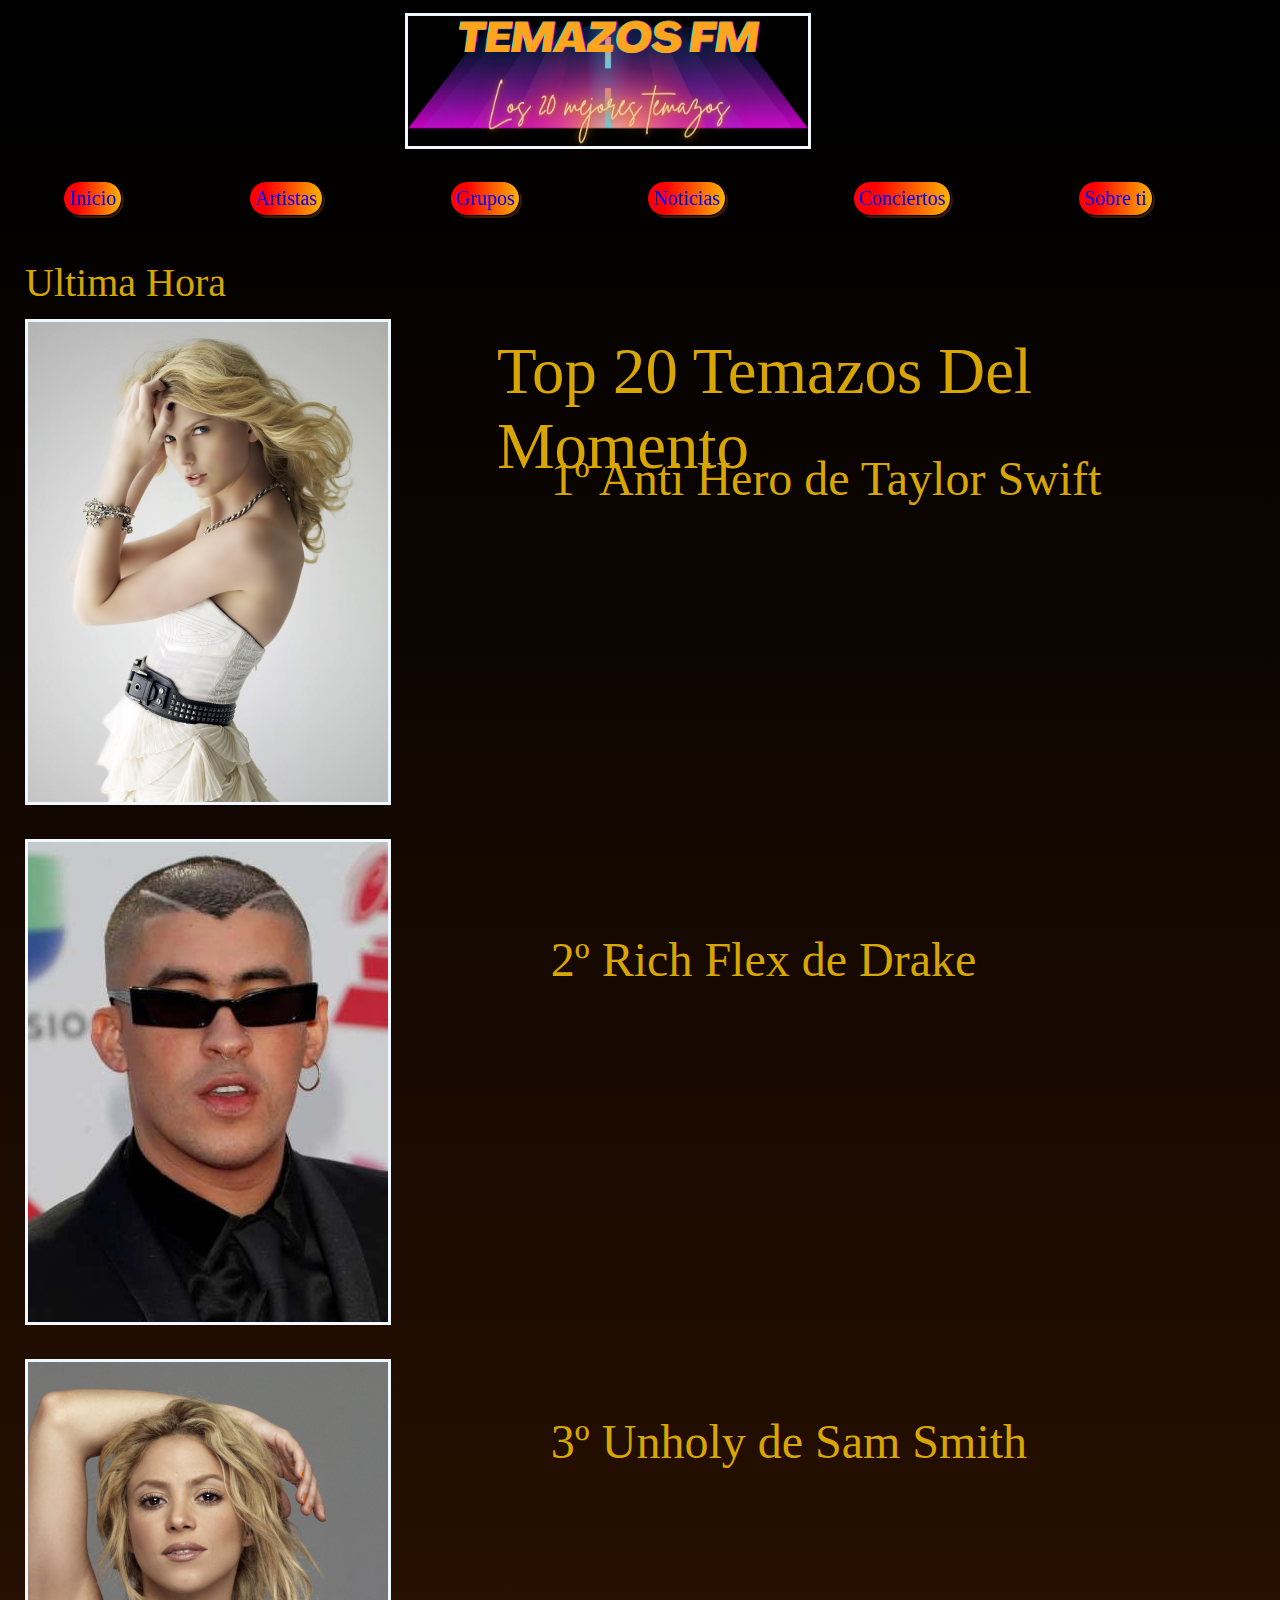
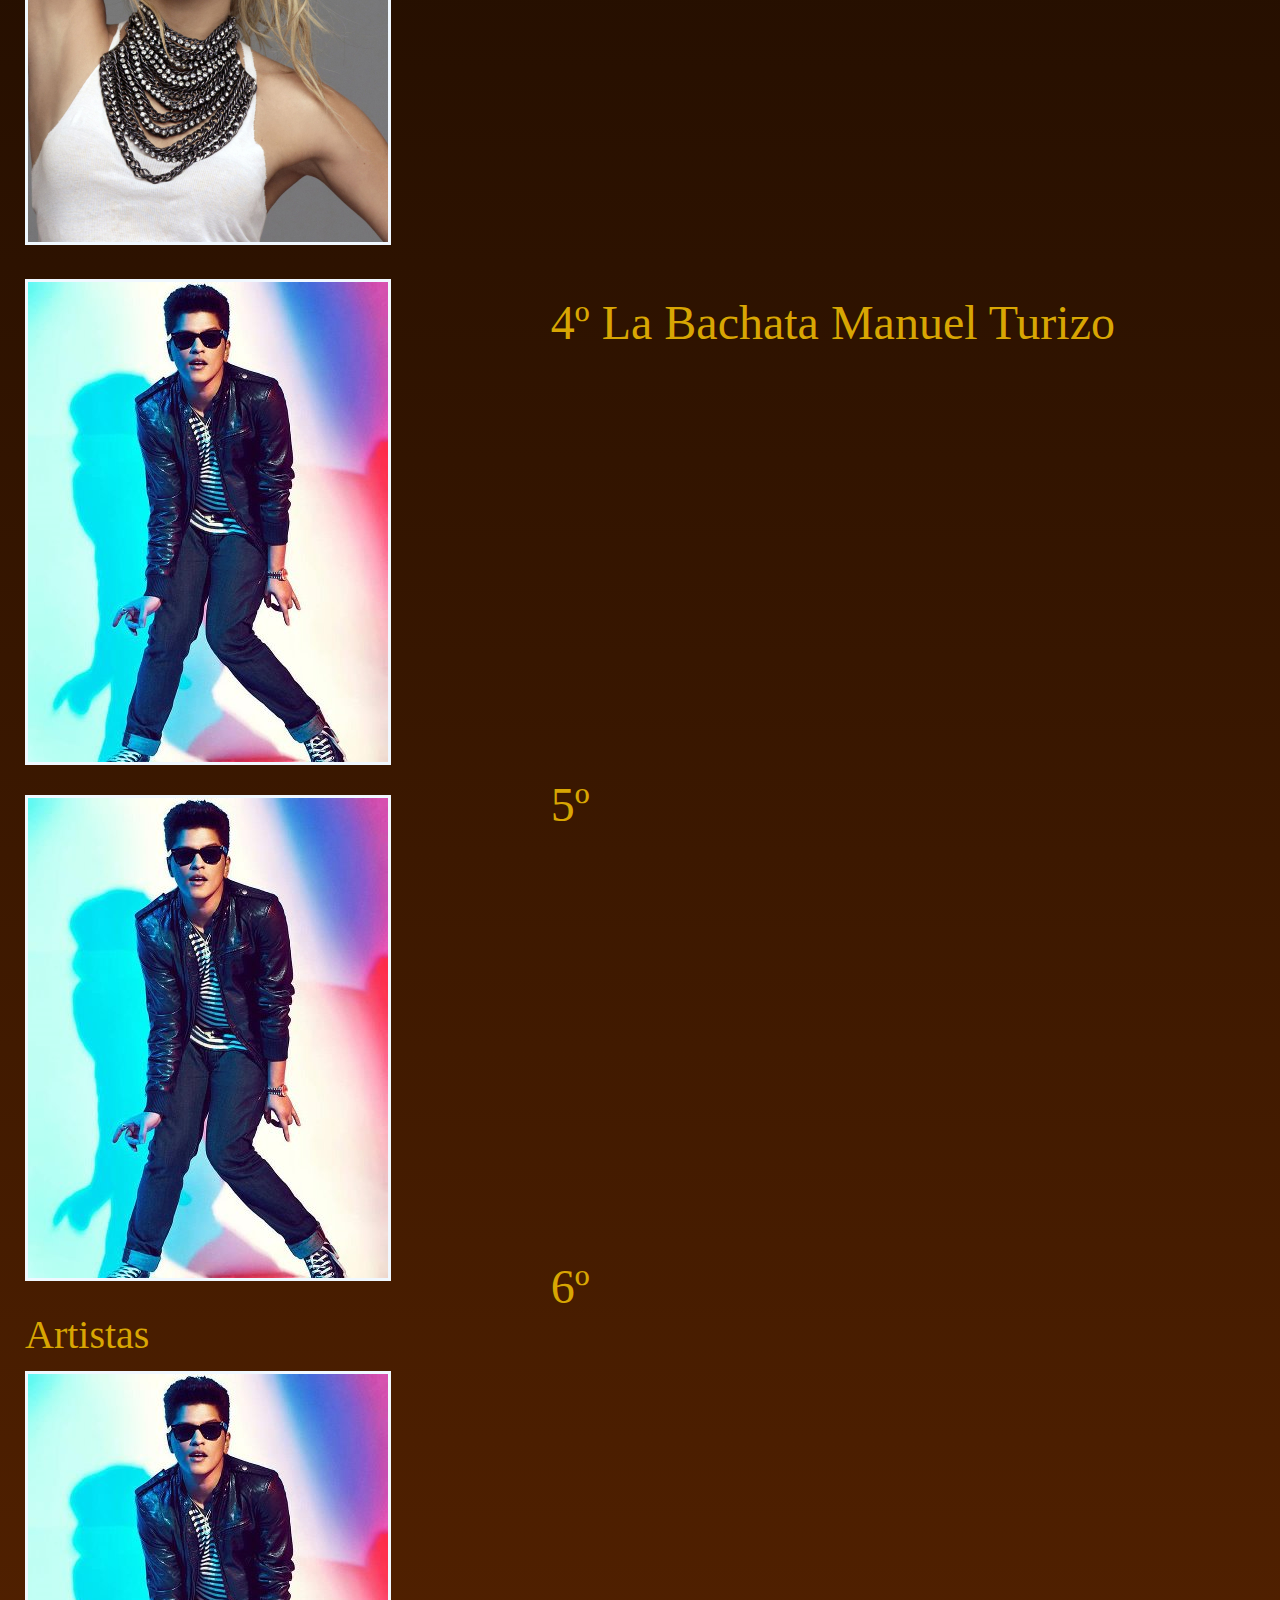
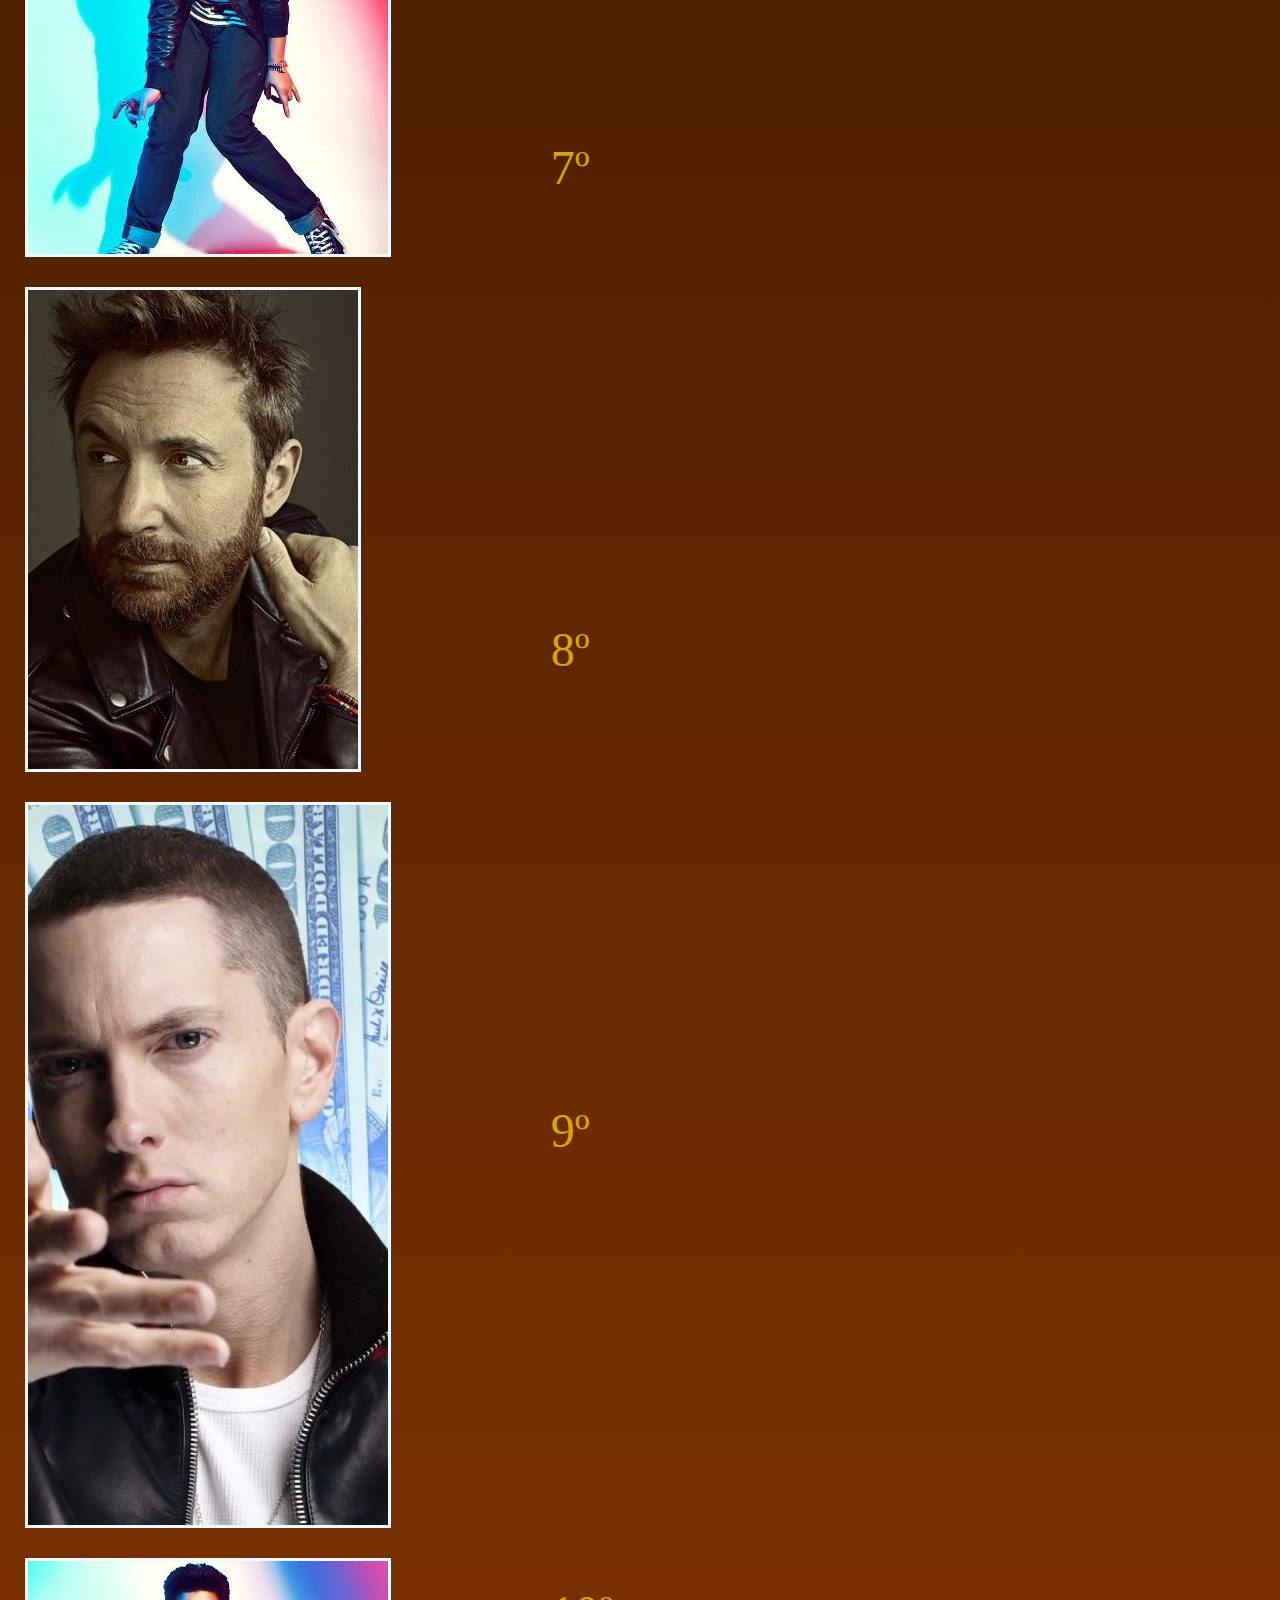
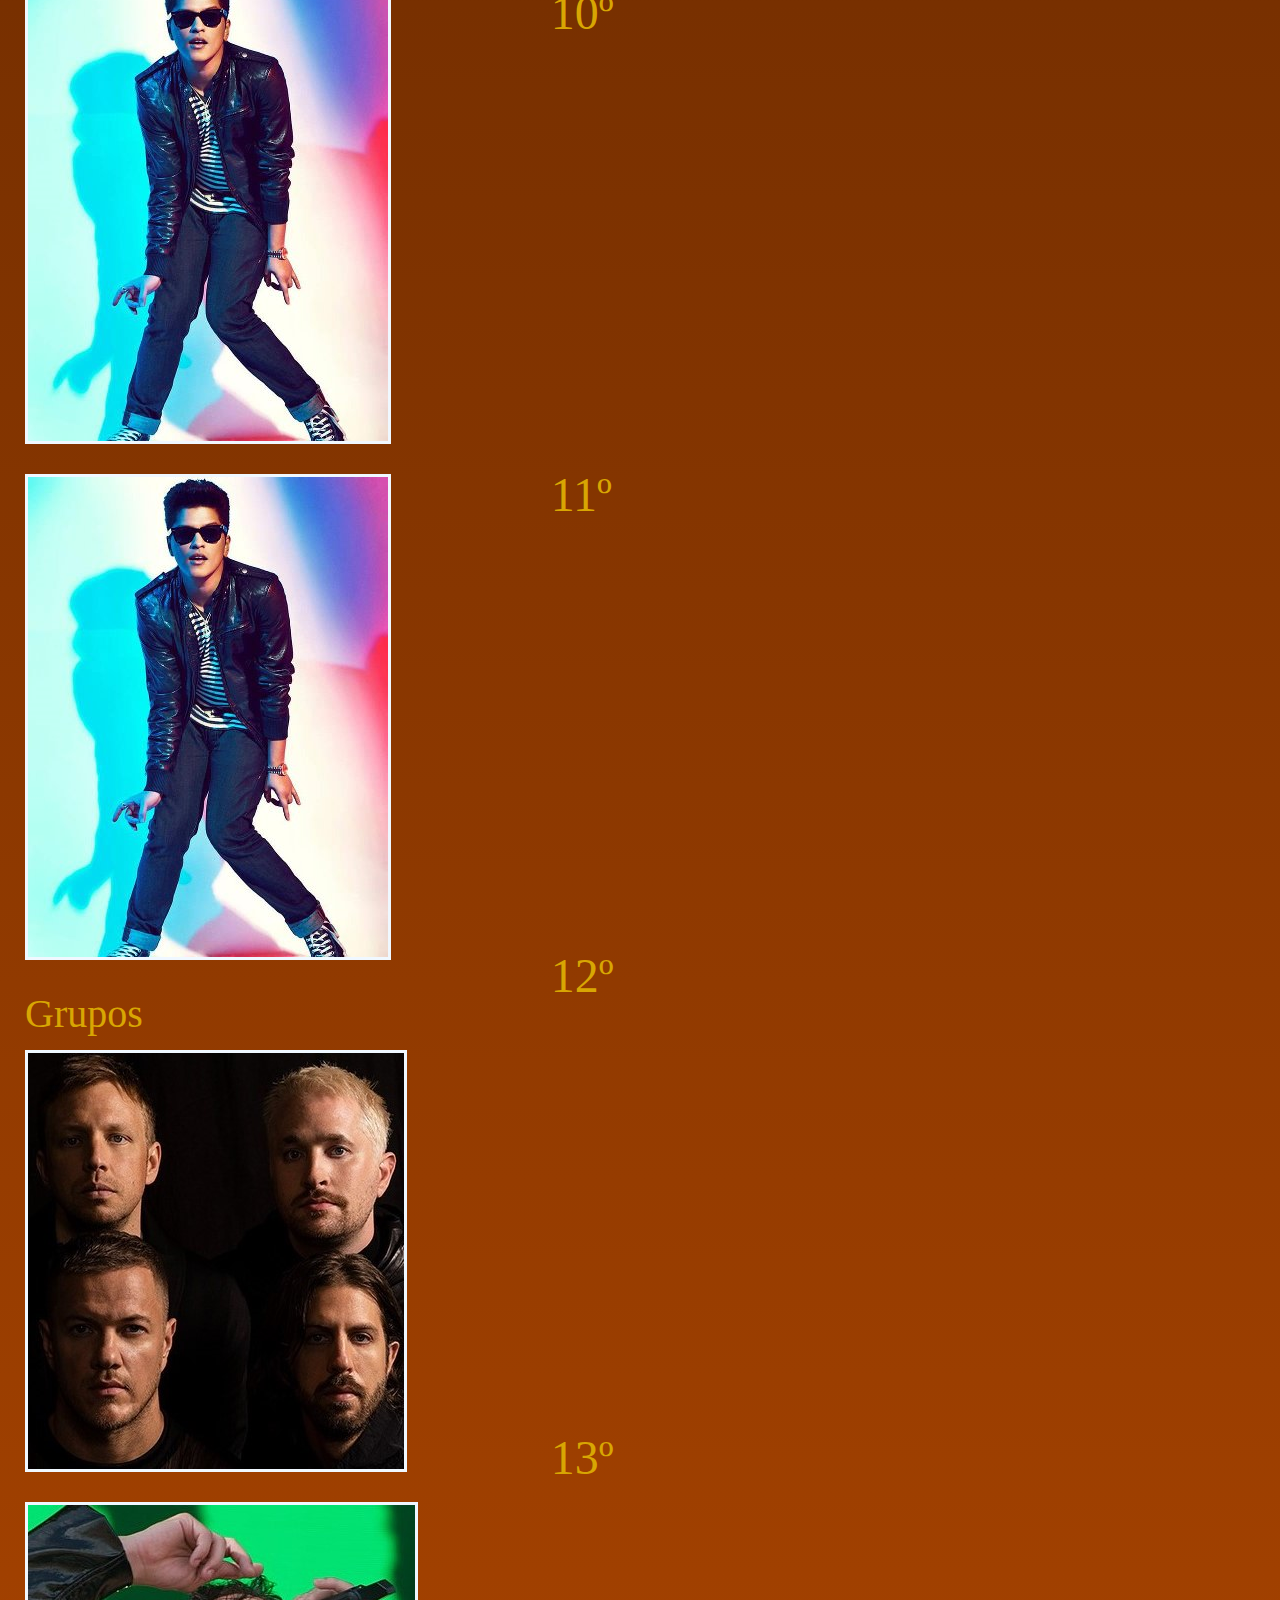
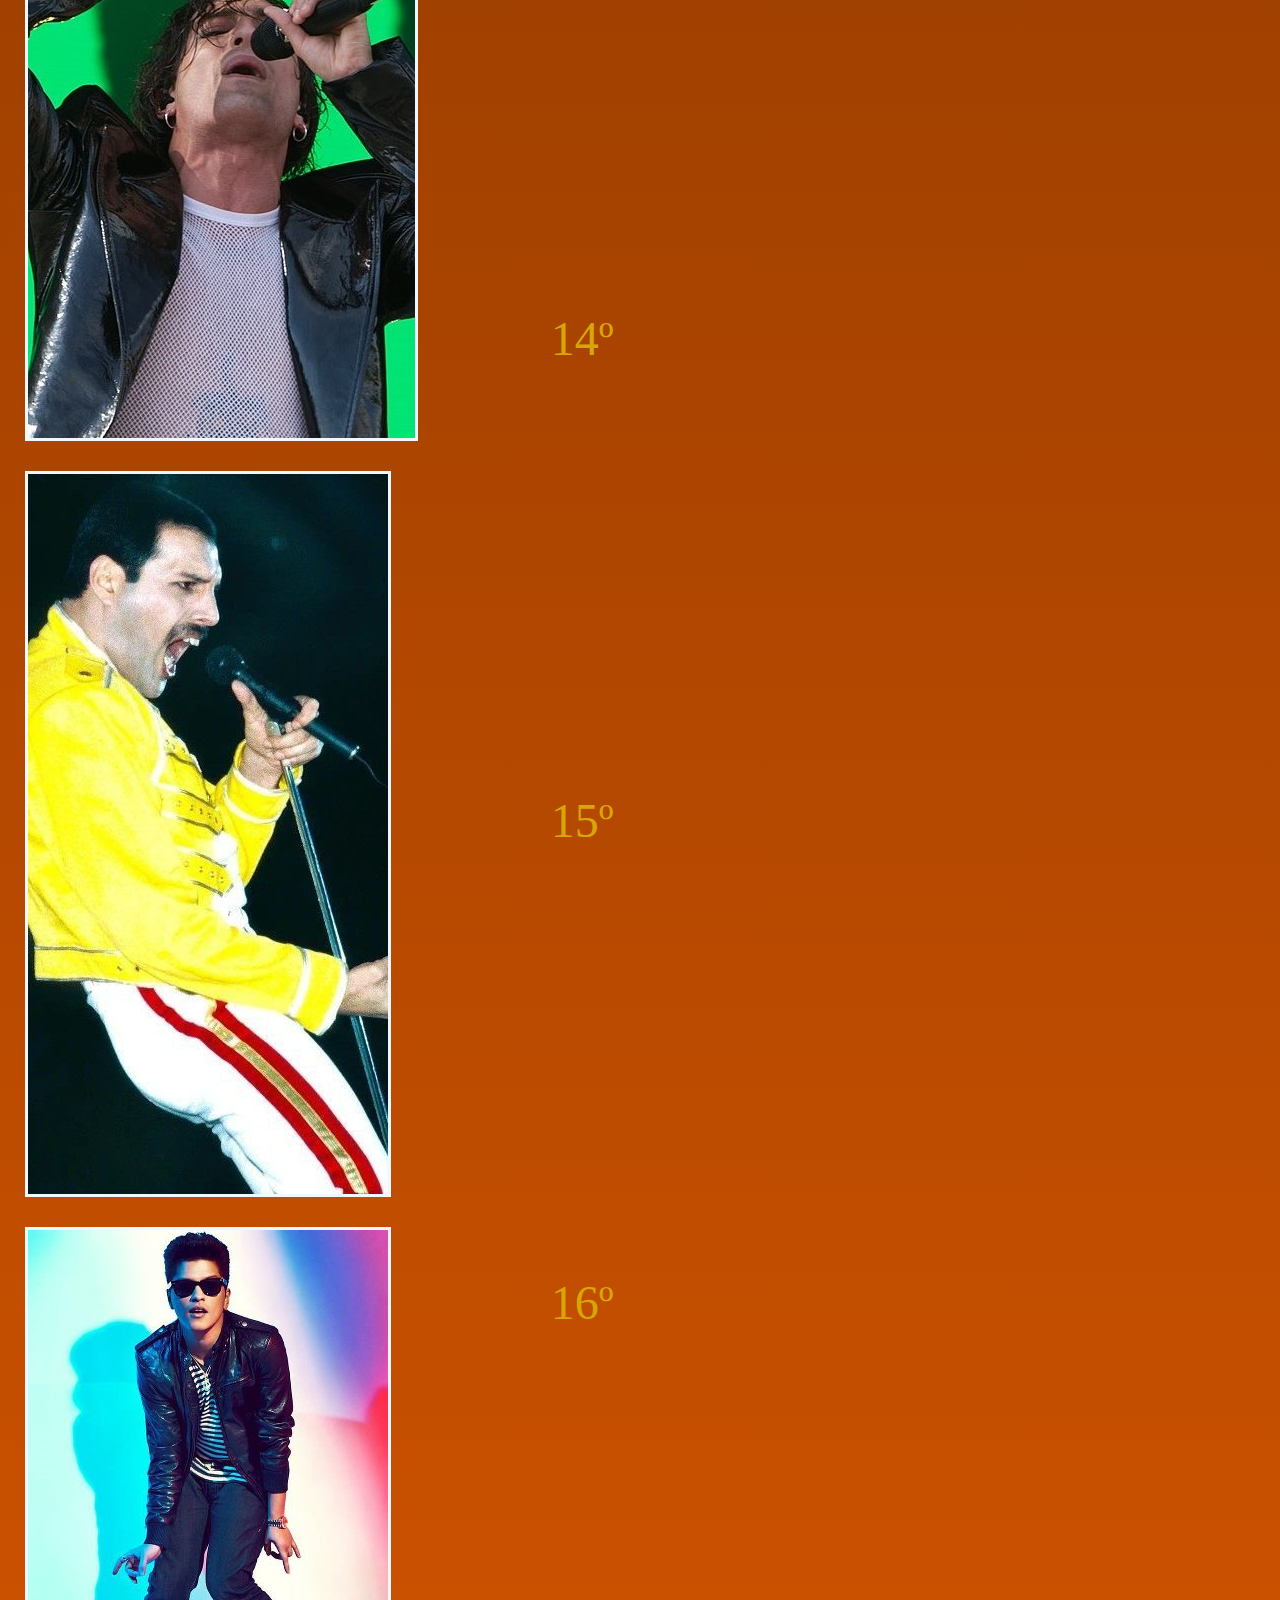
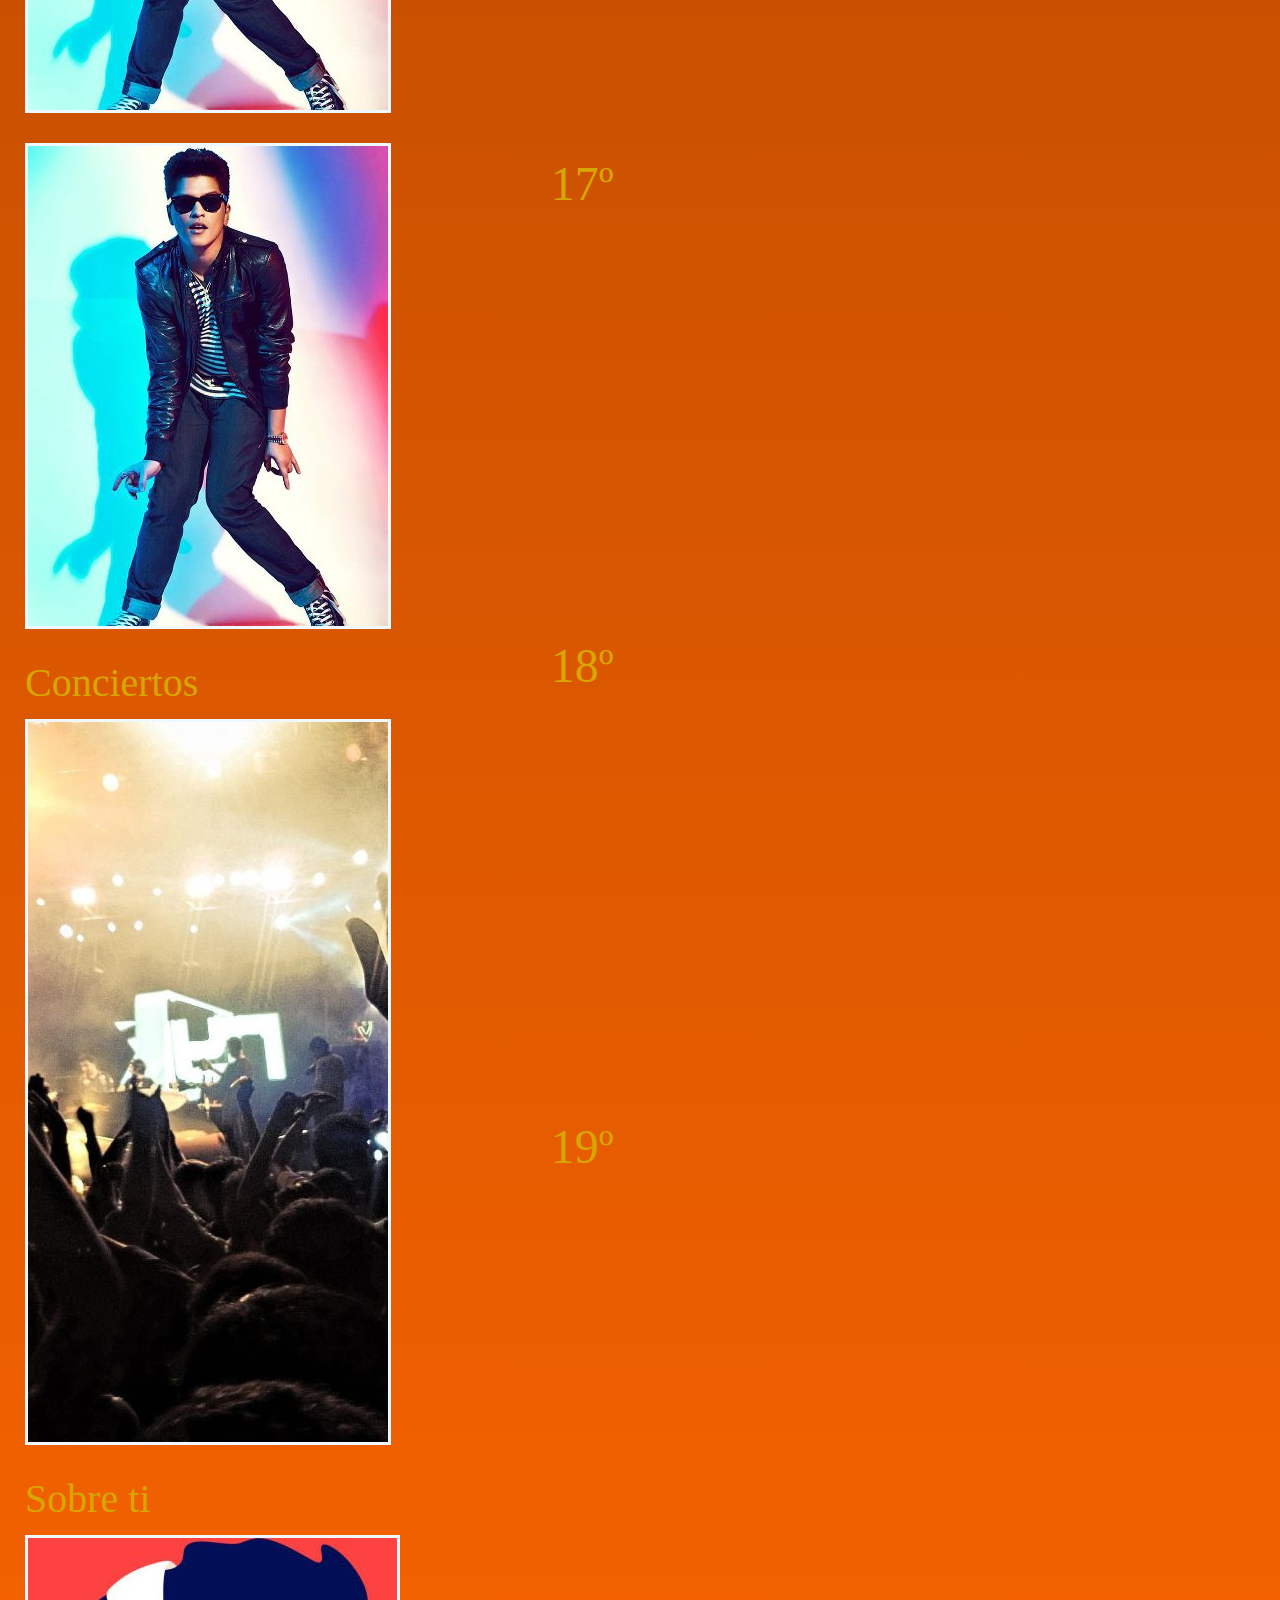
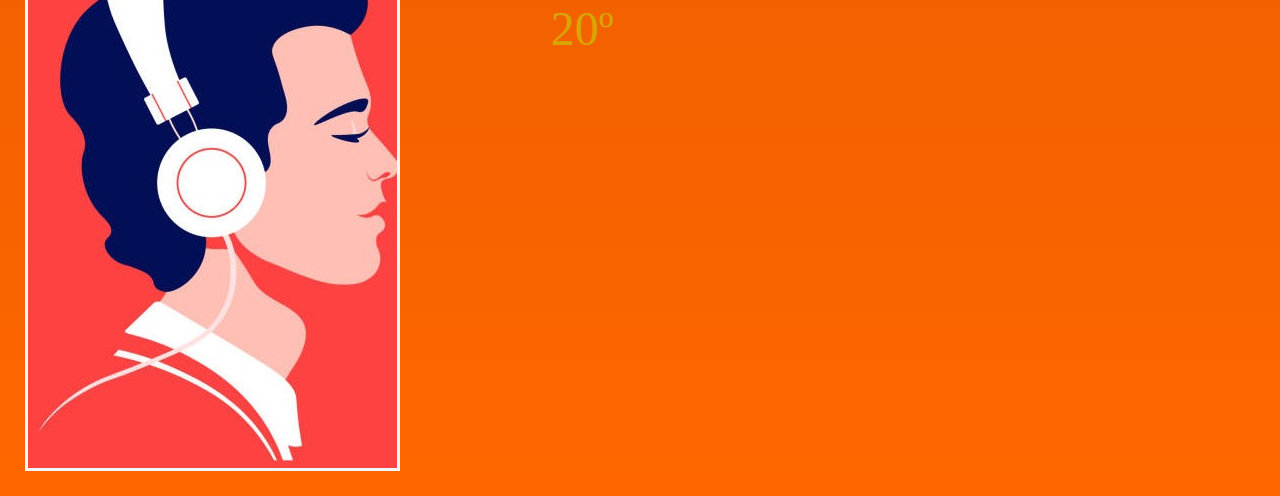
==== index.html @ 2c26aef5 "Tarea flex" ====
<!DOCTYPE html>
<html lang="es">
<head>
    <meta charset="UTF-8">
    <meta http-equiv="X-UA-Compatible" content="IE=edge">
    <meta name="viewport" content="width=device-width, initial-scale=1.0">
    <title>Ejemplo de flex</title>
    <link rel="stylesheet" href="./styles/styles.css">
</head>
<body>
    <header>
        <img src="imagenes/Los 80 como mantra (2).png"></img>
    </header>
    <nav class="navegacion">

        <p class="efectosnav"><a href="index.html">Inicio</a></p>
        <p class="efectosnav"><a href="artistas.html">Artistas</a></p>
        <p class="efectosnav"><a href="grupos.html">Grupos</a></p>
        <p class="efectosnav"><a href="noticias.html">Noticias</a></p>
        <p class="efectosnav"><a href="conciertos.html">Conciertos</a></p>
        <p class="efectosnav"><a href="sobreti.html">Sobre ti</a></p>
    </nav>

    <section class="principal">
        <article class="izquierdo">
            <div class="hijoizquierdoletra">Ultima Hora</div>
            <div class="hijoizquierdo">
                <a title="Noticias" href="noticias.html"><img src="imagenes/wallpapersden.com_taylor-swift-hd-wallpapers_360x480.jpg" 
                alt="Taylor" /></img></a>
            </div>
            <div class="hijoizquierdo">
                <a title="Noticias" href="noticias.html"><img src="imagenes/5ca50569bfdb3_360_480!.jpg" 
                    alt="BadBunny" /></img></a>
            </div>
            <div class="hijoizquierdo">
                <a title="Noticias" href="noticias.html"><img src="imagenes/wallpapersden.com_shakira-wallpapers-free-download_360x480.jpg"
                    alt="BadBunny" /></img></a>
            </div>
            <div class="hijoizquierdo"><img src="imagenes/original.jpg"></img></div>
            <div class="hijoizquierdo"><img src="imagenes/original.jpg"></img></div>
            <div class="hijoizquierdoletra">Artistas</div>
            <div class="hijoizquierdo"><img src="imagenes/original.jpg"></img></div>
            <div class="hijoizquierdo"><img src="imagenes/DavidGuetta.jpg"></img></div>
            <div class="hijoizquierdo"><img src="imagenes/music-money-hip-hop-eminem-dollar-bill-360x720-mobile-wallpaper.jpg"></img></div>
            <div class="hijoizquierdo"><img src="imagenes/original.jpg"></img></div>
            <div class="hijoizquierdo"><img src="imagenes/original.jpg"></img></div>
            <div class="hijoizquierdoletra">Grupos</div>
            <div class="hijoizquierdo"><img src="imagenes/imagine-dragons.jpg"></img></div>
            <div class="hijoizquierdo"><img src="imagenes/Måneskin_-_Rock_im_Park_2022_-_IMG_1459_-_5.jpg"></img></div>
            <div class="hijoizquierdo"><img src="imagenes/96d2fd38767ec3cbc1e63c09059cb5e1.jpg"></img></div>
            <div class="hijoizquierdo"><img src="imagenes/original.jpg"></img></div>
            <div class="hijoizquierdo"><img src="imagenes/original.jpg"></img></div>
            <div class="hijoizquierdoletra">Conciertos</div>
            <div class="hijoizquierdo"><img src="imagenes/view-from-the-crowd-wallpaper-360x720-mobile-wallpaper.jpg"></img></div>
            <div class="hijoizquierdoletra">Sobre ti</div>
            <div class="hijoizquierdo"><img src="imagenes/istockphoto-1205771672-612x612.jpg"></img></div>

            

            
        </article>
        <article class="central">
            <div class="hijocentralletra">Top 20 Temazos Del Momento</div>
            <div class="hijocentralletra2">1º Anti Hero de Taylor Swift</div>
            <div class="hijocentral">
                <iframe width="560" height="315" src="https://www.youtube.com/embed/ihntywsRUa0" title="YouTube video player" 
                frameborder="0" allow="accelerometer; autoplay; clipboard-write; encrypted-media; gyroscope; picture-in-picture" 
                allowfullscreen></iframe>
            </div>
            <div class="hijocentralletra2">2º Rich Flex de Drake</div>
            <div class="hijocentral">
                <iframe width="560" height="315" src="https://www.youtube.com/embed/98pgd9FjG8I" title="YouTube video player" 
                frameborder="0" allow="accelerometer; autoplay; clipboard-write; encrypted-media; gyroscope; picture-in-picture" 
                allowfullscreen></iframe>
            </div>
            <div class="hijocentralletra2">3º Unholy de Sam Smith</div>
            <div class="hijocentral">
                <iframe width="560" height="315" src="https://www.youtube.com/embed/xoO9lEQ8oOM" title="YouTube video player" 
                frameborder="0" allow="accelerometer; autoplay; clipboard-write; encrypted-media; gyroscope; picture-in-picture" 
                allowfullscreen></iframe>
            </div>
            <div class="hijocentralletra2">4º La Bachata Manuel Turizo </div>
            <div class="hijocentral">
                <iframe width="560" height="315" src="https://www.youtube.com/embed/Cwwk1jrswwE" title="YouTube video player" 
                frameborder="0" allow="accelerometer; autoplay; clipboard-write; encrypted-media; gyroscope; picture-in-picture" 
                allowfullscreen></iframe>
            </div>
            <div class="hijocentralletra2">5º </div>
            <div class="hijocentral">
                <iframe width="560" height="315" src="https://www.youtube.com/embed/xoO9lEQ8oOM" title="YouTube video player" 
                frameborder="0" allow="accelerometer; autoplay; clipboard-write; encrypted-media; gyroscope; picture-in-picture" 
                allowfullscreen></iframe>
            </div>
            <div class="hijocentralletra2">6º </div>
            <div class="hijocentral">
                <iframe width="560" height="315" src="https://www.youtube.com/embed/xoO9lEQ8oOM" title="YouTube video player" 
                frameborder="0" allow="accelerometer; autoplay; clipboard-write; encrypted-media; gyroscope; picture-in-picture" 
                allowfullscreen></iframe>
            </div>
            <div class="hijocentralletra2">7º </div>
            <div class="hijocentral">
                <iframe width="560" height="315" src="https://www.youtube.com/embed/xoO9lEQ8oOM" title="YouTube video player" 
                frameborder="0" allow="accelerometer; autoplay; clipboard-write; encrypted-media; gyroscope; picture-in-picture" 
                allowfullscreen></iframe>
            </div>
            <div class="hijocentralletra2">8º </div>
            <div class="hijocentral">
                <iframe width="560" height="315" src="https://www.youtube.com/embed/xoO9lEQ8oOM" title="YouTube video player" 
                frameborder="0" allow="accelerometer; autoplay; clipboard-write; encrypted-media; gyroscope; picture-in-picture" 
                allowfullscreen></iframe>
            </div>
            <div class="hijocentralletra2">9º </div>
            <div class="hijocentral">
                <iframe width="560" height="315" src="https://www.youtube.com/embed/xoO9lEQ8oOM" title="YouTube video player" 
                frameborder="0" allow="accelerometer; autoplay; clipboard-write; encrypted-media; gyroscope; picture-in-picture" 
                allowfullscreen></iframe>
            </div>
            <div class="hijocentralletra2">10º </div>
            <div class="hijocentral">
                <iframe width="560" height="315" src="https://www.youtube.com/embed/xoO9lEQ8oOM" title="YouTube video player" 
                frameborder="0" allow="accelerometer; autoplay; clipboard-write; encrypted-media; gyroscope; picture-in-picture" 
                allowfullscreen></iframe>
            </div>
            <div class="hijocentralletra2">11º </div>
            <div class="hijocentral">
                <iframe width="560" height="315" src="https://www.youtube.com/embed/xoO9lEQ8oOM" title="YouTube video player" 
                frameborder="0" allow="accelerometer; autoplay; clipboard-write; encrypted-media; gyroscope; picture-in-picture" 
                allowfullscreen></iframe>
            </div>
            <div class="hijocentralletra2">12º </div>
            <div class="hijocentral">
                <iframe width="560" height="315" src="https://www.youtube.com/embed/xoO9lEQ8oOM" title="YouTube video player" 
                frameborder="0" allow="accelerometer; autoplay; clipboard-write; encrypted-media; gyroscope; picture-in-picture" 
                allowfullscreen></iframe>
            </div>
            <div class="hijocentralletra2">13º </div>
            <div class="hijocentral">
                <iframe width="560" height="315" src="https://www.youtube.com/embed/xoO9lEQ8oOM" title="YouTube video player" 
                frameborder="0" allow="accelerometer; autoplay; clipboard-write; encrypted-media; gyroscope; picture-in-picture" 
                allowfullscreen></iframe>
            </div>
            <div class="hijocentralletra2">14º </div>
            <div class="hijocentral">
                <iframe width="560" height="315" src="https://www.youtube.com/embed/xoO9lEQ8oOM" title="YouTube video player" 
                frameborder="0" allow="accelerometer; autoplay; clipboard-write; encrypted-media; gyroscope; picture-in-picture" 
                allowfullscreen></iframe>
            </div>
            <div class="hijocentralletra2">15º </div>
            <div class="hijocentral">
                <iframe width="560" height="315" src="https://www.youtube.com/embed/xoO9lEQ8oOM" title="YouTube video player" 
                frameborder="0" allow="accelerometer; autoplay; clipboard-write; encrypted-media; gyroscope; picture-in-picture" 
                allowfullscreen></iframe>
            </div>
            <div class="hijocentralletra2">16º </div>
            <div class="hijocentral">
                <iframe width="560" height="315" src="https://www.youtube.com/embed/xoO9lEQ8oOM" title="YouTube video player" 
                frameborder="0" allow="accelerometer; autoplay; clipboard-write; encrypted-media; gyroscope; picture-in-picture" 
                allowfullscreen></iframe>
            </div>
            <div class="hijocentralletra2">17º </div>
            <div class="hijocentral">
                <iframe width="560" height="315" src="https://www.youtube.com/embed/xoO9lEQ8oOM" title="YouTube video player" 
                frameborder="0" allow="accelerometer; autoplay; clipboard-write; encrypted-media; gyroscope; picture-in-picture" 
                allowfullscreen></iframe>
            </div>
            <div class="hijocentralletra2">18º </div>
            <div class="hijocentral">
                <iframe width="560" height="315" src="https://www.youtube.com/embed/xoO9lEQ8oOM" title="YouTube video player" 
                frameborder="0" allow="accelerometer; autoplay; clipboard-write; encrypted-media; gyroscope; picture-in-picture" 
                allowfullscreen></iframe>
            </div>
            <div class="hijocentralletra2">19º </div>
            <div class="hijocentral">
                <iframe width="560" height="315" src="https://www.youtube.com/embed/xoO9lEQ8oOM" title="YouTube video player" 
                frameborder="0" allow="accelerometer; autoplay; clipboard-write; encrypted-media; gyroscope; picture-in-picture" 
                allowfullscreen></iframe>
            </div>
            <div class="hijocentralletra2">20º </div>
            <div class="hijocentral">
                <iframe width="560" height="315" src="https://www.youtube.com/embed/xoO9lEQ8oOM" title="YouTube video player" 
                frameborder="0" allow="accelerometer; autoplay; clipboard-write; encrypted-media; gyroscope; picture-in-picture" 
                allowfullscreen></iframe>
            </div>
            


    </section>

</body>
</html>
---- styles/styles.css ----
*{
    margin: 0;
    padding: 0;
}
header{
    height: 18vh;
    display:flex;
    align-items: center;
    justify-content: space-around;
    background-color:linear-gradient(rgba(0,0,0,1) 1%, rgba(255,102,0,1) 100%);
}

header>img{
    width: 400px;
    height: 130px;
    border-style: solid;
}

header:hover{
    opacity: 1;
}

.navegacion{
    display:flex;
    justify-content: space-around;
    align-items: center;
    height: 8vh;
    background-color:linear-gradient(rgba(0,0,0,1) 3%, rgba(255,102,0,1) 100%);
}

a{
    text-decoration: none;
}

.efectosnav{
    border: 1px black solid;
    padding: 5px;
    background: linear-gradient(90deg, rgba(255,0,0,1) 22%, rgba(255,179,0,1) 100%);
    border-radius: 30px;
    box-shadow: 2px 2px rgb(56, 26, 1);

    font-size: 20px;
}

.efectosnav:hover {
    background: linear-gradient(90deg, rgba(0,86,255,1) 22%, rgba(0,255,25,1) 100%);
    color: blue;
}

body{
    background: linear-gradient(rgba(0,0,0,1) 1%, rgba(255,102,0,1) 100%);
    width: 95vw;
    height: 100%;
}

h1{
    color:rgb(216, 166, 3)
}

img{
    border-style: solid;
    border-color: aliceblue;
    transition: all 0.5s ease;
}

img:hover{
    transform: scale(0.9);
}


.principal{
    display: flex;
}

.izquierdo{
    display: flex;
    flex-direction: column;
    width: 19%;
    padding: 10px;
}

.hijoizquierdoletra{
    display: flex;
    border: 10px black;
    margin: 15px;
    width: 100%;
    height: 30px;
    color:rgb(216, 166, 3);
    font-size: 250%;
}

.hijoizquierdo{
    display: flex;
    border: 10px black;
    margin: 15px;
    width: 120%;
    height: 100%;
}

.central{
    display: flex;
    flex-direction: column;
    width: 81%;
    padding: 90px;
    margin-left: 12%;
}



.hijocentralletra{
    display: flex;
    border: 10px black;
    margin: 10px;
    width: 100%;
    height: 30px;
    color:rgb(216, 166, 3);
    font-size: 405%;
    
}

.hijocentralletra2{
    display: flex;
    border: 10px black;
    margin: 30px;
    width: 100%;
    height: 30px;
    color:rgb(216, 166, 3);
    font-size: 300%;
    margin-top: 12%;
    margin-left: 10%;
    
}

.hijocentral{
    display: flex;
    border: 10px black;
    margin-left: 15%;
    margin-top: 2%;
    width: 100%;
    height: 12%;
}



@media screen and (max-width: 480px) {

    .navegacion{
        display:flex;
        flex-direction: column;
        justify-content: space-around;
        align-items: center;
        height: 50vh;
        background-color: rgb(238, 209, 26);
    }
    .efectosnav{
        margin: 5px;
    }

  }

  @media screen and (min-width: 1000px) {
    header>p{
        font-size: 25px;
    }
  }
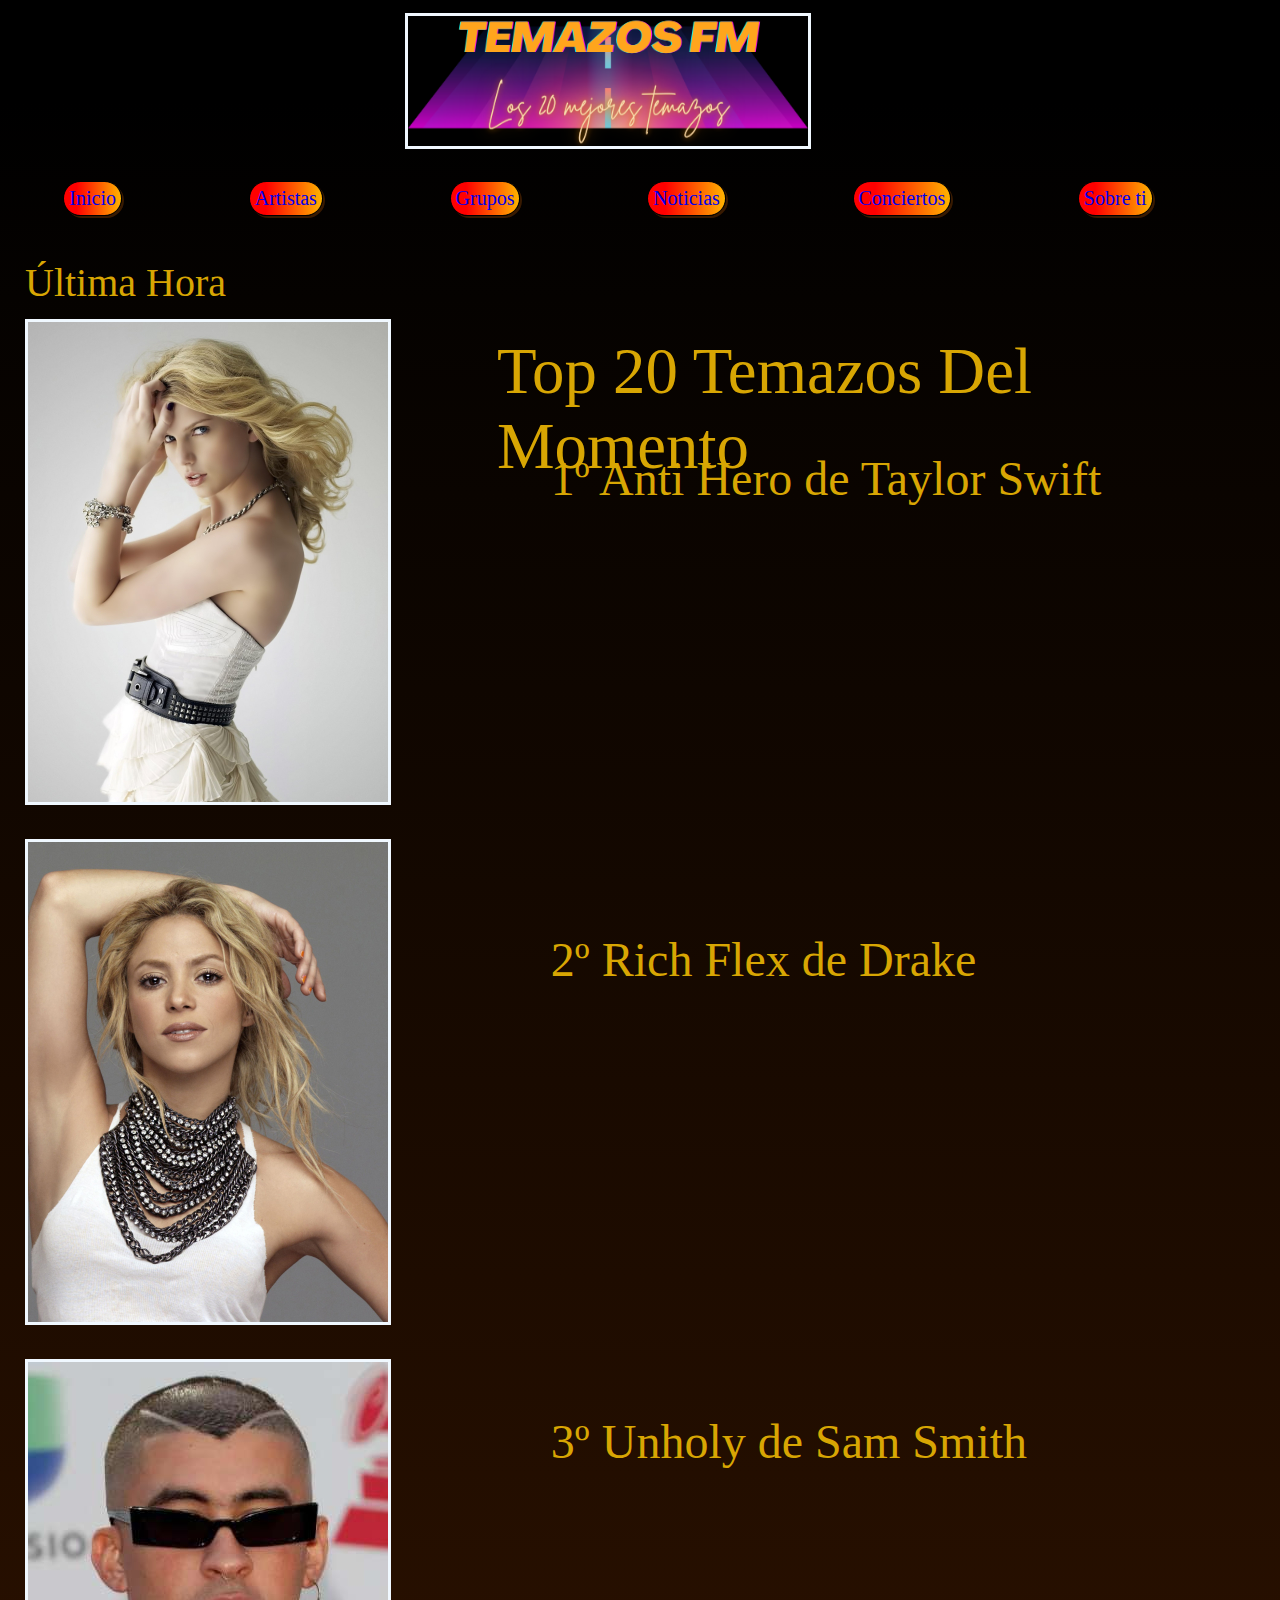
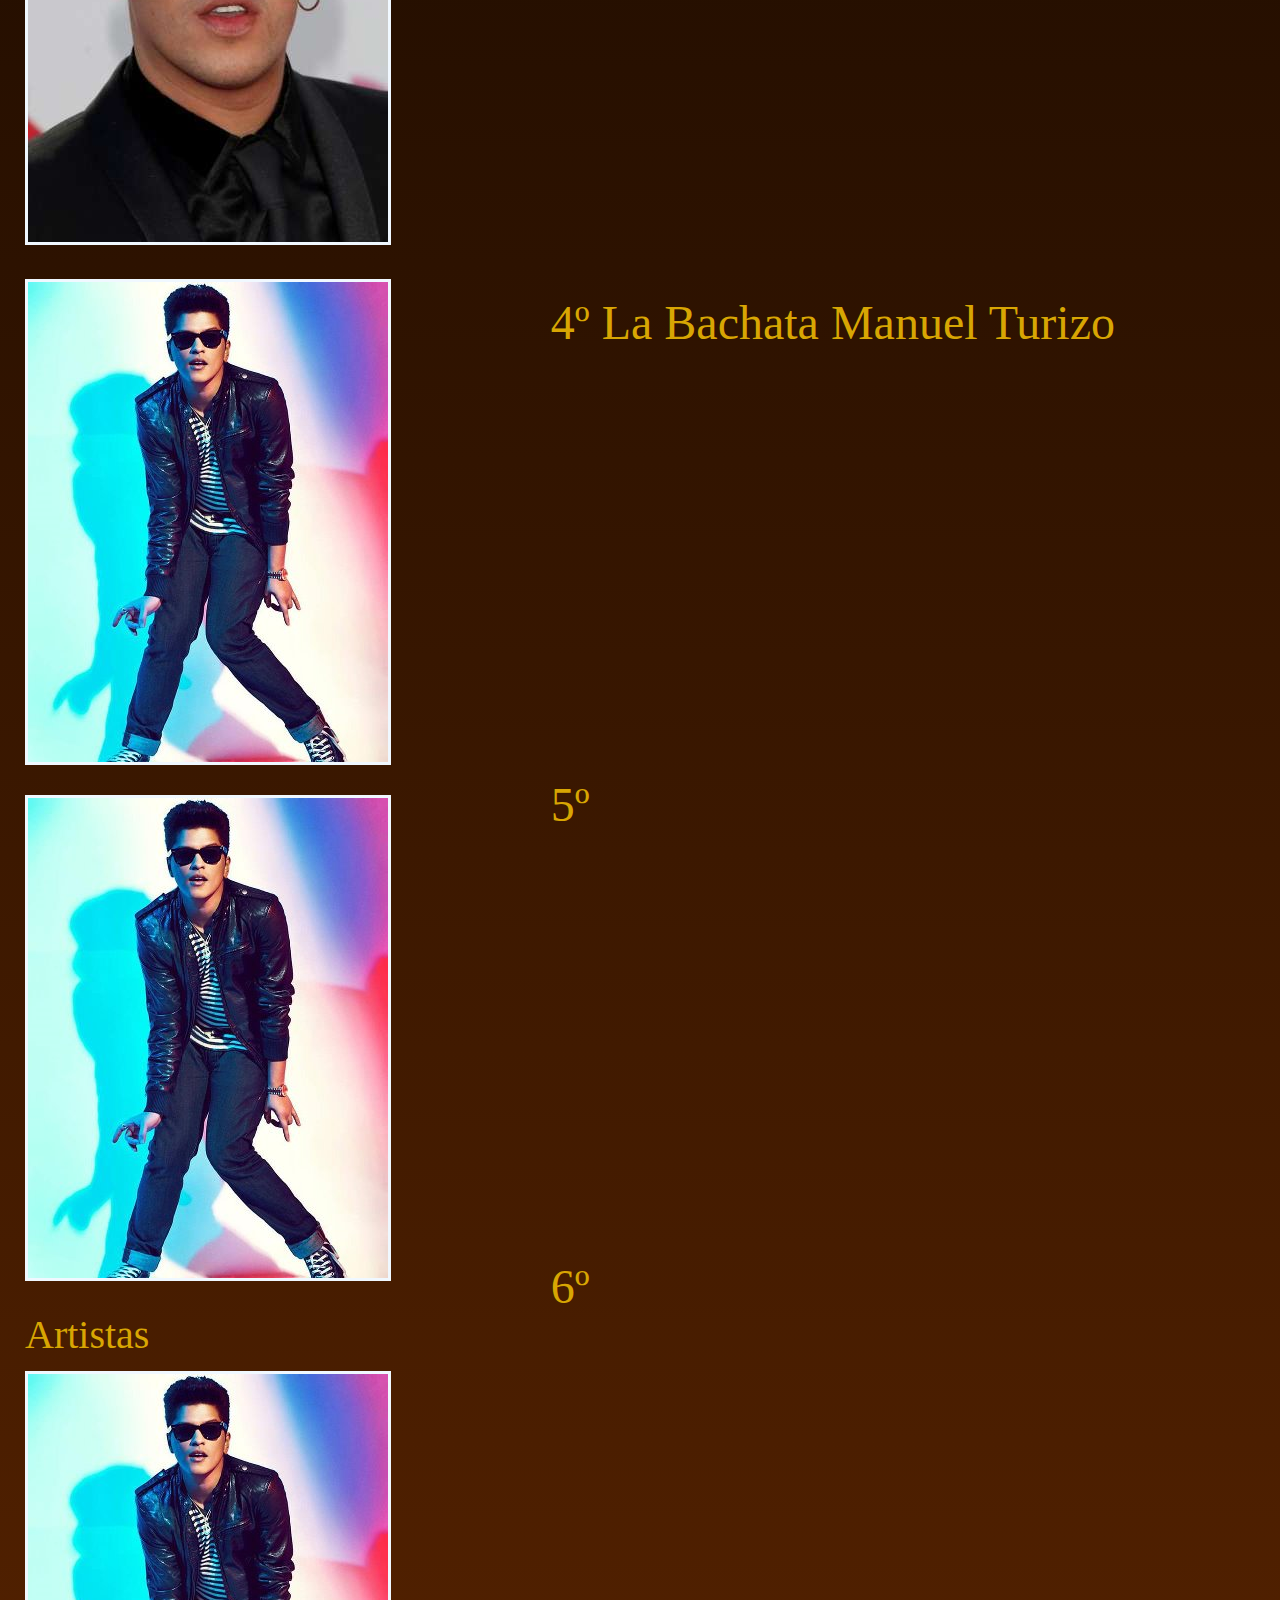
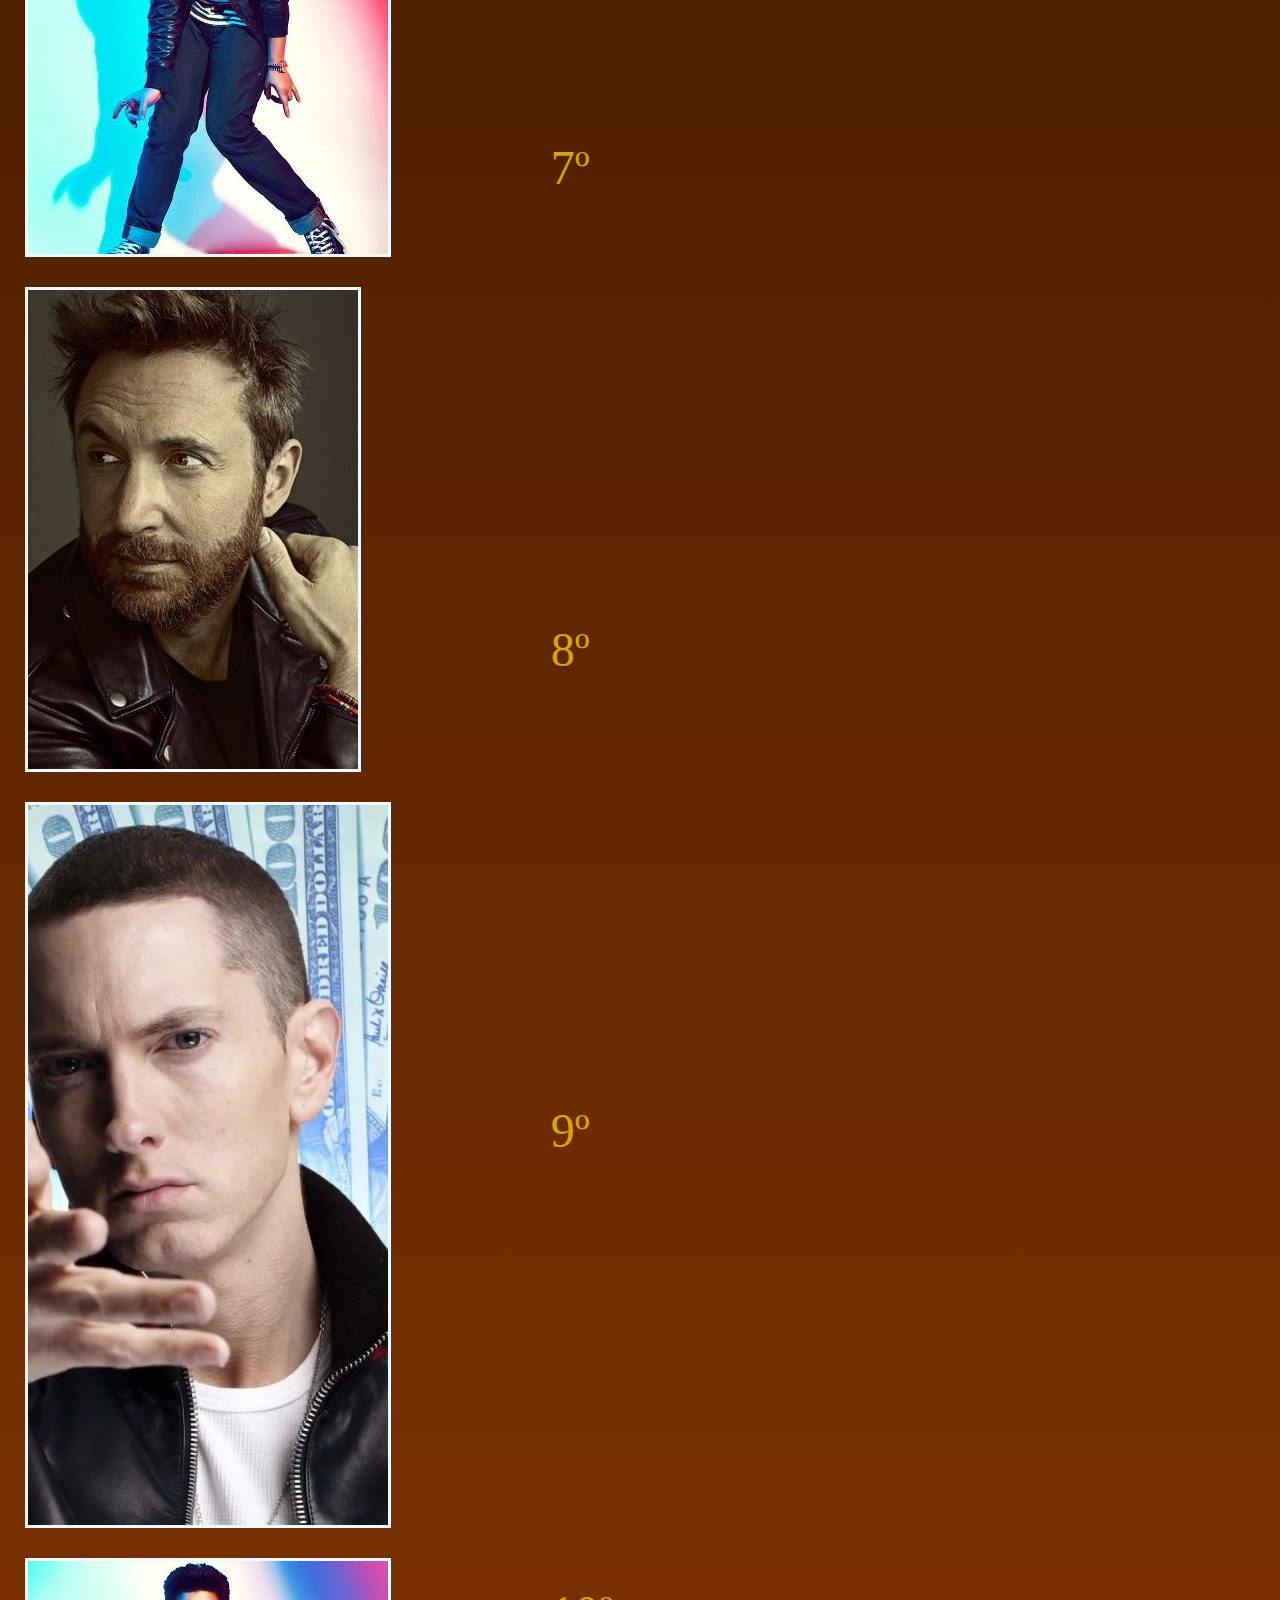
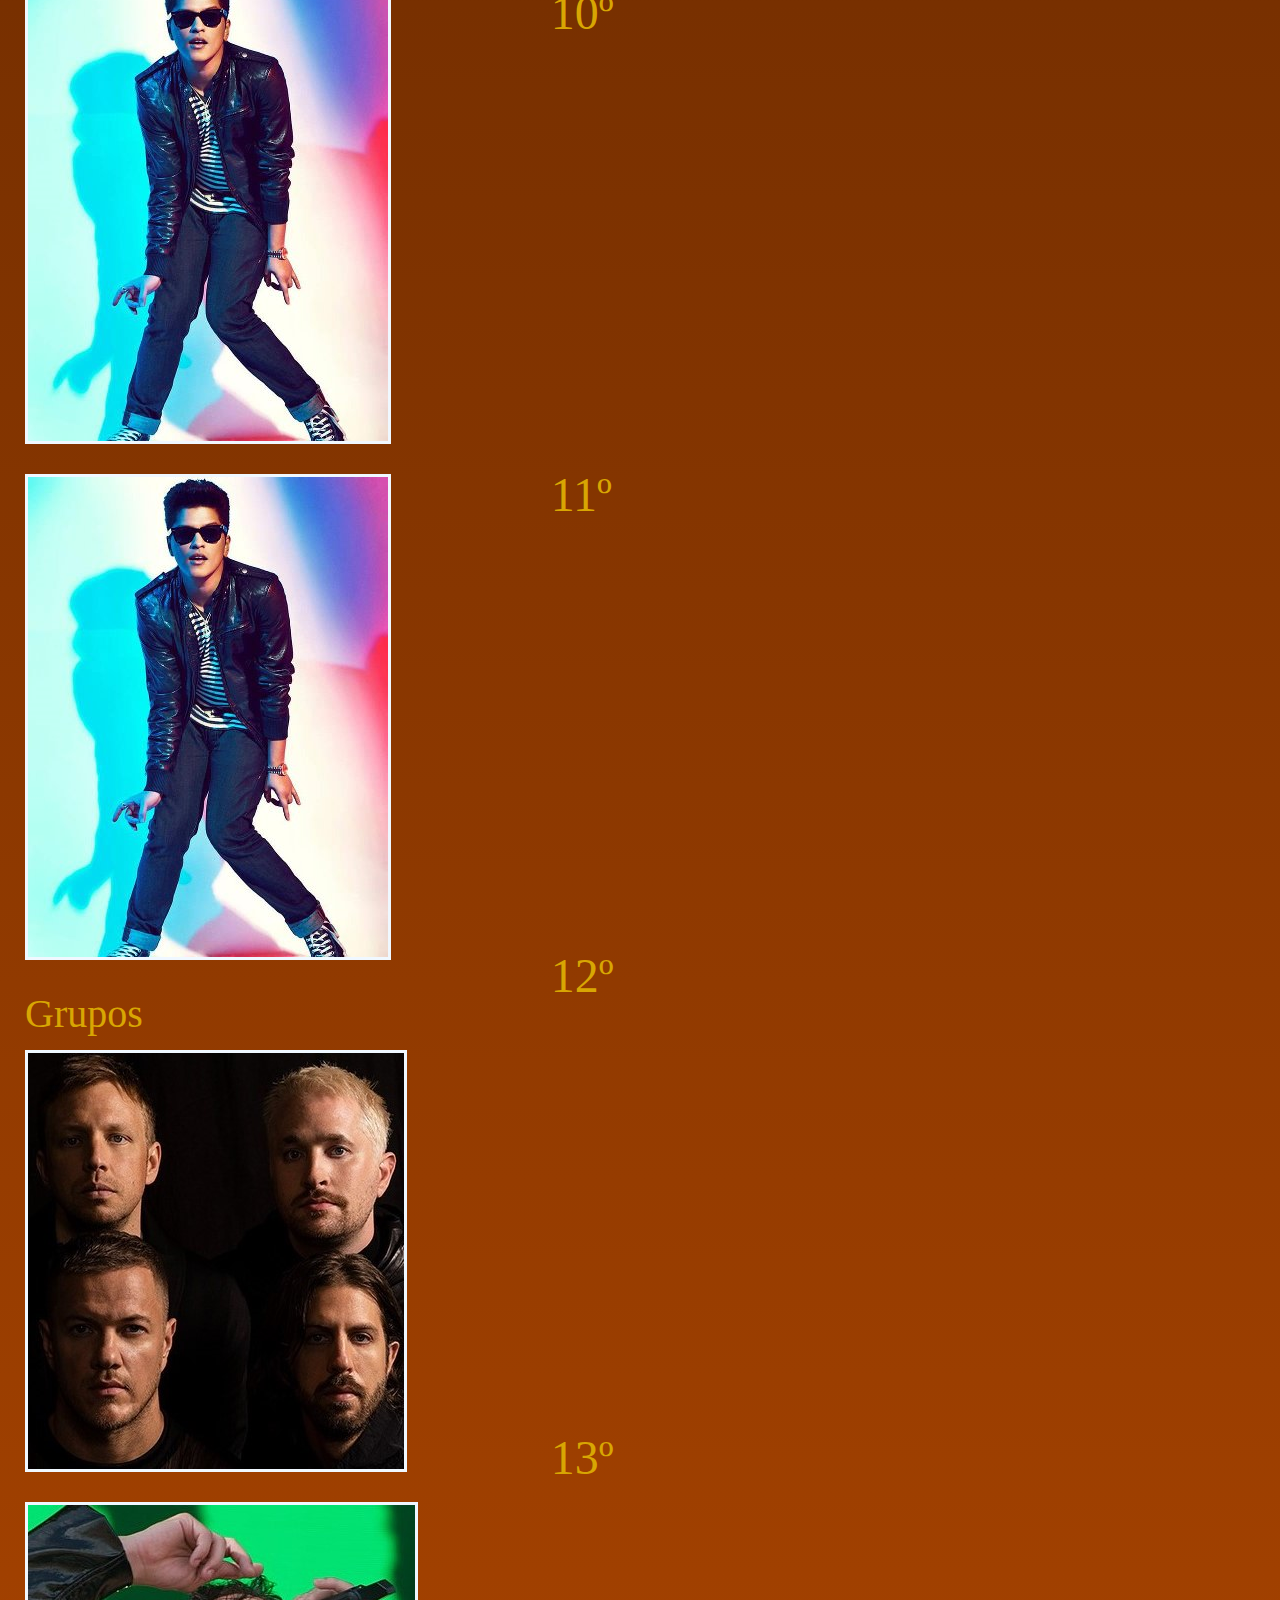
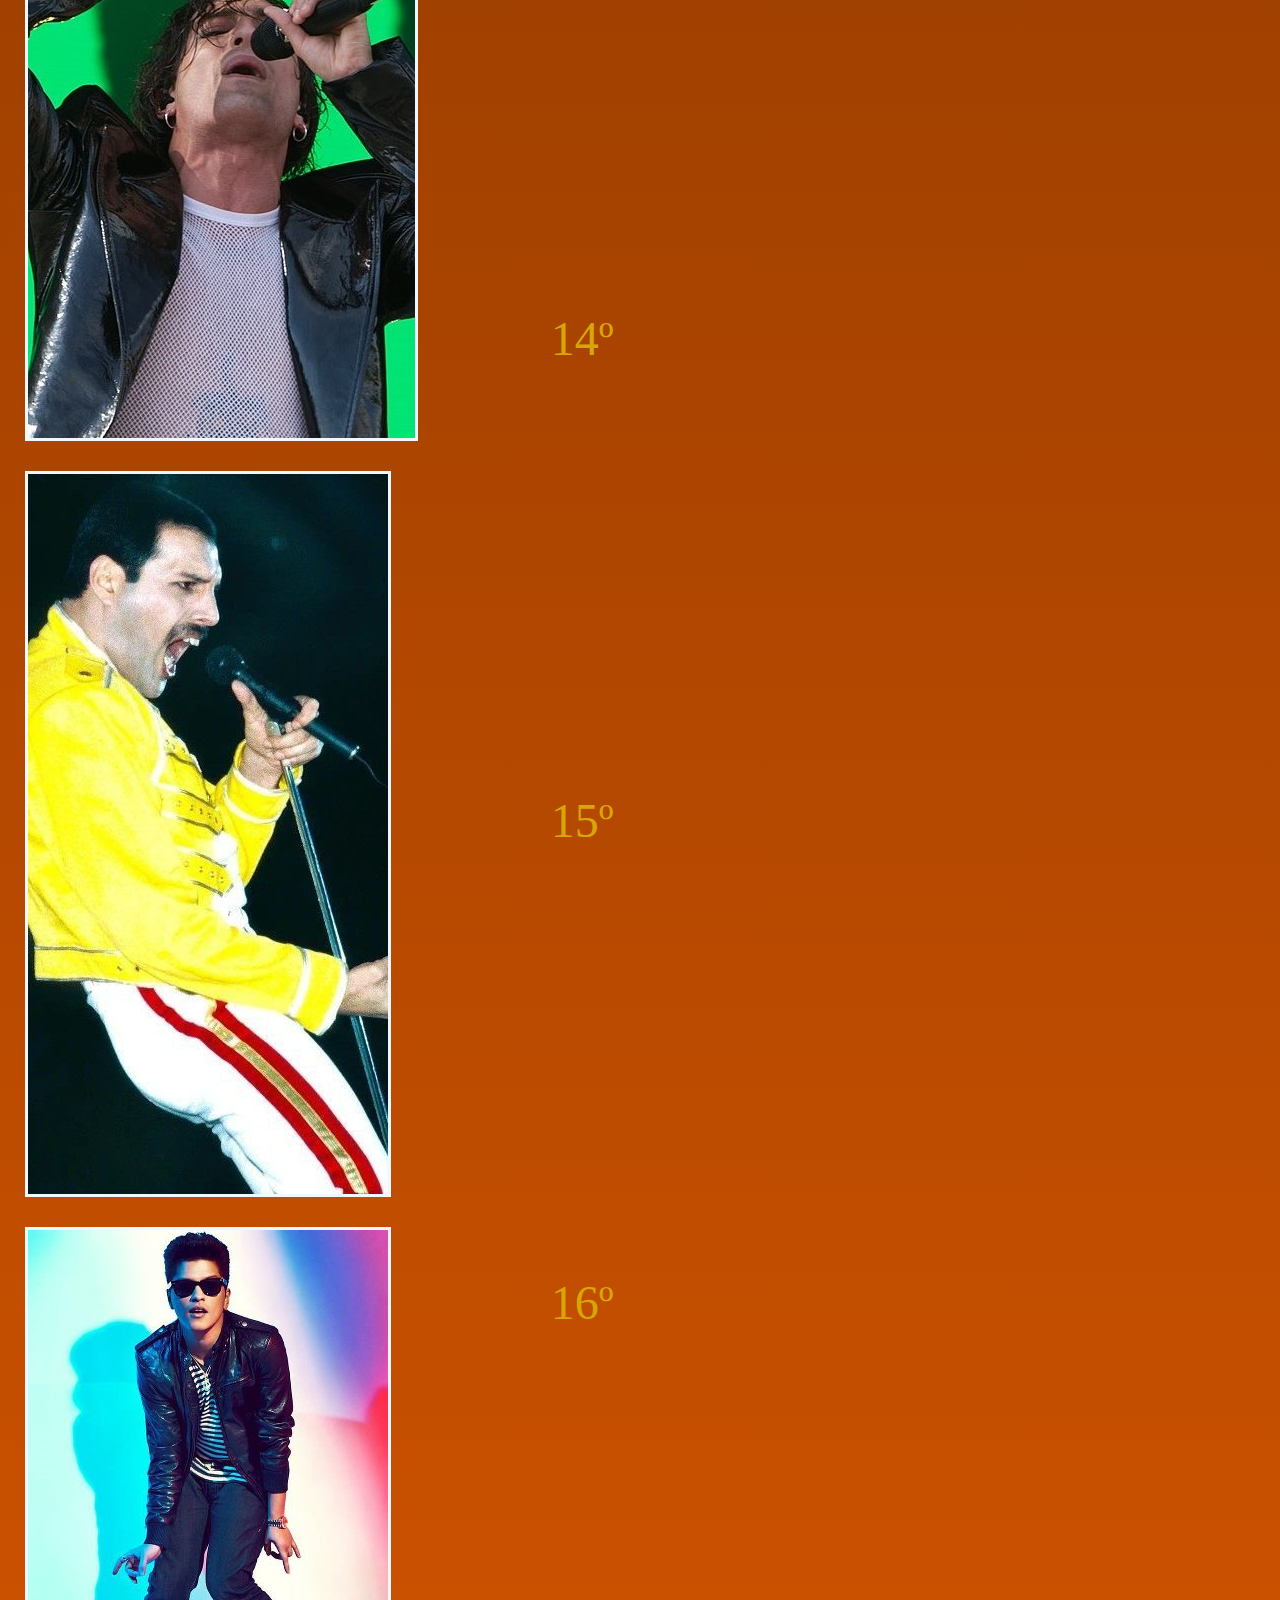
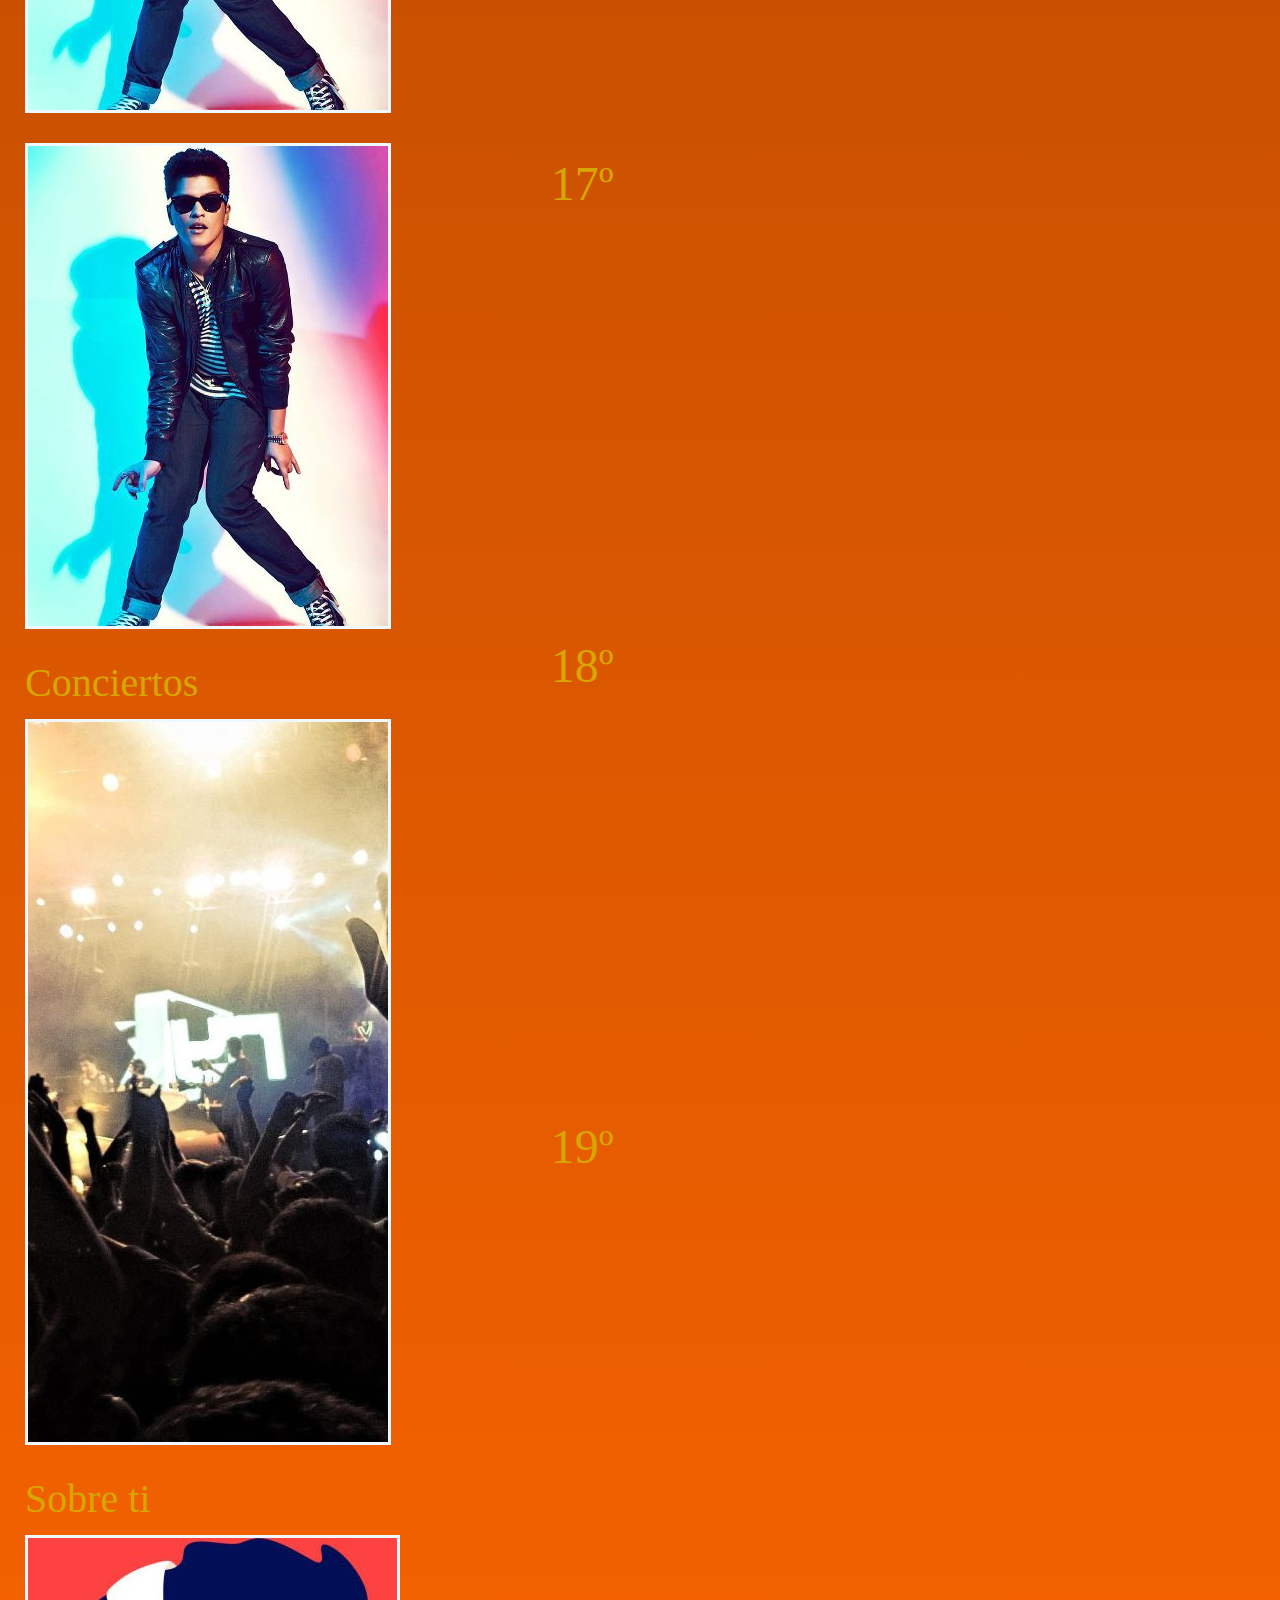
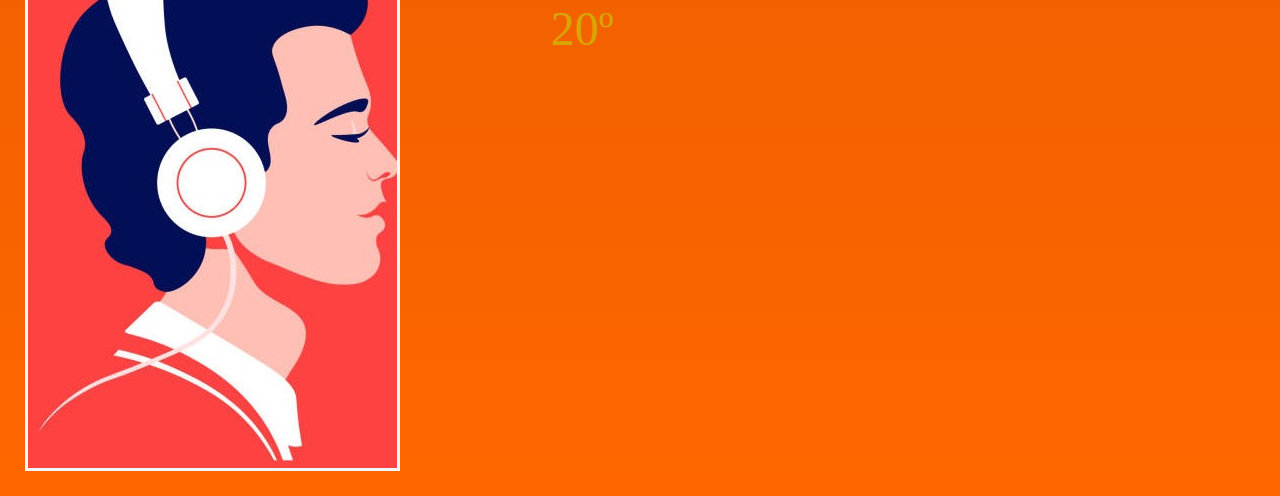
==== commit 01bf54a8: "Corecciones" ====
--- a/index.html
+++ b/index.html
@@ -9,7 +9,7 @@
 </head>
 <body>
     <header>
-        <img src="imagenes/Los 80 como mantra (2).png"></img>
+        <img src="./imagenes/Logo.png"></img>
     </header>
     <nav class="navegacion">
 
@@ -23,37 +23,37 @@
 
     <section class="principal">
         <article class="izquierdo">
-            <div class="hijoizquierdoletra">Ultima Hora</div>
+            <div class="hijoizquierdoletra">Última Hora</div>
             <div class="hijoizquierdo">
-                <a title="Noticias" href="noticias.html"><img src="imagenes/wallpapersden.com_taylor-swift-hd-wallpapers_360x480.jpg" 
+                <a title="Noticias" href="noticias.html"><img src="./imagenes/TaylorSwift.jpg" 
                 alt="Taylor" /></img></a>
             </div>
             <div class="hijoizquierdo">
-                <a title="Noticias" href="noticias.html"><img src="imagenes/5ca50569bfdb3_360_480!.jpg" 
+                <a title="Noticias" href="noticias.html"><img src="./imagenes/Shakira.jpg" 
                     alt="BadBunny" /></img></a>
             </div>
             <div class="hijoizquierdo">
-                <a title="Noticias" href="noticias.html"><img src="imagenes/wallpapersden.com_shakira-wallpapers-free-download_360x480.jpg"
+                <a title="Noticias" href="noticias.html"><img src="./imagenes/BadBunny.jpg"
                     alt="BadBunny" /></img></a>
             </div>
-            <div class="hijoizquierdo"><img src="imagenes/original.jpg"></img></div>
-            <div class="hijoizquierdo"><img src="imagenes/original.jpg"></img></div>
+            <div class="hijoizquierdo"><img src="./imagenes/BrunoMars.jpg"></img></div>
+            <div class="hijoizquierdo"><img src="./imagenes/BrunoMars.jpg"></img></div>
             <div class="hijoizquierdoletra">Artistas</div>
-            <div class="hijoizquierdo"><img src="imagenes/original.jpg"></img></div>
-            <div class="hijoizquierdo"><img src="imagenes/DavidGuetta.jpg"></img></div>
-            <div class="hijoizquierdo"><img src="imagenes/music-money-hip-hop-eminem-dollar-bill-360x720-mobile-wallpaper.jpg"></img></div>
-            <div class="hijoizquierdo"><img src="imagenes/original.jpg"></img></div>
-            <div class="hijoizquierdo"><img src="imagenes/original.jpg"></img></div>
+            <div class="hijoizquierdo"><img src="./imagenes/BrunoMars.jpg"></img></div>
+            <div class="hijoizquierdo"><img src="./imagenes/DavidGuetta.jpg"></img></div>
+            <div class="hijoizquierdo"><img src="./imagenes/Eminem.jpg"></img></div>
+            <div class="hijoizquierdo"><img src="./imagenes/BrunoMars.jpg"></img></div>
+            <div class="hijoizquierdo"><img src="./imagenes/BrunoMars.jpg"></img></div>
             <div class="hijoizquierdoletra">Grupos</div>
-            <div class="hijoizquierdo"><img src="imagenes/imagine-dragons.jpg"></img></div>
-            <div class="hijoizquierdo"><img src="imagenes/Måneskin_-_Rock_im_Park_2022_-_IMG_1459_-_5.jpg"></img></div>
-            <div class="hijoizquierdo"><img src="imagenes/96d2fd38767ec3cbc1e63c09059cb5e1.jpg"></img></div>
-            <div class="hijoizquierdo"><img src="imagenes/original.jpg"></img></div>
-            <div class="hijoizquierdo"><img src="imagenes/original.jpg"></img></div>
+            <div class="hijoizquierdo"><img src="./imagenes/ImagineDragon.jpg"></img></div>
+            <div class="hijoizquierdo"><img src="./imagenes/Maneskin.jpg"></img></div>
+            <div class="hijoizquierdo"><img src="./imagenes/Queen.jpg"></img></div>
+            <div class="hijoizquierdo"><img src="./imagenes/BrunoMars.jpg"></img></div>
+            <div class="hijoizquierdo"><img src="./imagenes/BrunoMars.jpg"></img></div>
             <div class="hijoizquierdoletra">Conciertos</div>
-            <div class="hijoizquierdo"><img src="imagenes/view-from-the-crowd-wallpaper-360x720-mobile-wallpaper.jpg"></img></div>
+            <div class="hijoizquierdo"><img src="./imagenes/Concierto.jpg"></img></div>
             <div class="hijoizquierdoletra">Sobre ti</div>
-            <div class="hijoizquierdo"><img src="imagenes/istockphoto-1205771672-612x612.jpg"></img></div>
+            <div class="hijoizquierdo"><img src="./imagenes/SobreTi.jpg"></img></div>
 
             
 
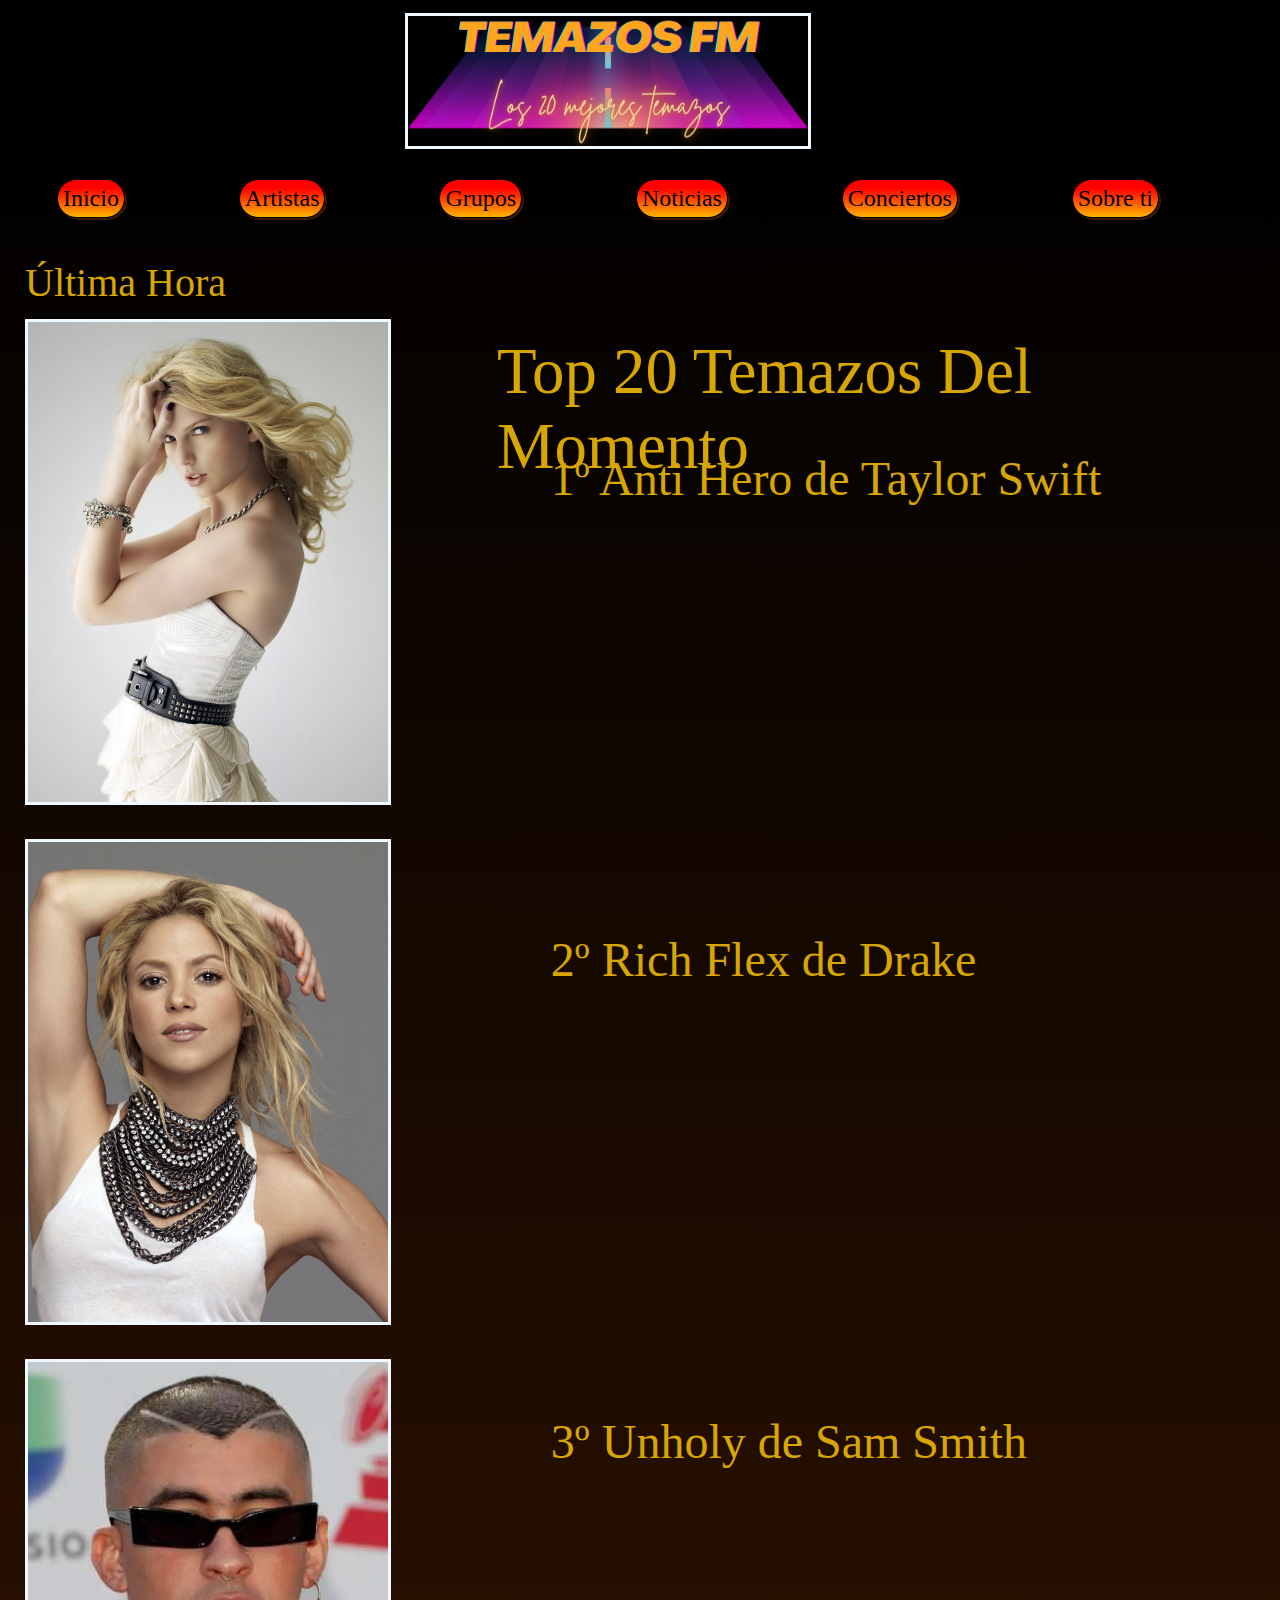
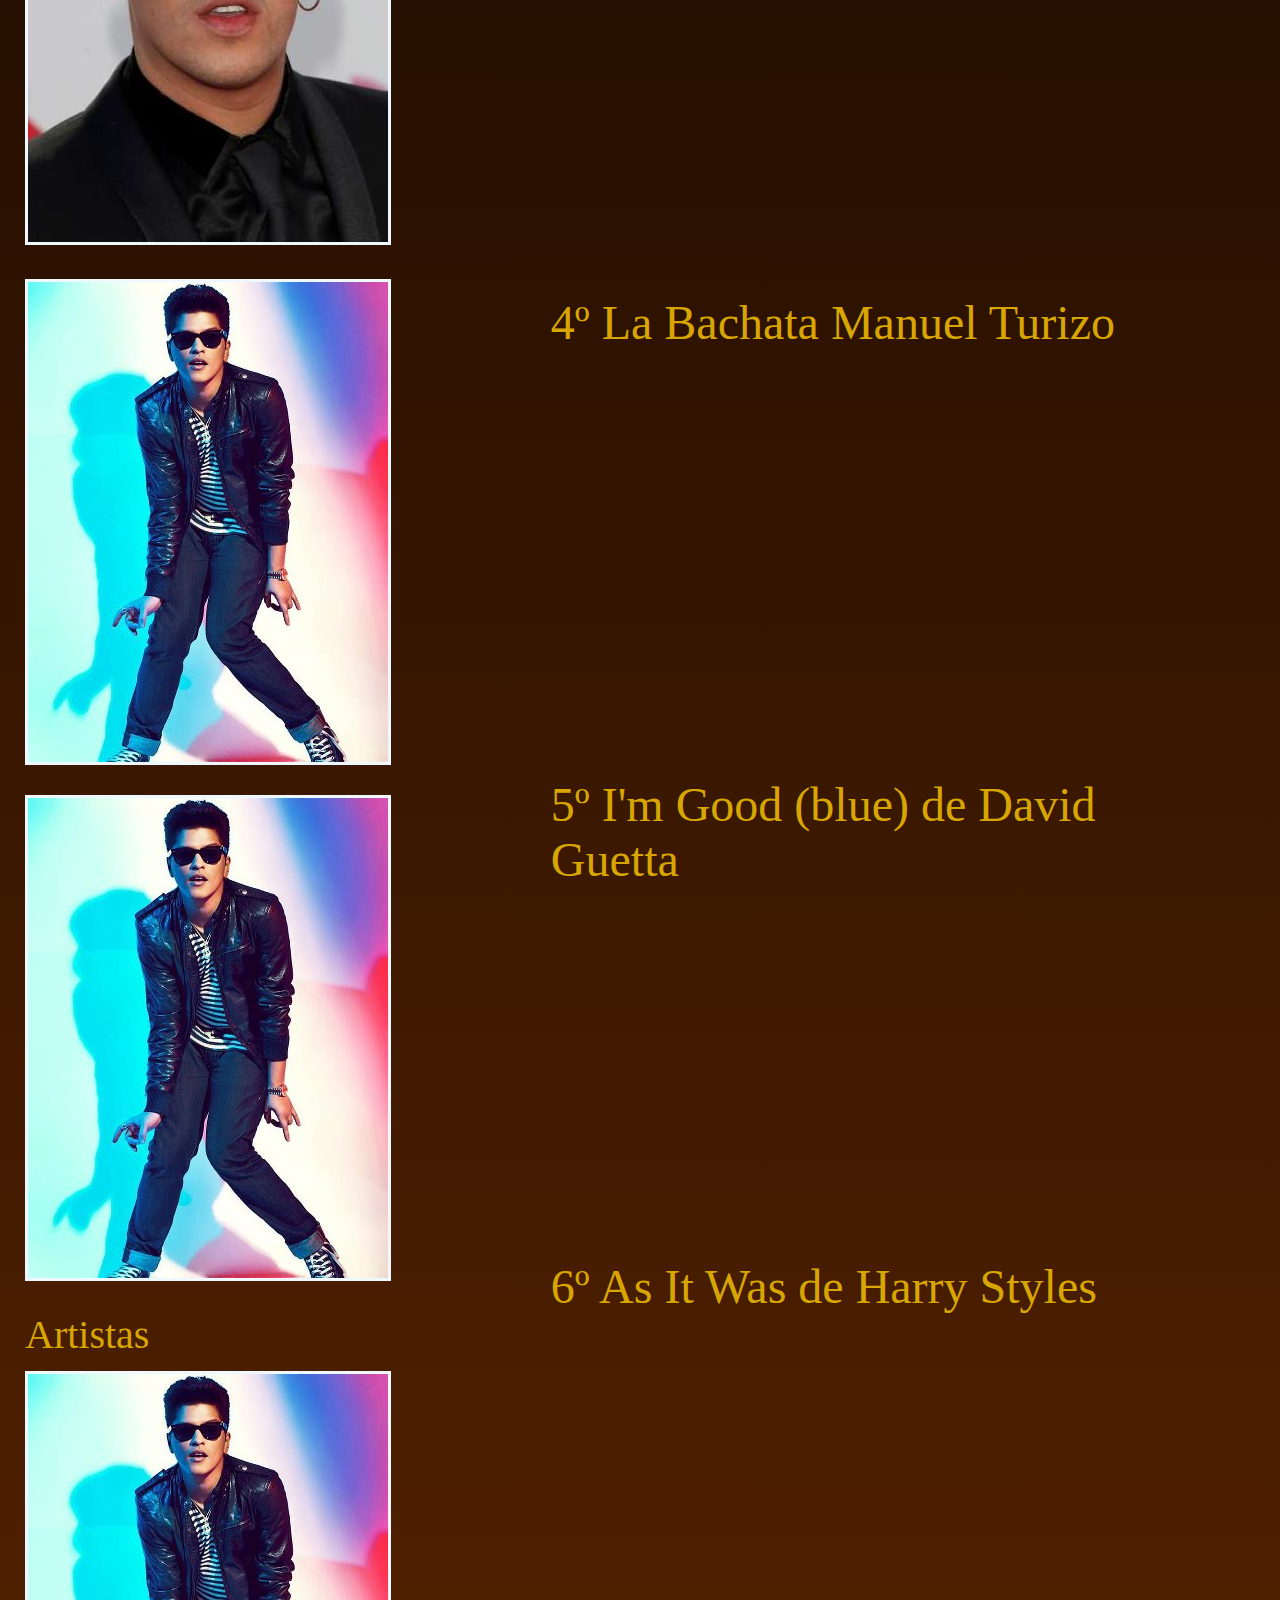
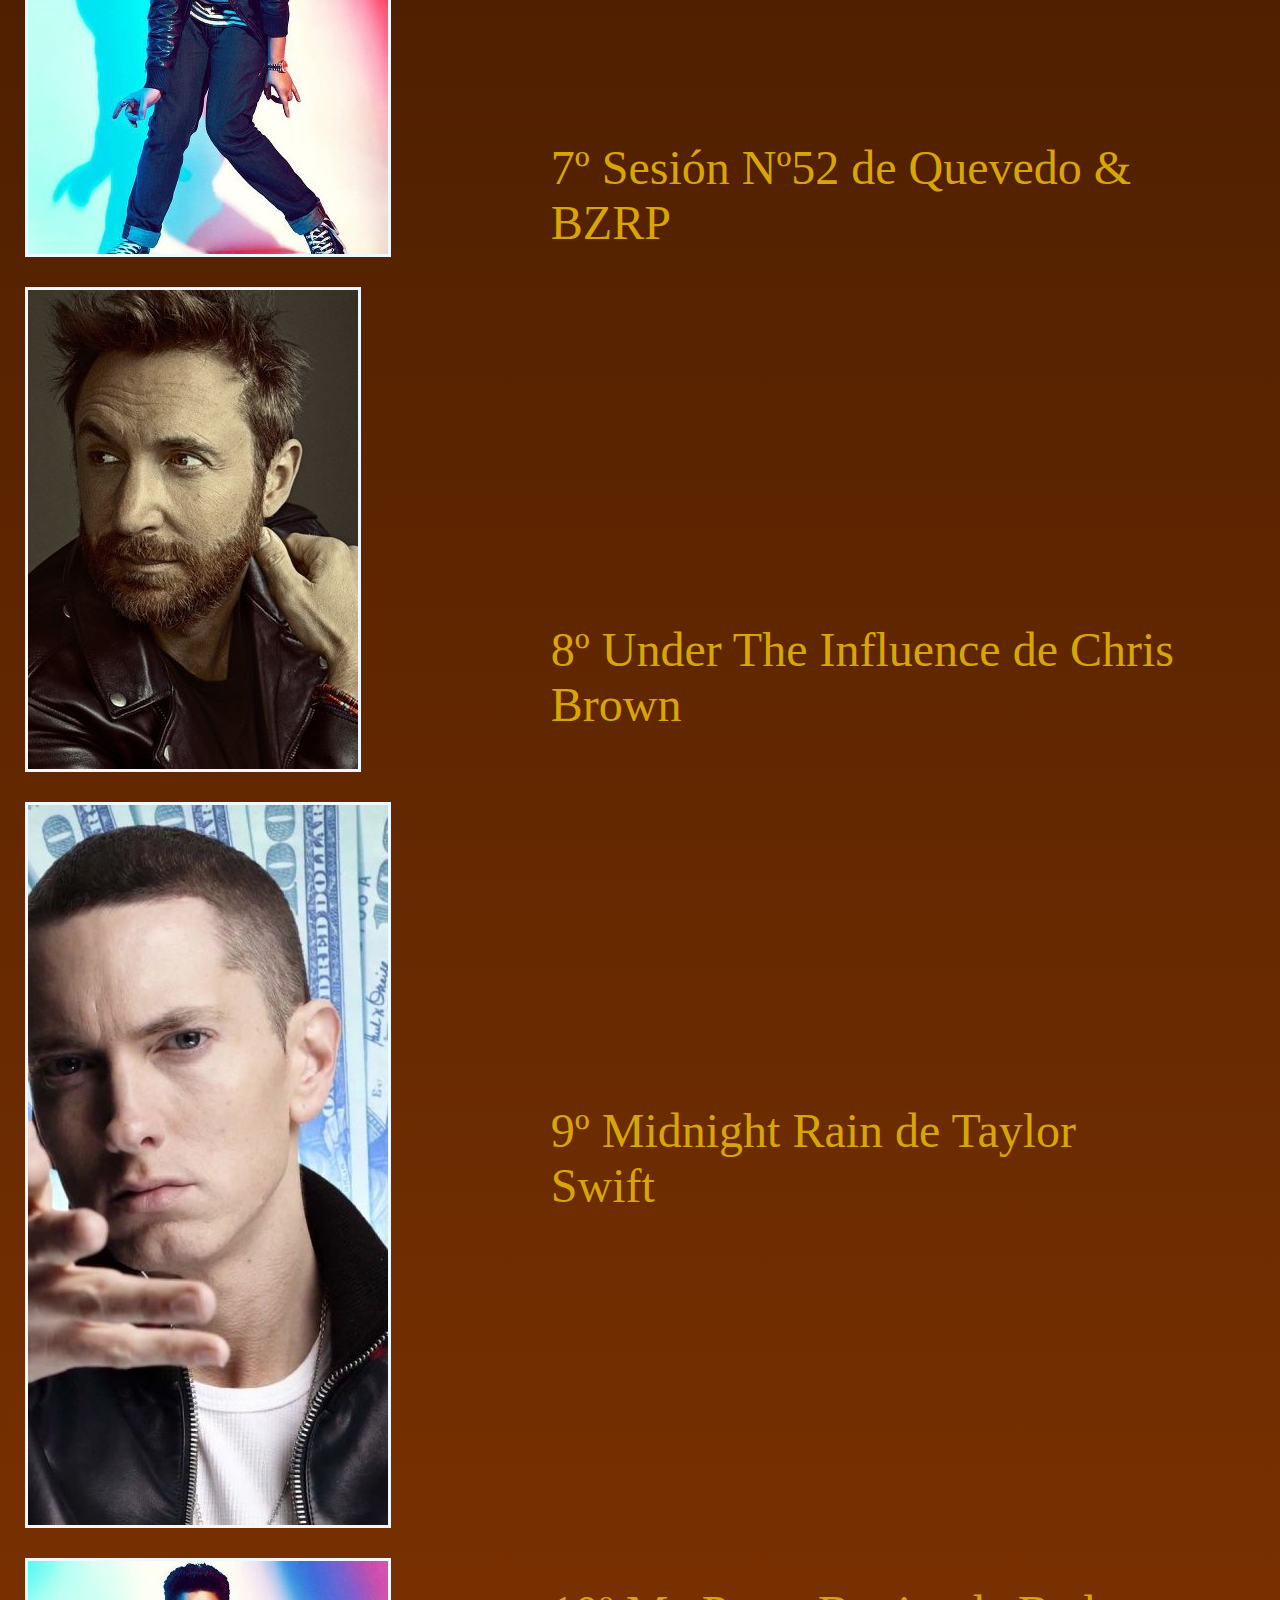
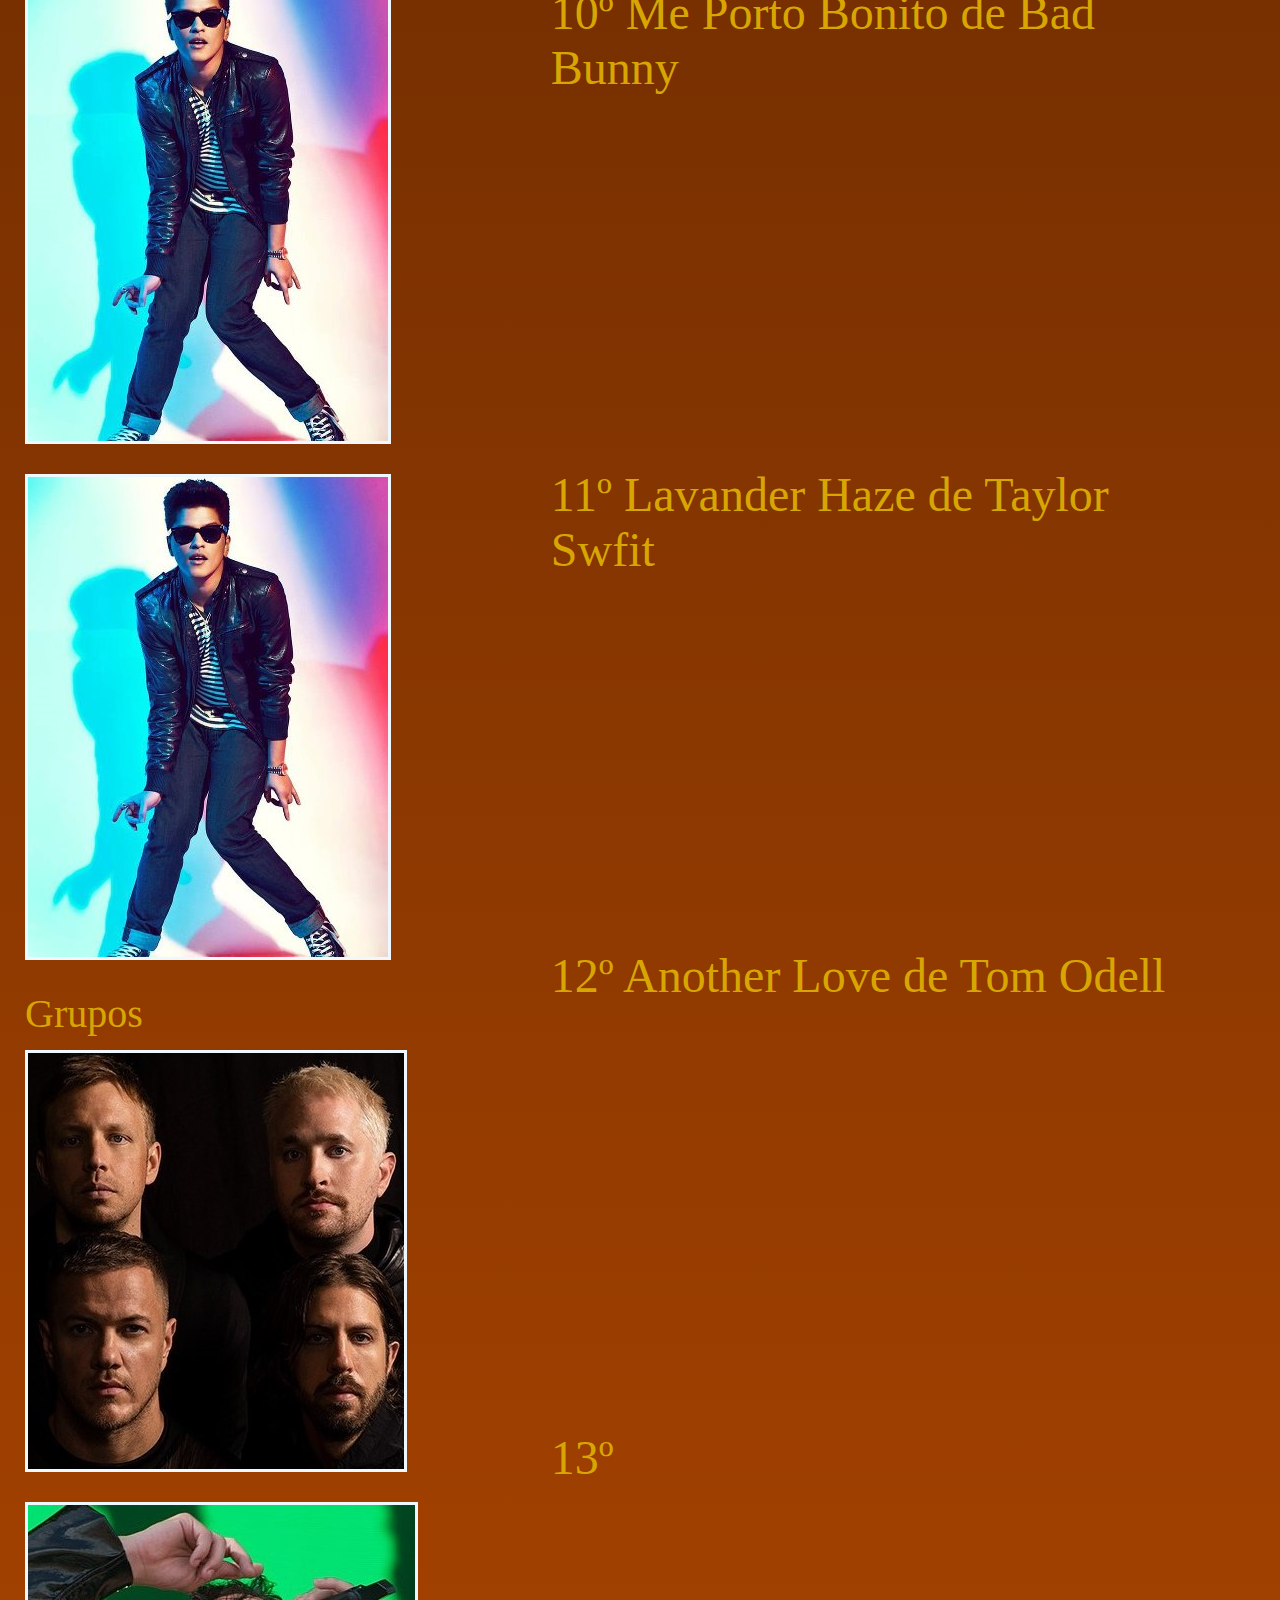
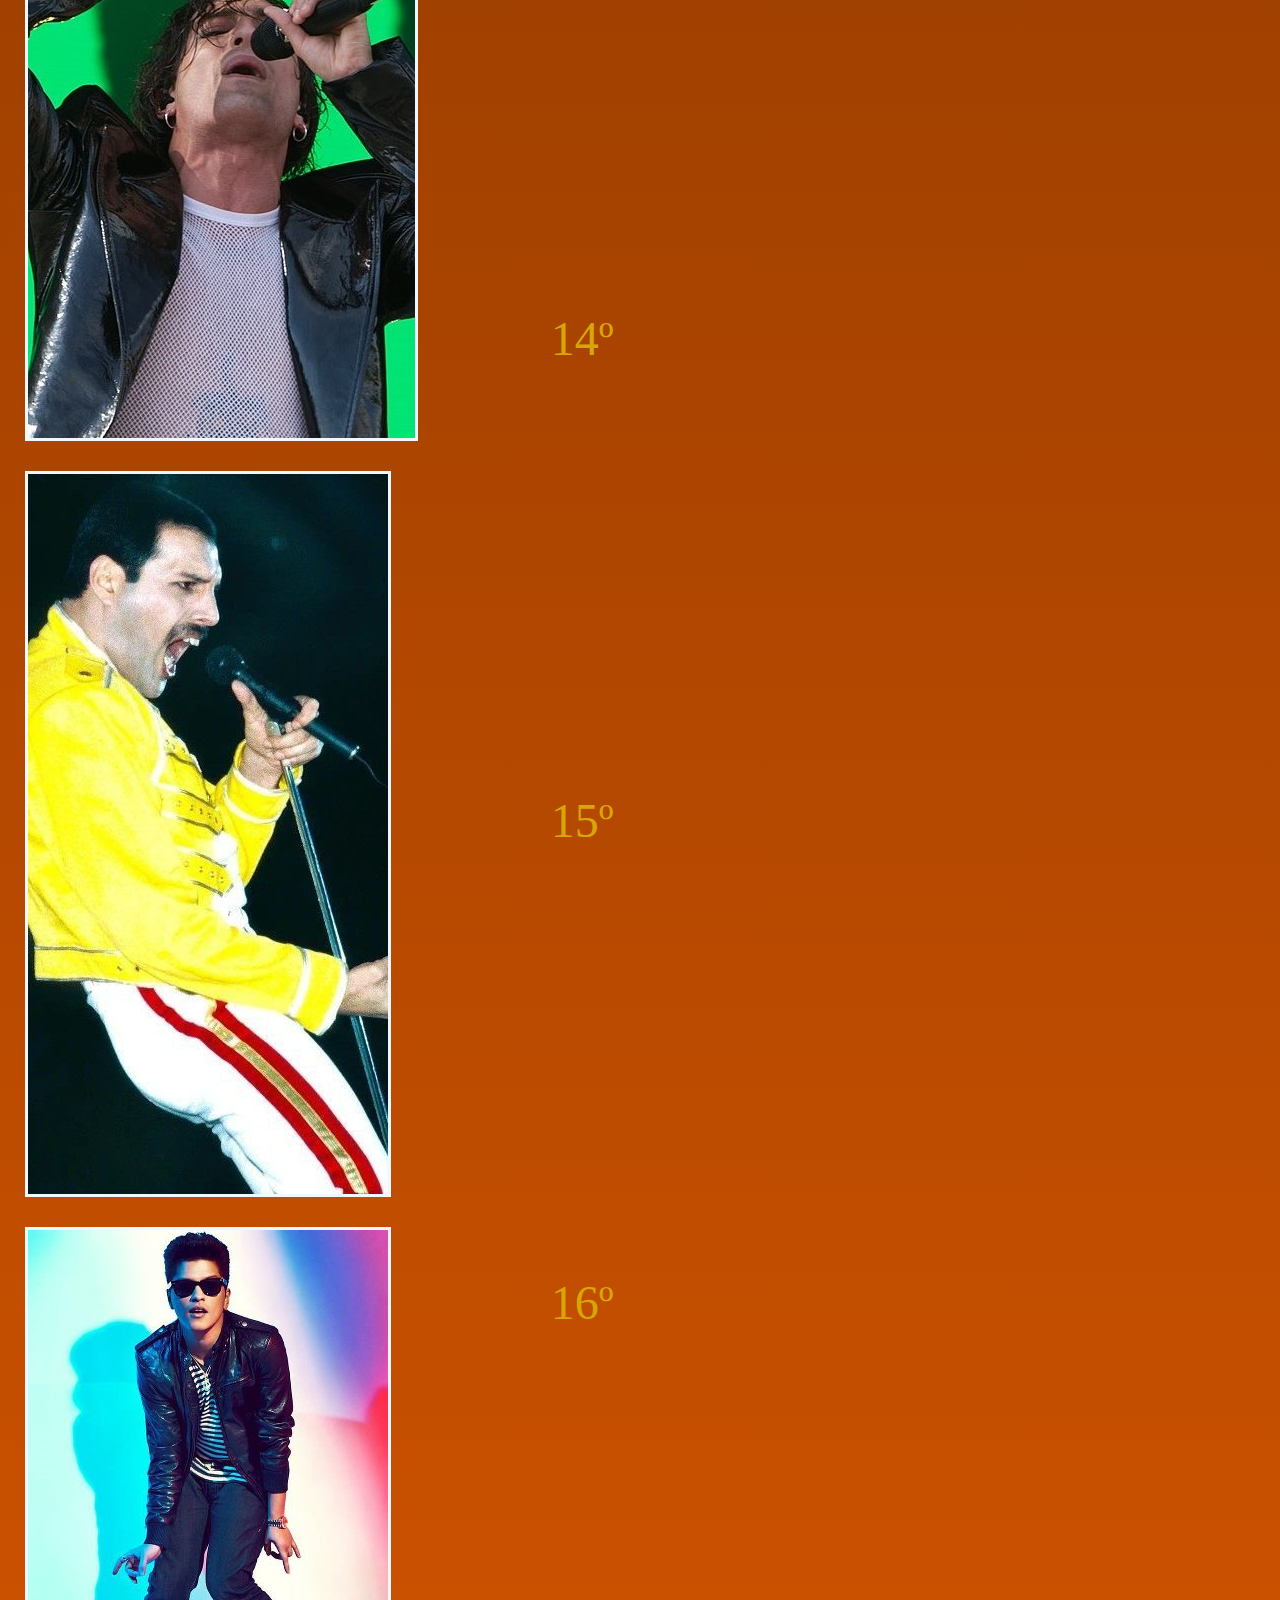
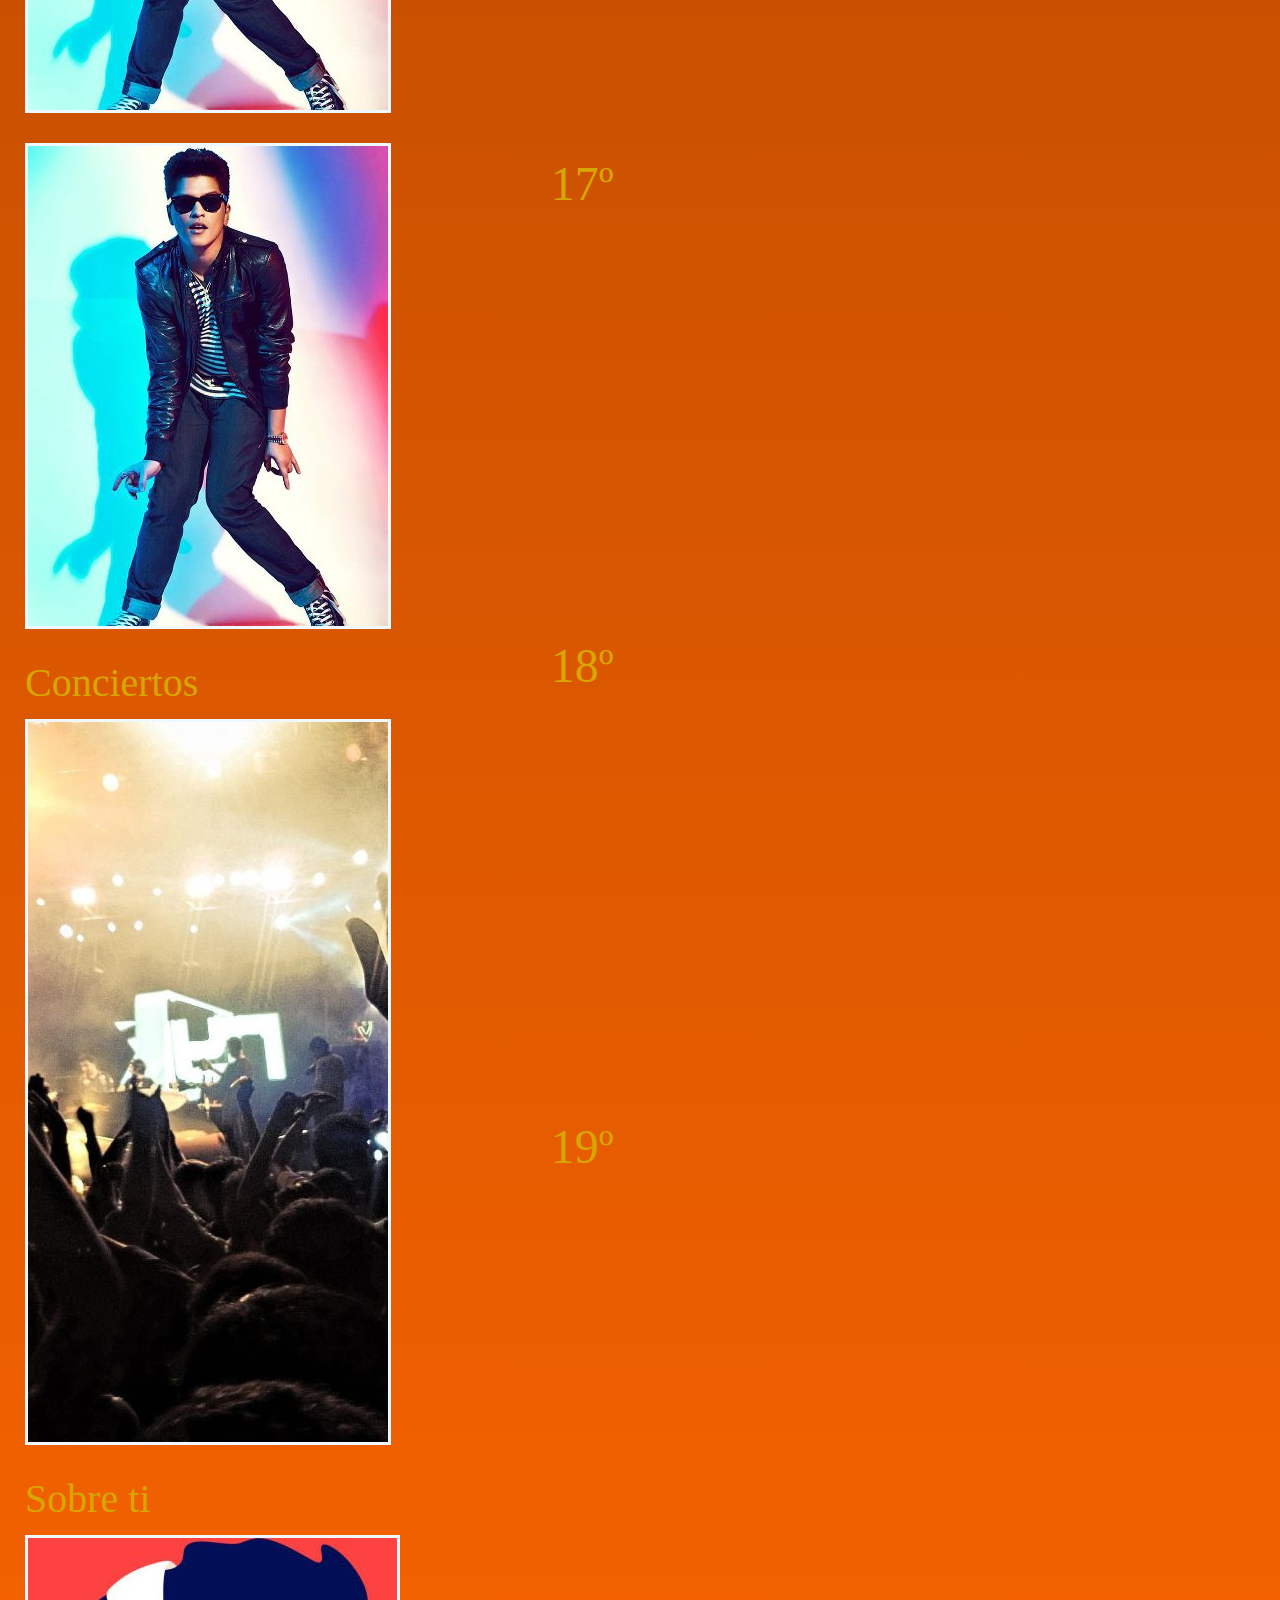
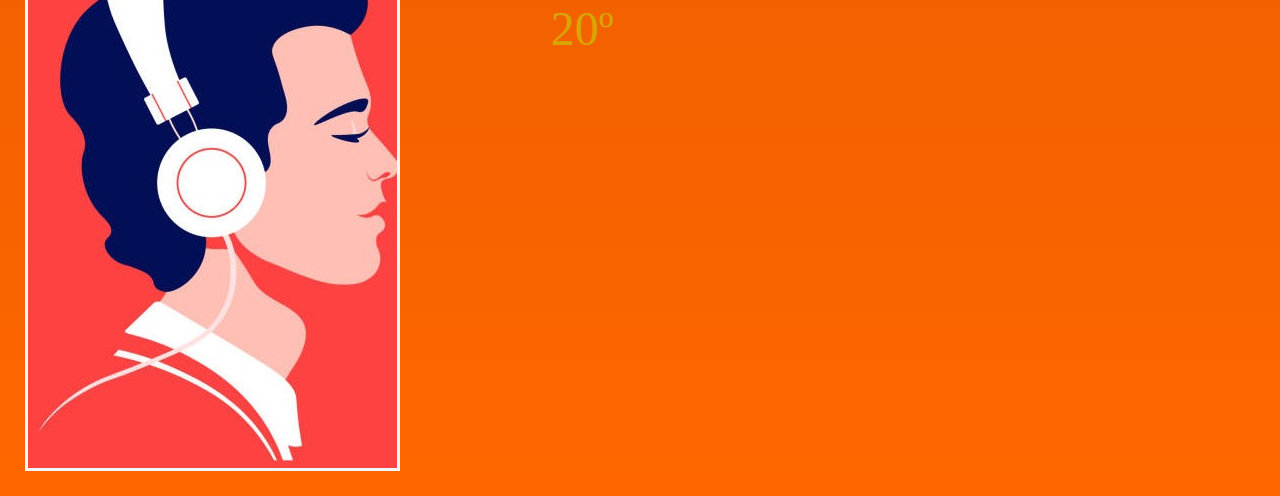
==== commit cf0b0324: "Borrador flex arreglado" ====
--- a/index.html
+++ b/index.html
@@ -12,13 +12,12 @@
         <img src="./imagenes/Logo.png"></img>
     </header>
     <nav class="navegacion">
-
-        <p class="efectosnav"><a href="index.html">Inicio</a></p>
-        <p class="efectosnav"><a href="artistas.html">Artistas</a></p>
-        <p class="efectosnav"><a href="grupos.html">Grupos</a></p>
-        <p class="efectosnav"><a href="noticias.html">Noticias</a></p>
-        <p class="efectosnav"><a href="conciertos.html">Conciertos</a></p>
-        <p class="efectosnav"><a href="sobreti.html">Sobre ti</a></p>
+        <p class="efectosnav"><a href="./index.html">Inicio</a></p>
+        <p class="efectosnav"><a href="./artistas.html">Artistas</a></p>
+        <p class="efectosnav"><a href="./grupos.html">Grupos</a></p>
+        <p class="efectosnav"><a href="./noticias.html">Noticias</a></p>
+        <p class="efectosnav"><a href="./conciertos.html">Conciertos</a></p>
+        <p class="efectosnav"><a href="./sobreti.html">Sobre ti</a></p>
     </nav>
 
     <section class="principal">
@@ -85,51 +84,51 @@
                 frameborder="0" allow="accelerometer; autoplay; clipboard-write; encrypted-media; gyroscope; picture-in-picture" 
                 allowfullscreen></iframe>
             </div>
-            <div class="hijocentralletra2">5º </div>
+            <div class="hijocentralletra2">5º I'm Good (blue) de David Guetta</div>
             <div class="hijocentral">
-                <iframe width="560" height="315" src="https://www.youtube.com/embed/xoO9lEQ8oOM" title="YouTube video player" 
+                <iframe width="560" height="315" src="https://www.youtube.com/embed/CySIB0f3iV8" title="YouTube video player" 
                 frameborder="0" allow="accelerometer; autoplay; clipboard-write; encrypted-media; gyroscope; picture-in-picture" 
                 allowfullscreen></iframe>
             </div>
-            <div class="hijocentralletra2">6º </div>
+            <div class="hijocentralletra2">6º As It Was de Harry Styles</div>
             <div class="hijocentral">
-                <iframe width="560" height="315" src="https://www.youtube.com/embed/xoO9lEQ8oOM" title="YouTube video player" 
+                <iframe width="560" height="315" src="https://www.youtube.com/embed/3ZL51BJQCus" title="YouTube video player" 
                 frameborder="0" allow="accelerometer; autoplay; clipboard-write; encrypted-media; gyroscope; picture-in-picture" 
                 allowfullscreen></iframe>
             </div>
-            <div class="hijocentralletra2">7º </div>
+            <div class="hijocentralletra2">7º Sesión Nº52 de Quevedo & BZRP</div>
             <div class="hijocentral">
-                <iframe width="560" height="315" src="https://www.youtube.com/embed/xoO9lEQ8oOM" title="YouTube video player" 
+                <iframe width="560" height="315" src="https://www.youtube.com/embed/FvHDOAbNyNc" title="YouTube video player" 
                 frameborder="0" allow="accelerometer; autoplay; clipboard-write; encrypted-media; gyroscope; picture-in-picture" 
                 allowfullscreen></iframe>
             </div>
-            <div class="hijocentralletra2">8º </div>
+            <div class="hijocentralletra2">8º Under The Influence de Chris Brown</div>
             <div class="hijocentral">
-                <iframe width="560" height="315" src="https://www.youtube.com/embed/xoO9lEQ8oOM" title="YouTube video player" 
+                <iframe width="560" height="315" src="https://www.youtube.com/embed/PGDI0nY-fO0" title="YouTube video player" 
                 frameborder="0" allow="accelerometer; autoplay; clipboard-write; encrypted-media; gyroscope; picture-in-picture" 
                 allowfullscreen></iframe>
             </div>
-            <div class="hijocentralletra2">9º </div>
+            <div class="hijocentralletra2">9º Midnight Rain de Taylor Swift</div>
             <div class="hijocentral">
-                <iframe width="560" height="315" src="https://www.youtube.com/embed/xoO9lEQ8oOM" title="YouTube video player" 
+                <iframe width="560" height="315" src="https://www.youtube.com/embed/s7weo8LGo_8" title="YouTube video player" 
                 frameborder="0" allow="accelerometer; autoplay; clipboard-write; encrypted-media; gyroscope; picture-in-picture" 
                 allowfullscreen></iframe>
             </div>
-            <div class="hijocentralletra2">10º </div>
+            <div class="hijocentralletra2">10º Me Porto Bonito de Bad Bunny</div>
             <div class="hijocentral">
-                <iframe width="560" height="315" src="https://www.youtube.com/embed/xoO9lEQ8oOM" title="YouTube video player" 
+                <iframe width="560" height="315" src="https://www.youtube.com/embed/9rgqenbMfqU" title="YouTube video player" 
                 frameborder="0" allow="accelerometer; autoplay; clipboard-write; encrypted-media; gyroscope; picture-in-picture" 
                 allowfullscreen></iframe>
             </div>
-            <div class="hijocentralletra2">11º </div>
+            <div class="hijocentralletra2">11º Lavander Haze de Taylor Swfit</div>
             <div class="hijocentral">
-                <iframe width="560" height="315" src="https://www.youtube.com/embed/xoO9lEQ8oOM" title="YouTube video player" 
+                <iframe width="560" height="315" src="https://www.youtube.com/embed/Nd0WbzfuFWk" title="YouTube video player" 
                 frameborder="0" allow="accelerometer; autoplay; clipboard-write; encrypted-media; gyroscope; picture-in-picture" 
                 allowfullscreen></iframe>
             </div>
-            <div class="hijocentralletra2">12º </div>
+            <div class="hijocentralletra2">12º Another Love de Tom Odell</div>
             <div class="hijocentral">
-                <iframe width="560" height="315" src="https://www.youtube.com/embed/xoO9lEQ8oOM" title="YouTube video player" 
+                <iframe width="560" height="315" src="https://www.youtube.com/embed/ZjNzt4Le_ls" title="YouTube video player" 
                 frameborder="0" allow="accelerometer; autoplay; clipboard-write; encrypted-media; gyroscope; picture-in-picture" 
                 allowfullscreen></iframe>
             </div>
--- a/styles/styles.css
+++ b/styles/styles.css
@@ -30,21 +30,25 @@
 
 a{
     text-decoration: none;
+    color: black;
+}
+
+a:hover{
+    color: white;
 }
 
 .efectosnav{
     border: 1px black solid;
     padding: 5px;
-    background: linear-gradient(90deg, rgba(255,0,0,1) 22%, rgba(255,179,0,1) 100%);
+    background: linear-gradient( rgba(255,0,0,1) 22%, rgba(255,179,0,1) 100%);
     border-radius: 30px;
     box-shadow: 2px 2px rgb(56, 26, 1);
-
-    font-size: 20px;
+    font-size: 24px;
 }
 
 .efectosnav:hover {
-    background: linear-gradient(90deg, rgba(0,86,255,1) 22%, rgba(0,255,25,1) 100%);
-    color: blue;
+    background: linear-gradient( rgba(255,179,0,1) 22%,  rgba(255,0,0,1)100%);
+    transform: scale(0.9);
 }
 
 body{
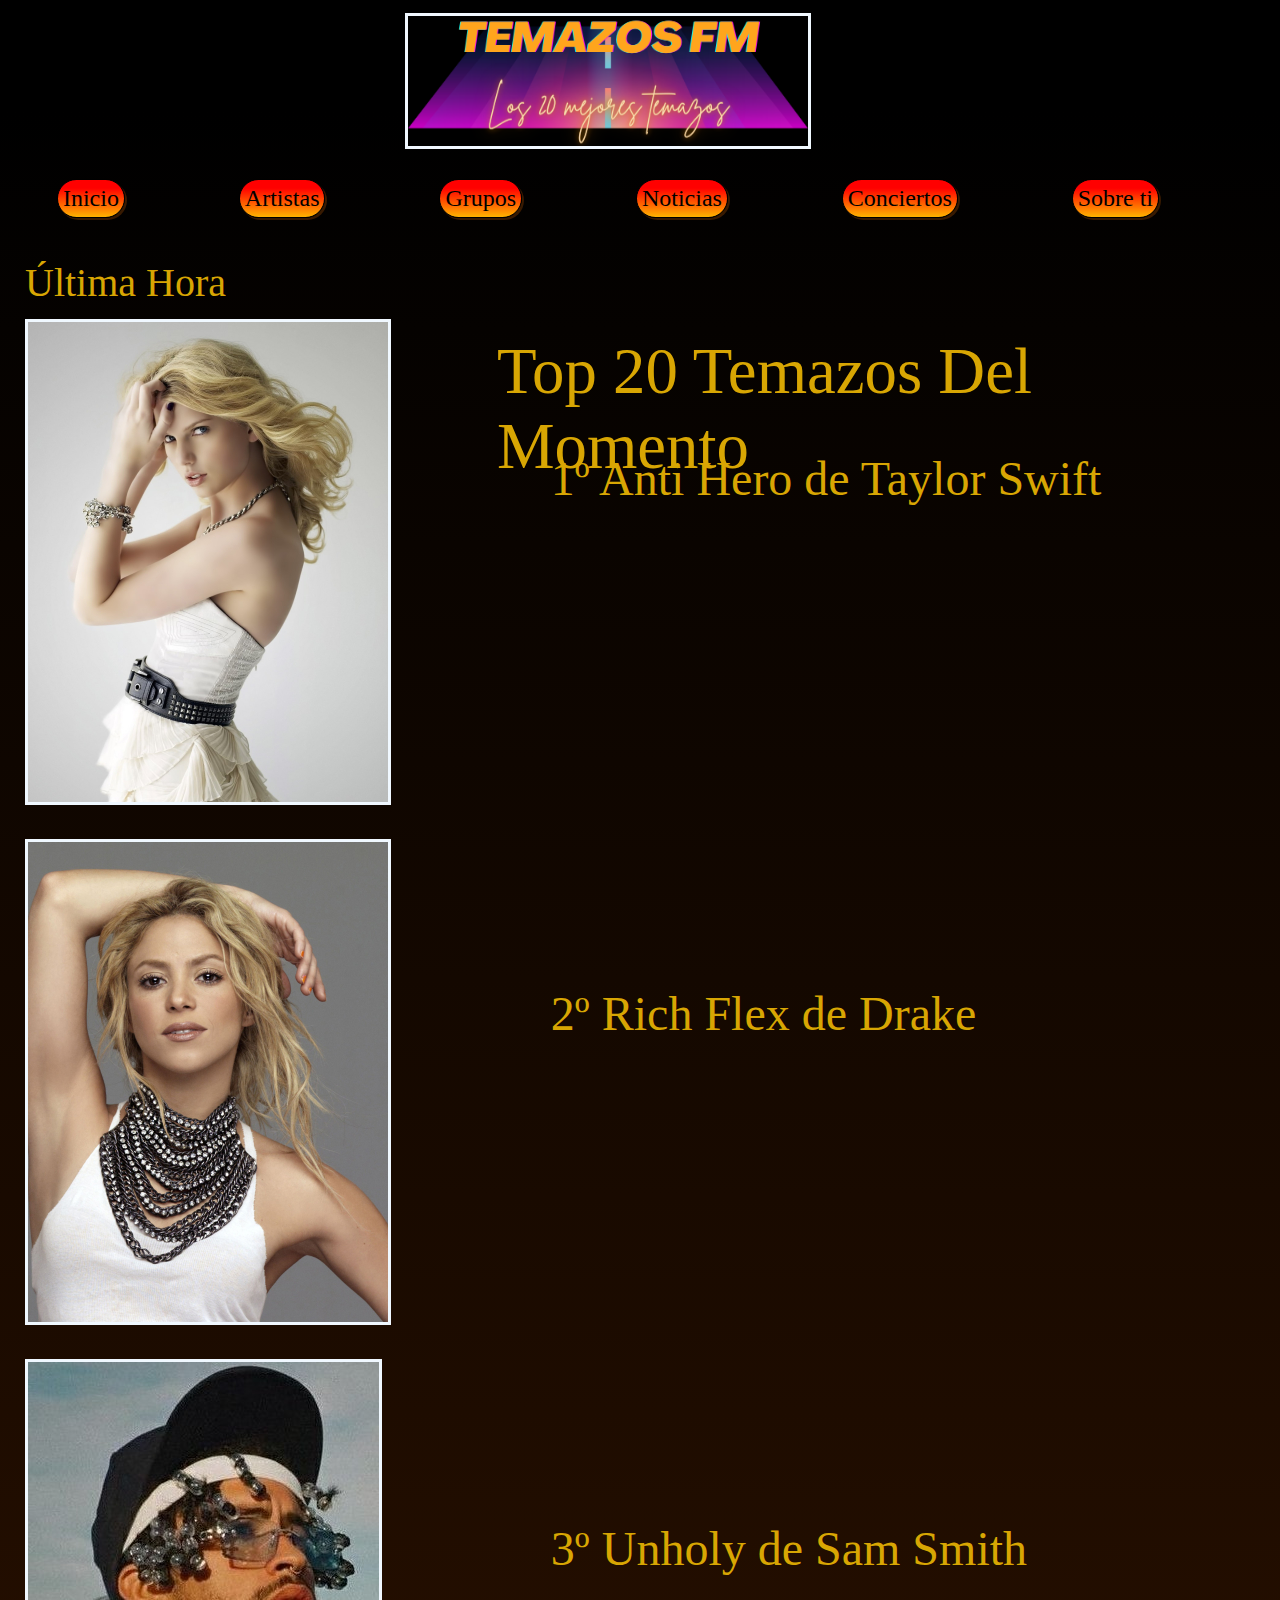
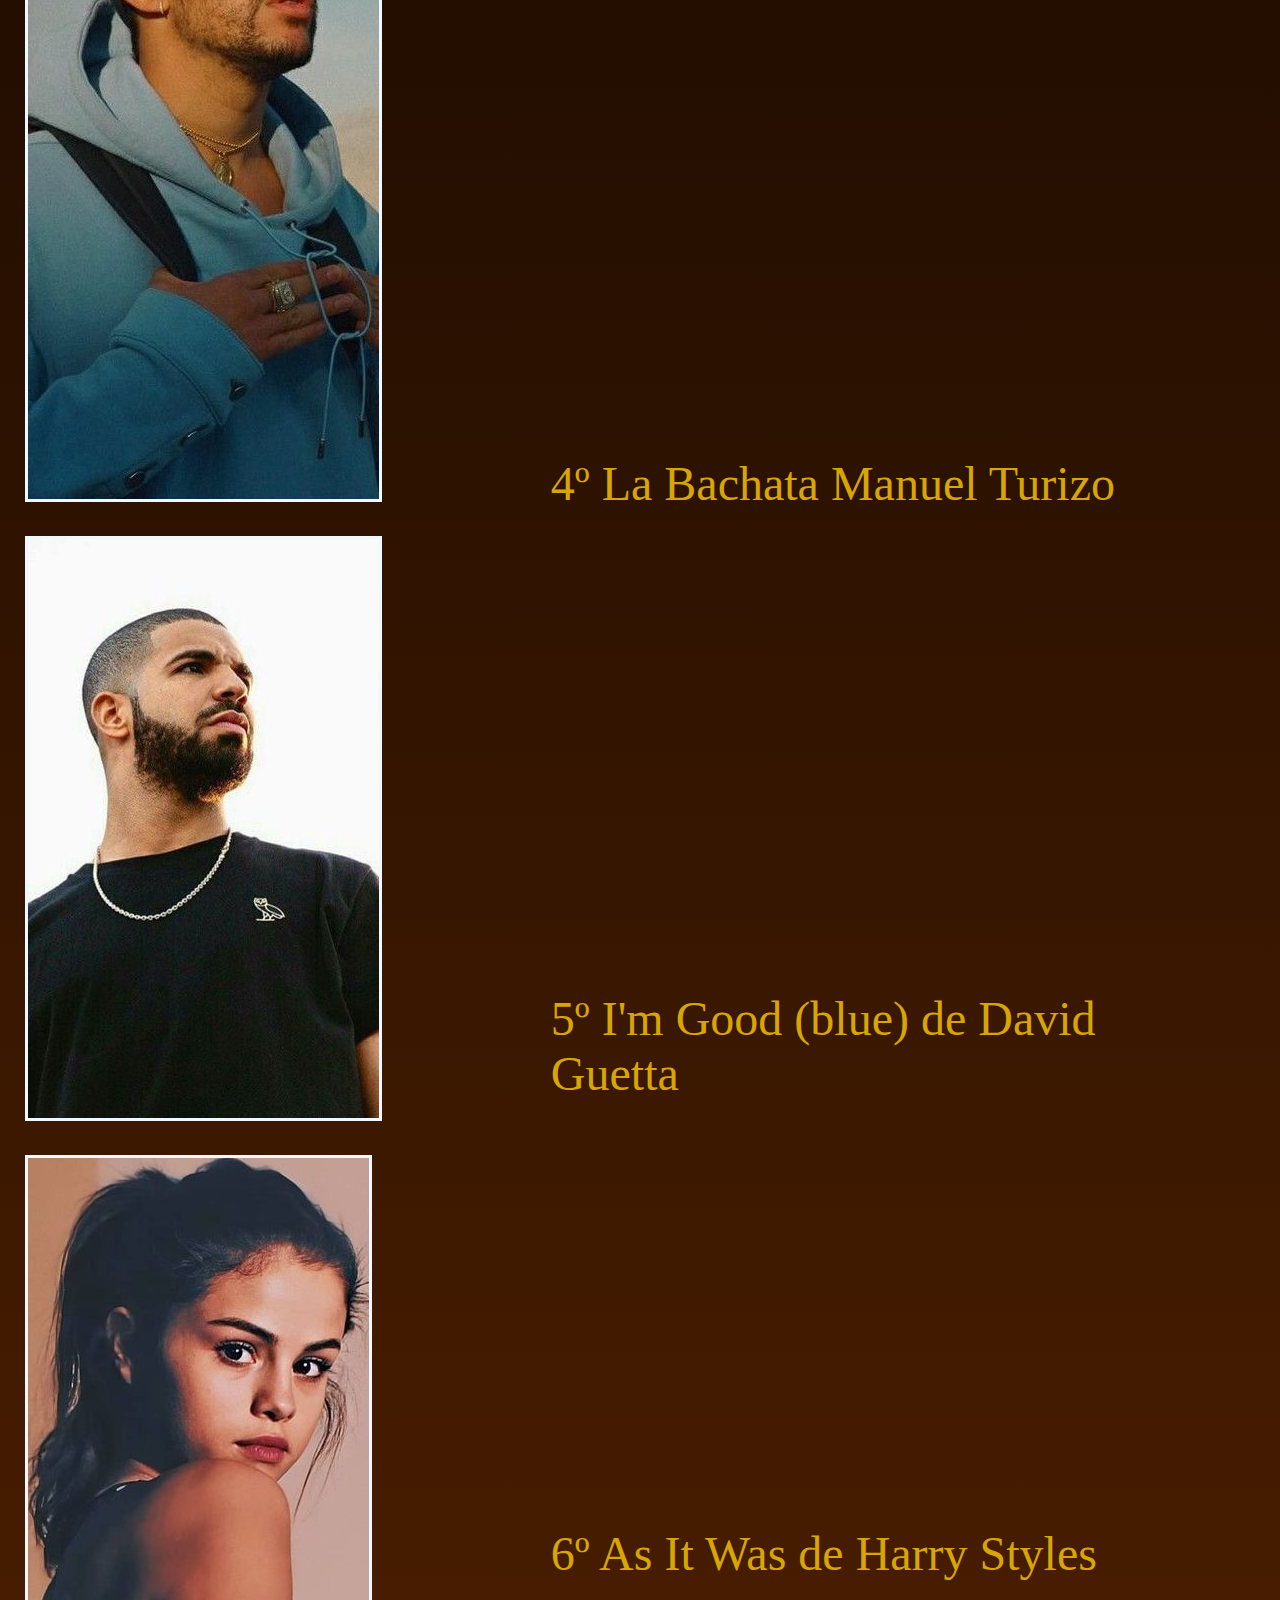
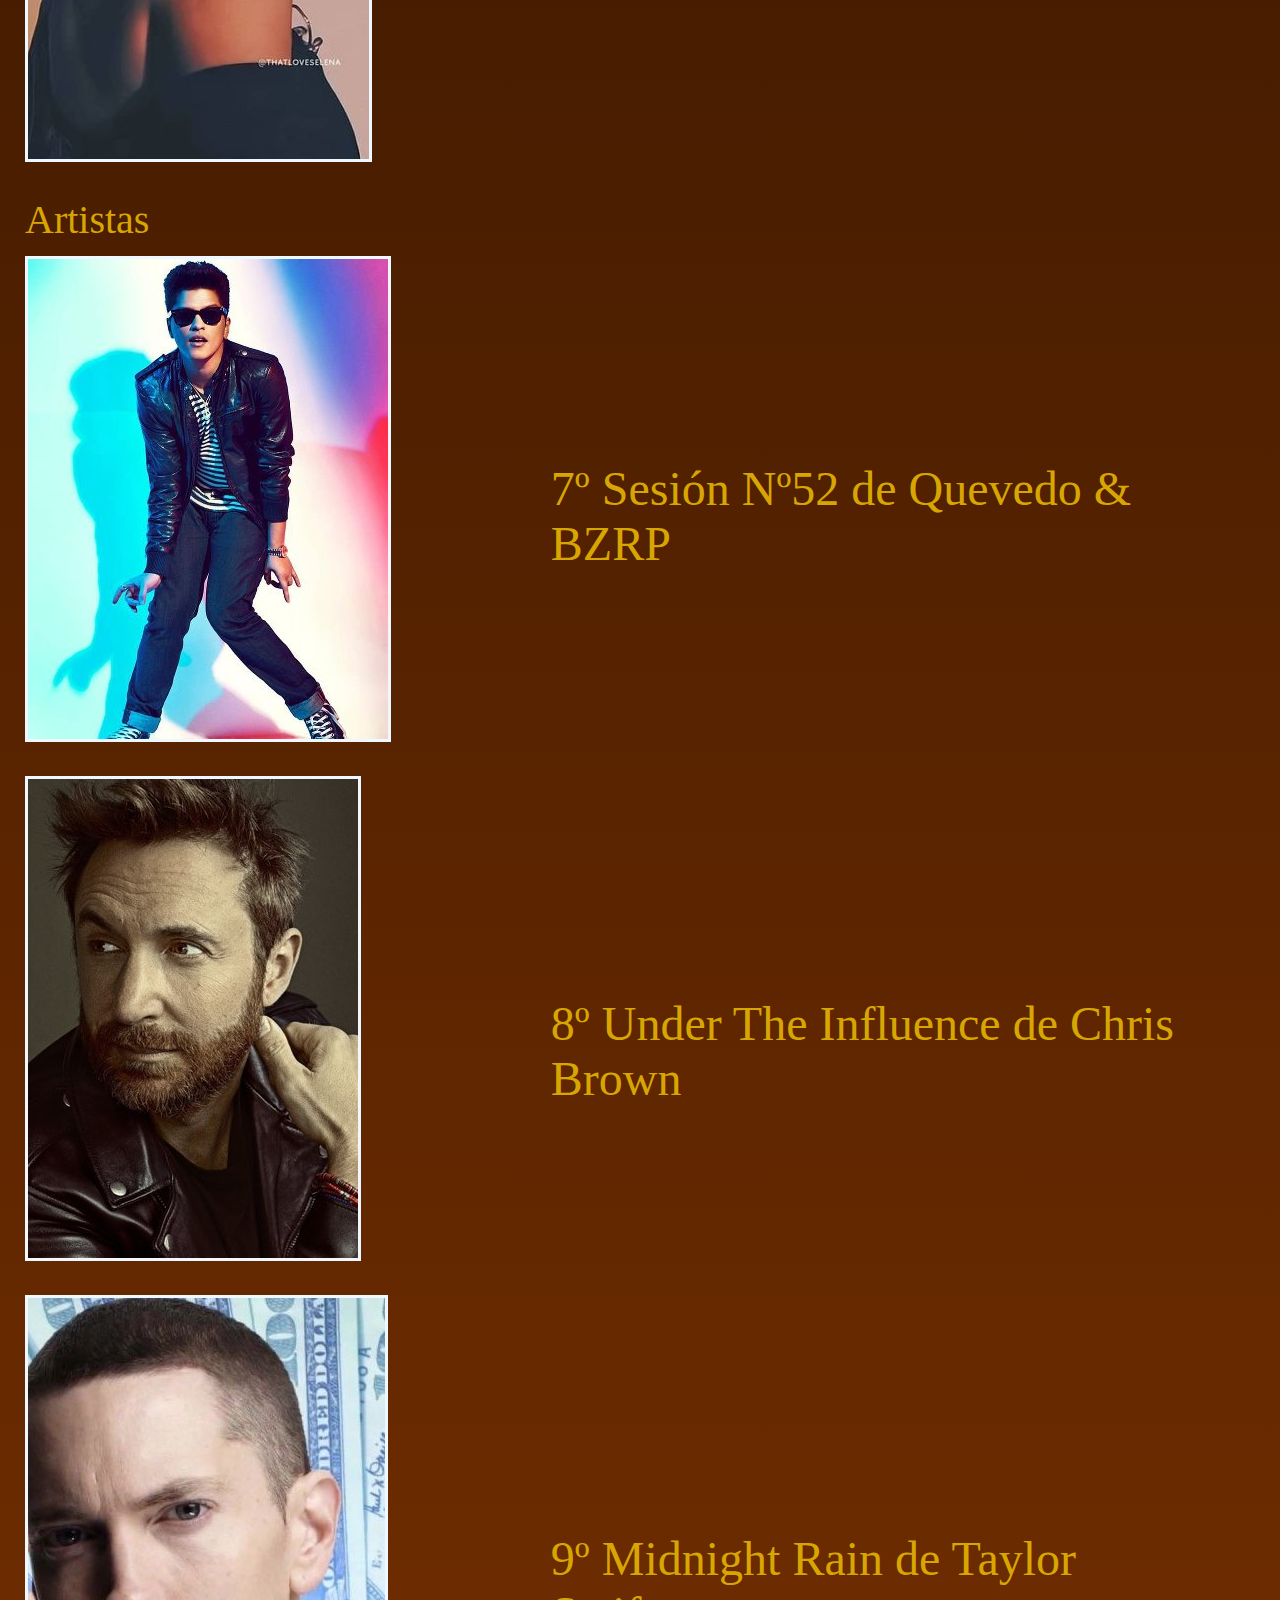
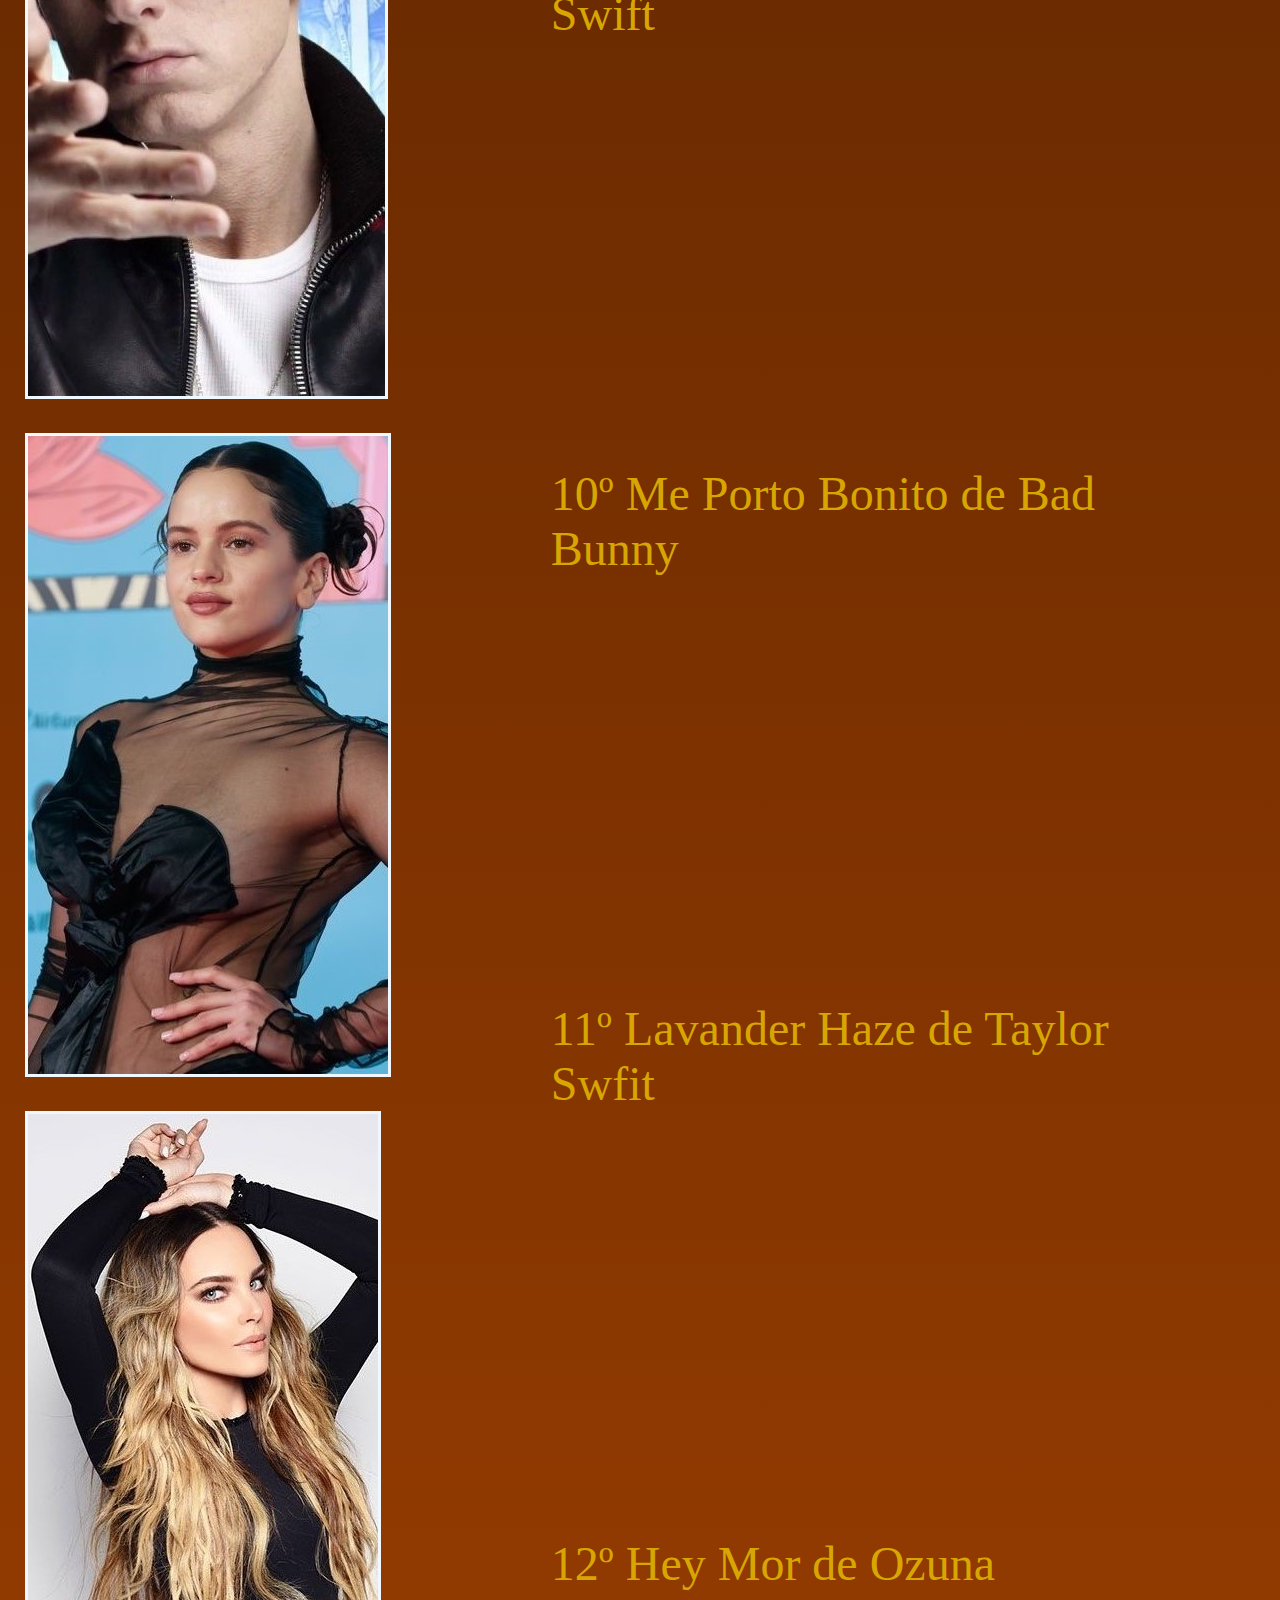
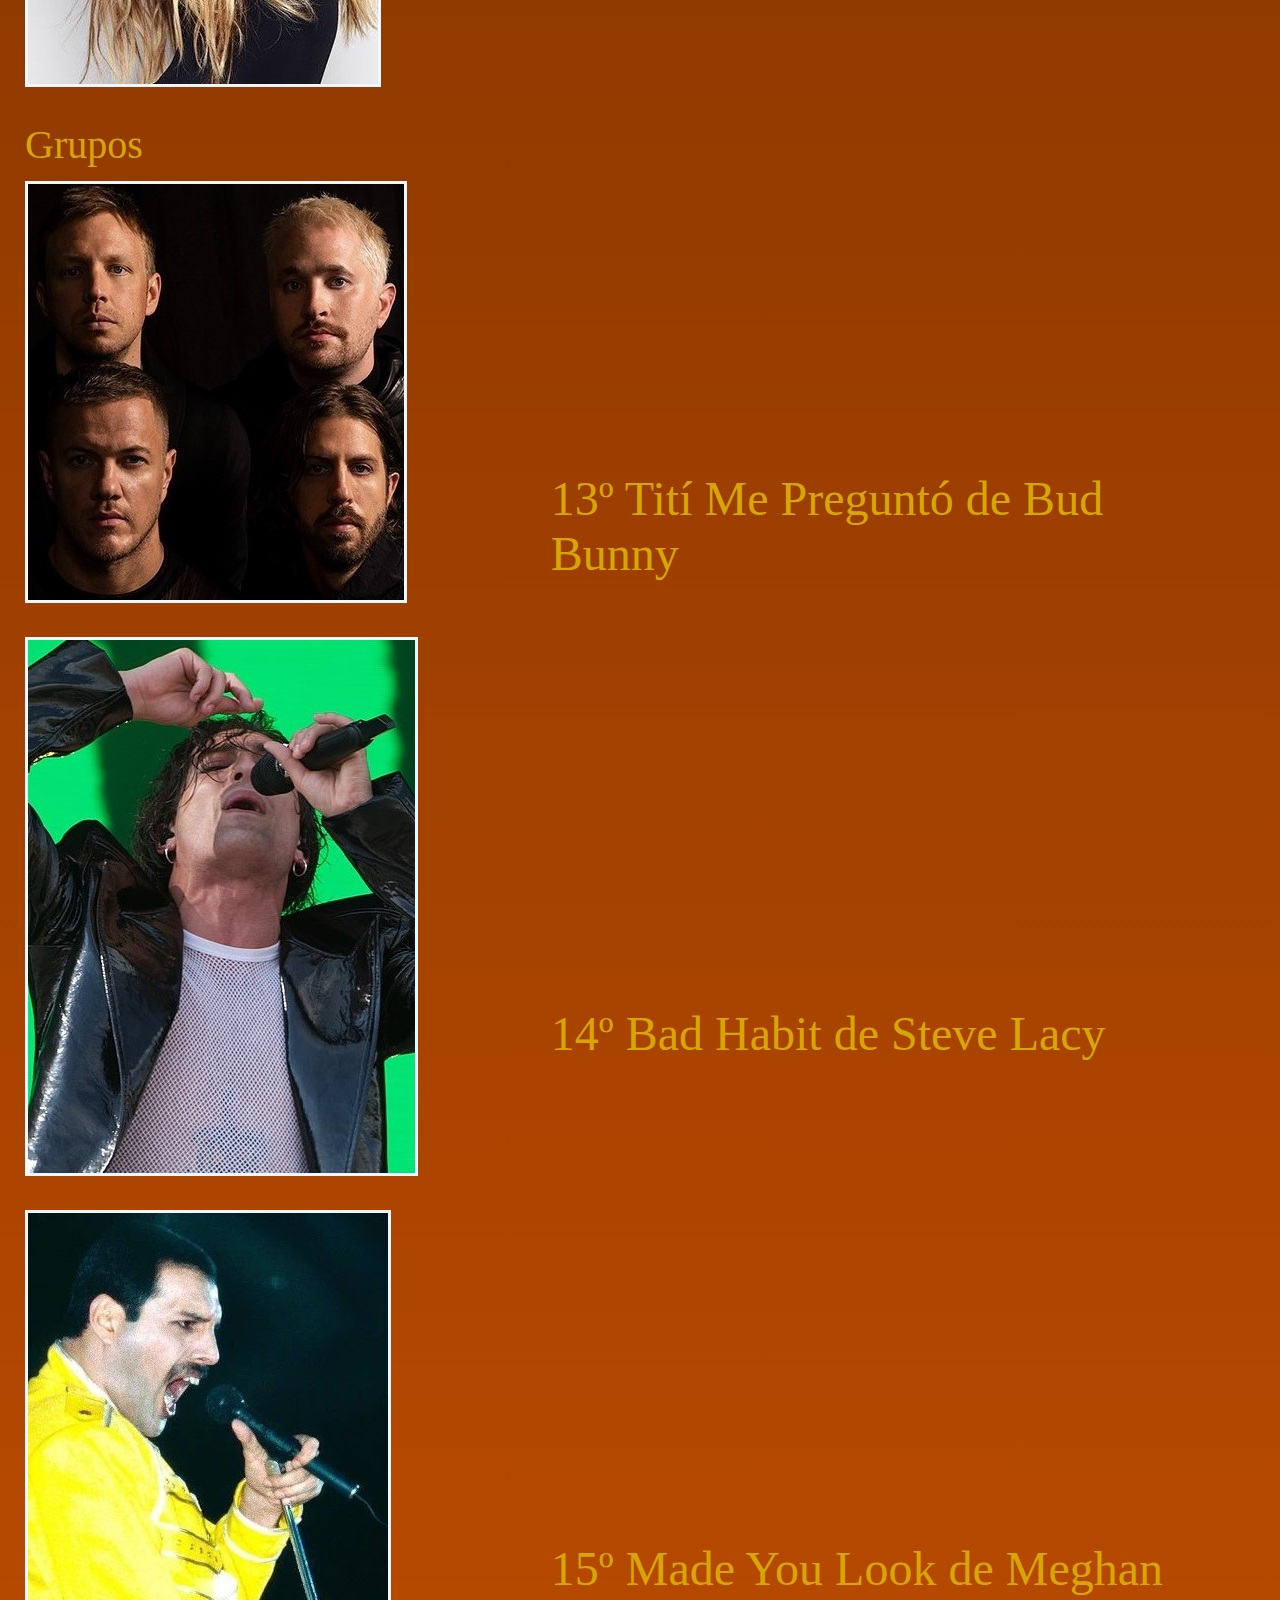
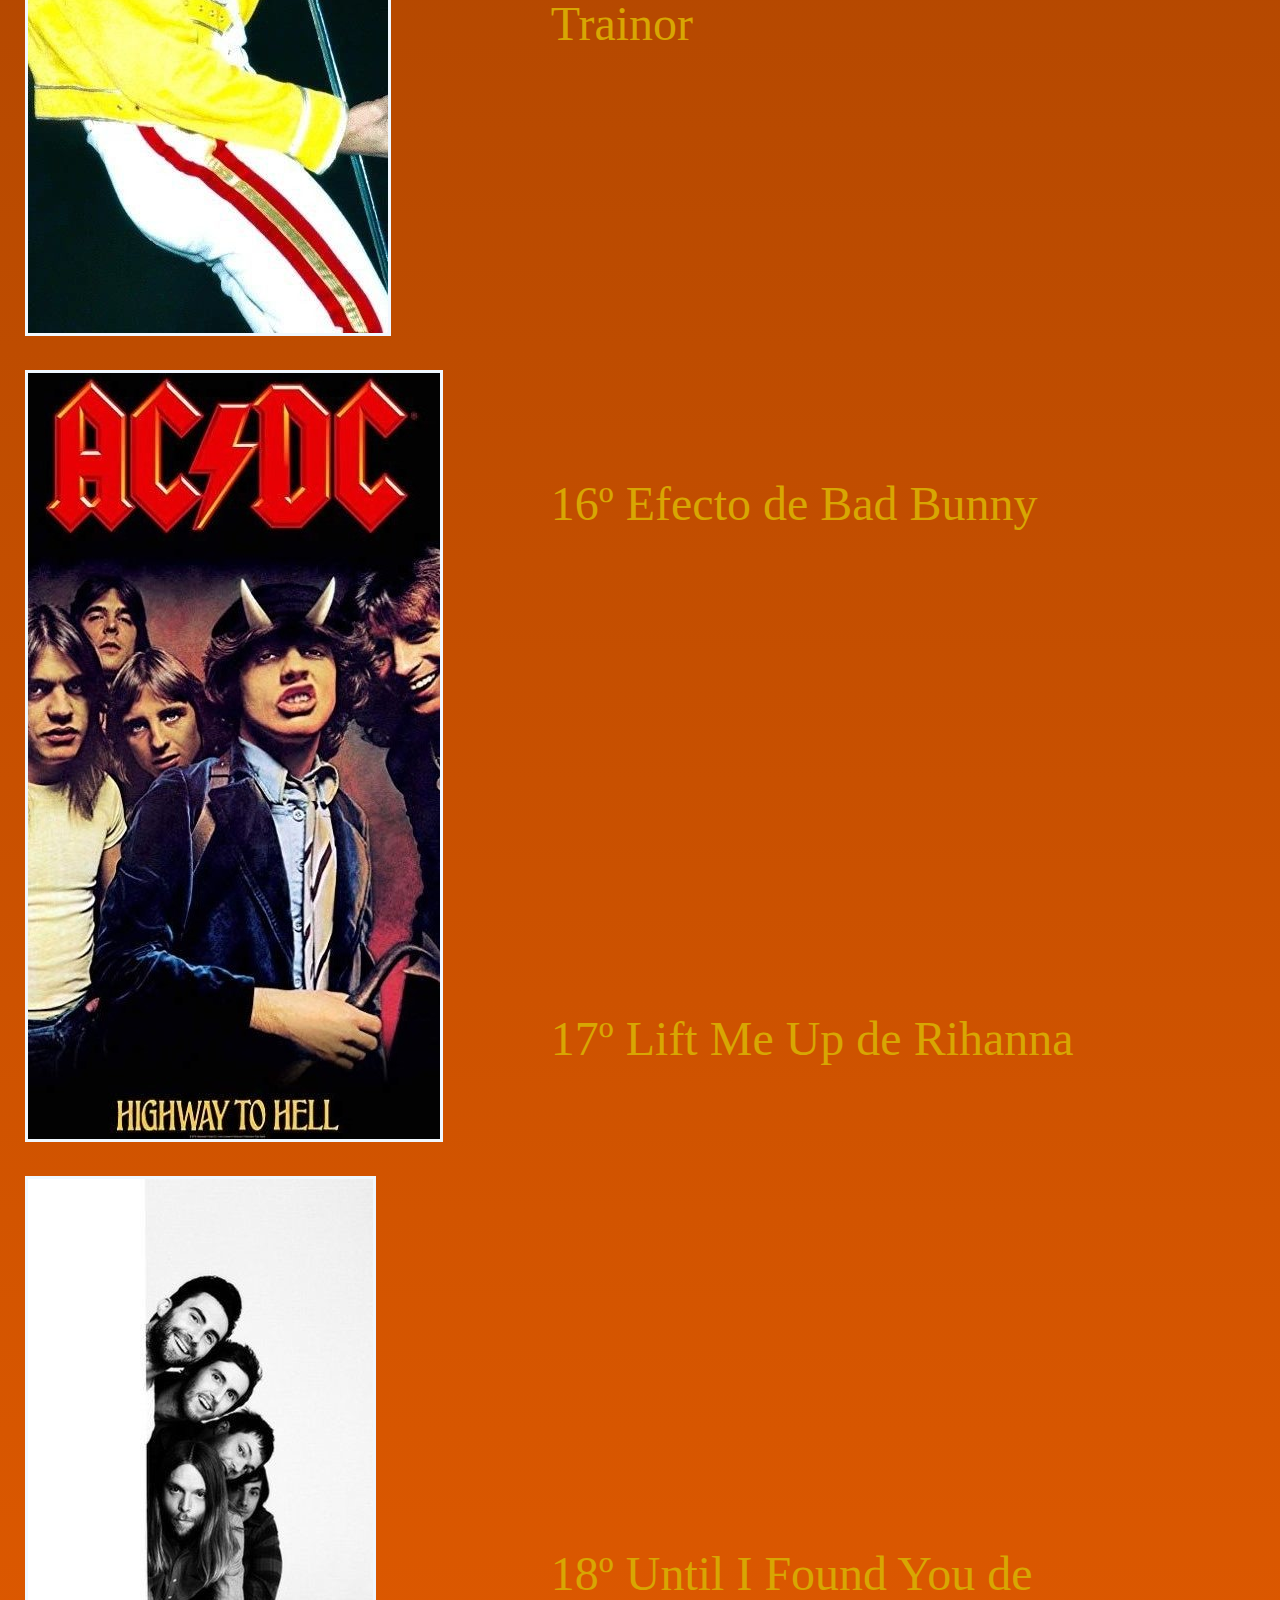
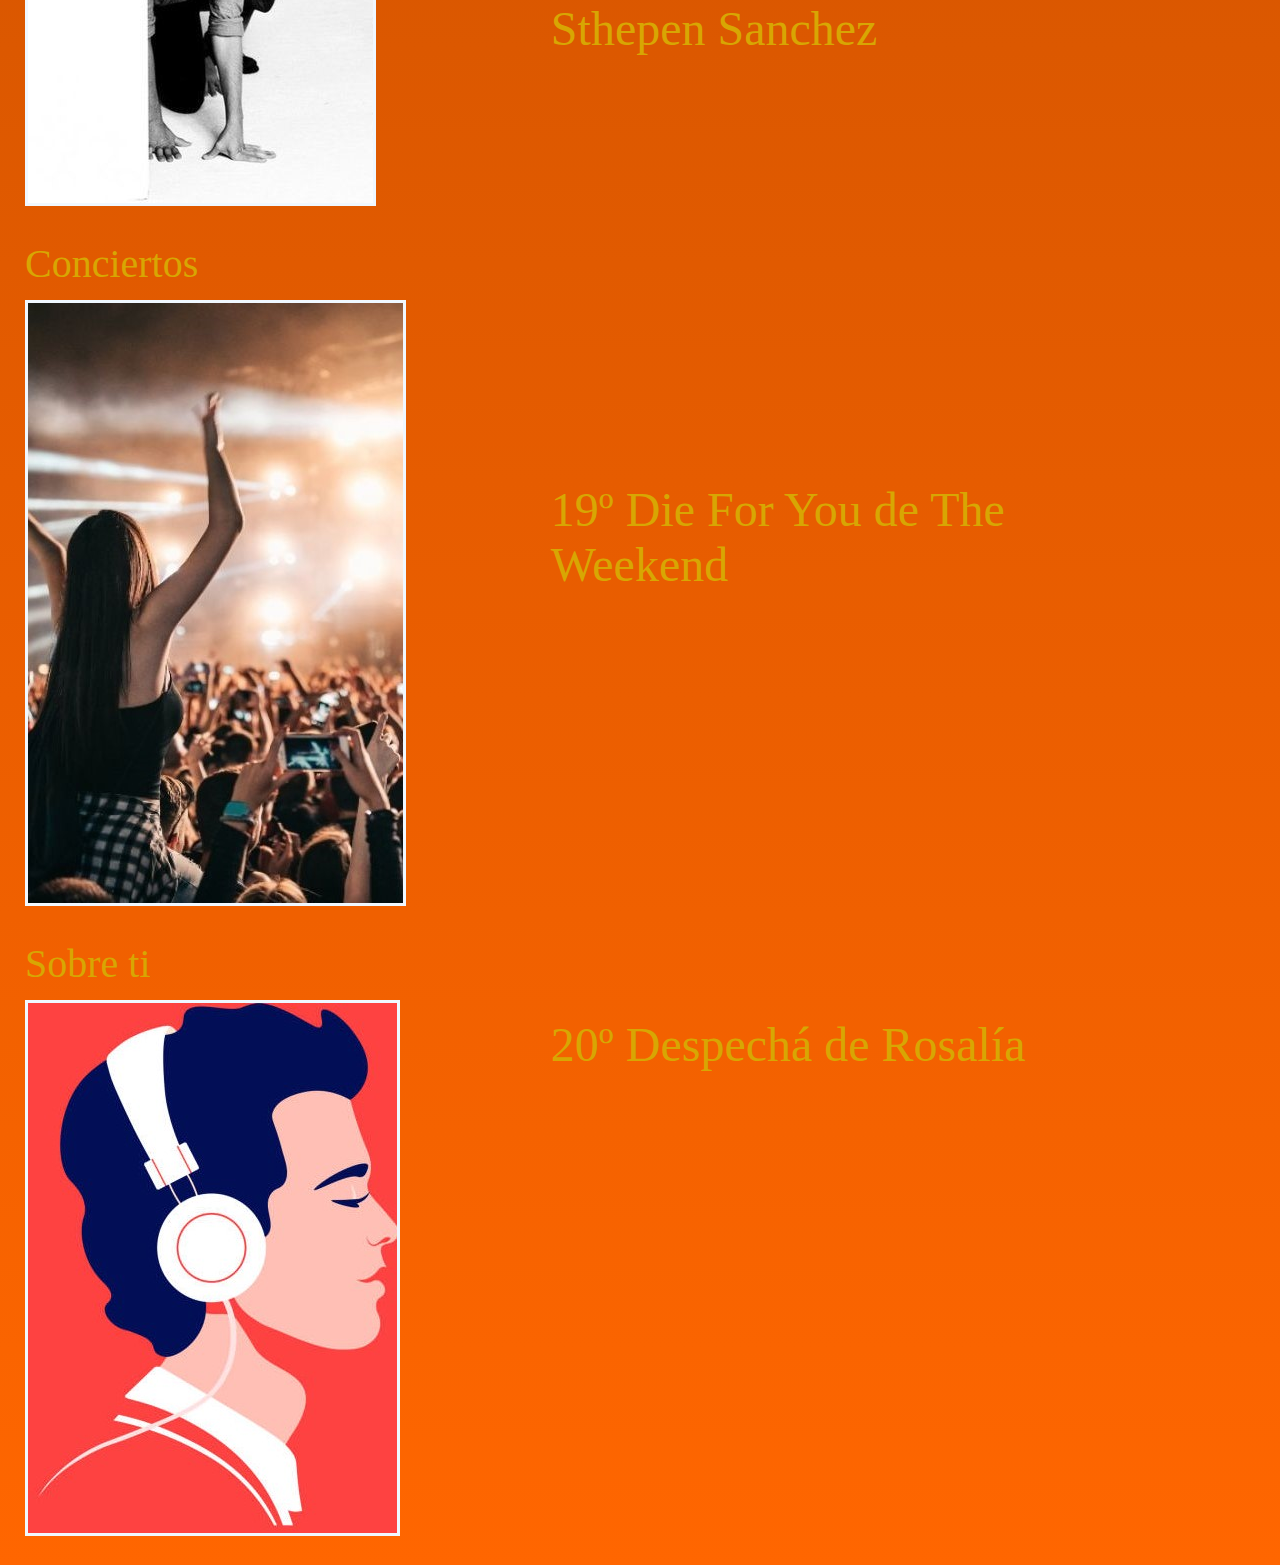
==== commit 7113a7e2: "Avances" ====
--- a/index.html
+++ b/index.html
@@ -24,35 +24,77 @@
         <article class="izquierdo">
             <div class="hijoizquierdoletra">Última Hora</div>
             <div class="hijoizquierdo">
-                <a title="Noticias" href="noticias.html"><img src="./imagenes/TaylorSwift.jpg" 
+                <a title="Noticias" href="./noticias.html"><img src="./imagenes/TaylorSwift.jpg" 
                 alt="Taylor" /></img></a>
             </div>
             <div class="hijoizquierdo">
-                <a title="Noticias" href="noticias.html"><img src="./imagenes/Shakira.jpg" 
+                <a title="Noticias" href="./noticias.html"><img src="./imagenes/Shakira.jpg" 
+                    alt="Shakira" /></img></a>
+            </div>
+            <div class="hijoizquierdo">
+                <a title="Noticias" href="./noticias.html"><img src="./imagenes/BadBunny.jpg"
                     alt="BadBunny" /></img></a>
             </div>
             <div class="hijoizquierdo">
-                <a title="Noticias" href="noticias.html"><img src="./imagenes/BadBunny.jpg"
-                    alt="BadBunny" /></img></a>
-            </div>
-            <div class="hijoizquierdo"><img src="./imagenes/BrunoMars.jpg"></img></div>
-            <div class="hijoizquierdo"><img src="./imagenes/BrunoMars.jpg"></img></div>
+                <a title="Noticias" href="./noticias.html"><img src="./imagenes/Drake.jpg"
+                    alt="Drake"></img></a>
+            </div>
+            <div class="hijoizquierdo">
+                <a title="Noticias" href="./noticias.html"><img src="./imagenes/SelenaGomez.jpg"
+                    alt="SelenaGomez"></img></a>
+            </div>
             <div class="hijoizquierdoletra">Artistas</div>
-            <div class="hijoizquierdo"><img src="./imagenes/BrunoMars.jpg"></img></div>
-            <div class="hijoizquierdo"><img src="./imagenes/DavidGuetta.jpg"></img></div>
-            <div class="hijoizquierdo"><img src="./imagenes/Eminem.jpg"></img></div>
-            <div class="hijoizquierdo"><img src="./imagenes/BrunoMars.jpg"></img></div>
-            <div class="hijoizquierdo"><img src="./imagenes/BrunoMars.jpg"></img></div>
+            <div class="hijoizquierdo">
+                <a title="Artistas" href="./artistas.html"><img src="./imagenes/BrunoMars.jpg"
+                    alt="BrunoMars"></img></a>
+            </div>
+            <div class="hijoizquierdo">
+                <a title="Artistas" href="./artistas.html"><img src="./imagenes/DavidGuetta.jpg"
+                    alt="DavidGuetta"></img></a>
+            </div>
+            <div class="hijoizquierdo">
+                <a title="Artistas" href="./artistas.html"><img src="./imagenes/Eminem.jpg"
+                    alt="Eminem"></img></a>
+            </div>
+            <div class="hijoizquierdo">
+                <a title="Artistas" href="./artistas.html"><img src="./imagenes/Rosalía2.jpg"
+                    alt="Rosalía"></img></a>
+            </div>
+            <div class="hijoizquierdo">
+                <a title="Artistas" href="./artistas.html"><img src="./imagenes/Belinda2.jpg"
+                    alt="Rosalía"></img></a>
+            </div>
             <div class="hijoizquierdoletra">Grupos</div>
-            <div class="hijoizquierdo"><img src="./imagenes/ImagineDragon.jpg"></img></div>
-            <div class="hijoizquierdo"><img src="./imagenes/Maneskin.jpg"></img></div>
-            <div class="hijoizquierdo"><img src="./imagenes/Queen.jpg"></img></div>
-            <div class="hijoizquierdo"><img src="./imagenes/BrunoMars.jpg"></img></div>
-            <div class="hijoizquierdo"><img src="./imagenes/BrunoMars.jpg"></img></div>
+            <div class="hijoizquierdo">
+                <a title="Grupos" href="./grupos.html"><img src="./imagenes/ImagineDragons.jpg"
+                    alt="ImagineDragons"></img></a>
+            </div>
+            <div class="hijoizquierdo">
+                <a title="Grupos" href="./grupos.html"><img src="./imagenes/Maneskin.jpg"
+                    alt="Maneskin"></img></a>
+            </div>
+            <div class="hijoizquierdo">
+                <a title="Grupos" href="./grupos.html"><img src="./imagenes/Queen.jpg"
+                    alt="Queen"></img></a>
+            </div>
+            <div class="hijoizquierdo">
+                <a title="Grupos" href="./grupos.html"><img src="./imagenes/ACDC.jpg"
+                    alt="ACDC"></img></a>
+            </div>
+            <div class="hijoizquierdo">
+                <a title="Grupos" href="./grupos.html"><img src="./imagenes/Maroon5.jpg"
+                    alt="Maroon5"></img></a>
+            </div>
             <div class="hijoizquierdoletra">Conciertos</div>
-            <div class="hijoizquierdo"><img src="./imagenes/Concierto.jpg"></img></div>
+            <div class="hijoizquierdo">
+                <a title="Conciertos" href="./conciertos.html"><img src="./imagenes/Concierto.jpg"
+                    alt="Conciertos"></img></a>
+            </div>
             <div class="hijoizquierdoletra">Sobre ti</div>
-            <div class="hijoizquierdo"><img src="./imagenes/SobreTi.jpg"></img></div>
+            <div class="hijoizquierdo">
+                <a title="SobreTi" href="./sobreti.html"><img src="./imagenes/SobreTi.jpg"
+                    alt="SobreTi"></img></a>
+            </div>
 
             
 
@@ -126,57 +168,57 @@
                 frameborder="0" allow="accelerometer; autoplay; clipboard-write; encrypted-media; gyroscope; picture-in-picture" 
                 allowfullscreen></iframe>
             </div>
-            <div class="hijocentralletra2">12º Another Love de Tom Odell</div>
-            <div class="hijocentral">
-                <iframe width="560" height="315" src="https://www.youtube.com/embed/ZjNzt4Le_ls" title="YouTube video player" 
-                frameborder="0" allow="accelerometer; autoplay; clipboard-write; encrypted-media; gyroscope; picture-in-picture" 
-                allowfullscreen></iframe>
-            </div>
-            <div class="hijocentralletra2">13º </div>
-            <div class="hijocentral">
-                <iframe width="560" height="315" src="https://www.youtube.com/embed/xoO9lEQ8oOM" title="YouTube video player" 
-                frameborder="0" allow="accelerometer; autoplay; clipboard-write; encrypted-media; gyroscope; picture-in-picture" 
-                allowfullscreen></iframe>
-            </div>
-            <div class="hijocentralletra2">14º </div>
-            <div class="hijocentral">
-                <iframe width="560" height="315" src="https://www.youtube.com/embed/xoO9lEQ8oOM" title="YouTube video player" 
-                frameborder="0" allow="accelerometer; autoplay; clipboard-write; encrypted-media; gyroscope; picture-in-picture" 
-                allowfullscreen></iframe>
-            </div>
-            <div class="hijocentralletra2">15º </div>
-            <div class="hijocentral">
-                <iframe width="560" height="315" src="https://www.youtube.com/embed/xoO9lEQ8oOM" title="YouTube video player" 
-                frameborder="0" allow="accelerometer; autoplay; clipboard-write; encrypted-media; gyroscope; picture-in-picture" 
-                allowfullscreen></iframe>
-            </div>
-            <div class="hijocentralletra2">16º </div>
-            <div class="hijocentral">
-                <iframe width="560" height="315" src="https://www.youtube.com/embed/xoO9lEQ8oOM" title="YouTube video player" 
-                frameborder="0" allow="accelerometer; autoplay; clipboard-write; encrypted-media; gyroscope; picture-in-picture" 
-                allowfullscreen></iframe>
-            </div>
-            <div class="hijocentralletra2">17º </div>
-            <div class="hijocentral">
-                <iframe width="560" height="315" src="https://www.youtube.com/embed/xoO9lEQ8oOM" title="YouTube video player" 
-                frameborder="0" allow="accelerometer; autoplay; clipboard-write; encrypted-media; gyroscope; picture-in-picture" 
-                allowfullscreen></iframe>
-            </div>
-            <div class="hijocentralletra2">18º </div>
-            <div class="hijocentral">
-                <iframe width="560" height="315" src="https://www.youtube.com/embed/xoO9lEQ8oOM" title="YouTube video player" 
-                frameborder="0" allow="accelerometer; autoplay; clipboard-write; encrypted-media; gyroscope; picture-in-picture" 
-                allowfullscreen></iframe>
-            </div>
-            <div class="hijocentralletra2">19º </div>
-            <div class="hijocentral">
-                <iframe width="560" height="315" src="https://www.youtube.com/embed/xoO9lEQ8oOM" title="YouTube video player" 
-                frameborder="0" allow="accelerometer; autoplay; clipboard-write; encrypted-media; gyroscope; picture-in-picture" 
-                allowfullscreen></iframe>
-            </div>
-            <div class="hijocentralletra2">20º </div>
-            <div class="hijocentral">
-                <iframe width="560" height="315" src="https://www.youtube.com/embed/xoO9lEQ8oOM" title="YouTube video player" 
+            <div class="hijocentralletra2">12º Hey Mor de Ozuna</div>
+            <div class="hijocentral">
+                <iframe width="560" height="315" src="https://www.youtube.com/embed/J8AaIKHd3ss" title="YouTube video player" 
+                frameborder="0" allow="accelerometer; autoplay; clipboard-write; encrypted-media; gyroscope; picture-in-picture" 
+                allowfullscreen></iframe>
+            </div>
+            <div class="hijocentralletra2">13º Tití Me Preguntó de Bud Bunny</div>
+            <div class="hijocentral">
+                <iframe width="560" height="315" src="https://www.youtube.com/embed/t-T8bP8mnVE" title="YouTube video player" 
+                frameborder="0" allow="accelerometer; autoplay; clipboard-write; encrypted-media; gyroscope; picture-in-picture" 
+                allowfullscreen></iframe>
+            </div>
+            <div class="hijocentralletra2">14º Bad Habit de Steve Lacy</div>
+            <div class="hijocentral">
+                <iframe width="560" height="315" src="https://www.youtube.com/embed/ulNCwovBoy4" title="YouTube video player" 
+                frameborder="0" allow="accelerometer; autoplay; clipboard-write; encrypted-media; gyroscope; picture-in-picture" 
+                allowfullscreen></iframe>
+            </div>
+            <div class="hijocentralletra2">15º Made You Look de Meghan Trainor</div>
+            <div class="hijocentral">
+                <iframe width="560" height="315" src="https://www.youtube.com/embed/4I98TxRyrLk" title="YouTube video player" 
+                frameborder="0" allow="accelerometer; autoplay; clipboard-write; encrypted-media; gyroscope; picture-in-picture" 
+                allowfullscreen></iframe>
+            </div>
+            <div class="hijocentralletra2">16º Efecto de Bad Bunny</div>
+            <div class="hijocentral">
+                <iframe width="560" height="315" src="https://www.youtube.com/embed/LrylwOb9Fyg" title="YouTube video player" 
+                frameborder="0" allow="accelerometer; autoplay; clipboard-write; encrypted-media; gyroscope; picture-in-picture" 
+                allowfullscreen></iframe>
+            </div>
+            <div class="hijocentralletra2">17º Lift Me Up de Rihanna </div>
+            <div class="hijocentral">
+                <iframe width="560" height="315" src="https://www.youtube.com/embed/lY0d1VX0YyE" title="YouTube video player" 
+                frameborder="0" allow="accelerometer; autoplay; clipboard-write; encrypted-media; gyroscope; picture-in-picture" 
+                allowfullscreen></iframe>
+            </div>
+            <div class="hijocentralletra2">18º Until I Found You de Sthepen Sanchez</div>
+            <div class="hijocentral">
+                <iframe width="560" height="315" src="https://www.youtube.com/embed/9knl5Rei-ZQ" title="YouTube video player" 
+                frameborder="0" allow="accelerometer; autoplay; clipboard-write; encrypted-media; gyroscope; picture-in-picture" 
+                allowfullscreen></iframe>
+            </div>
+            <div class="hijocentralletra2">19º Die For You de The Weekend</div>
+            <div class="hijocentral">
+                <iframe width="560" height="315" src="https://www.youtube.com/embed/nXGfXBaKTTs" title="YouTube video player" 
+                frameborder="0" allow="accelerometer; autoplay; clipboard-write; encrypted-media; gyroscope; picture-in-picture" 
+                allowfullscreen></iframe>
+            </div>
+            <div class="hijocentralletra2">20º Despechá de Rosalía</div>
+            <div class="hijocentral">
+                <iframe width="560" height="315" src="https://www.youtube.com/embed/43AChkiOML4" title="YouTube video player" 
                 frameborder="0" allow="accelerometer; autoplay; clipboard-write; encrypted-media; gyroscope; picture-in-picture" 
                 allowfullscreen></iframe>
             </div>
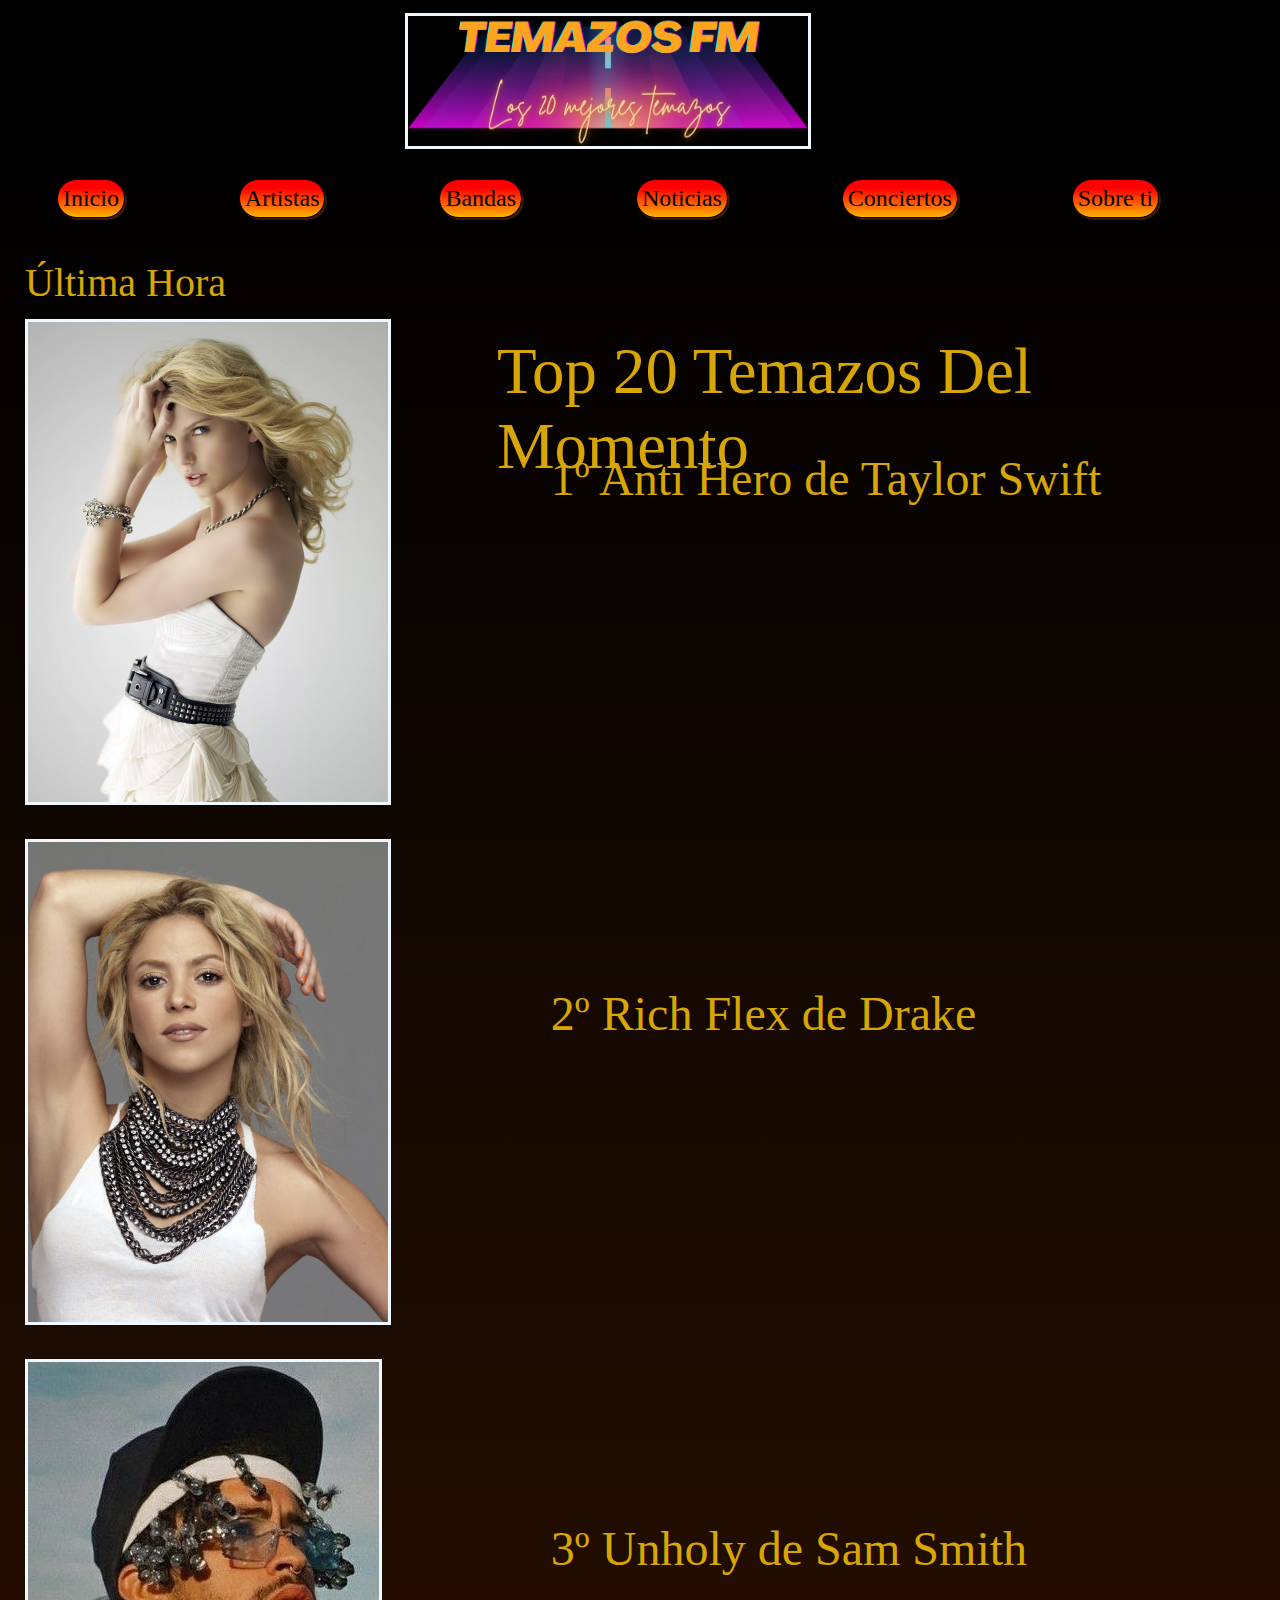
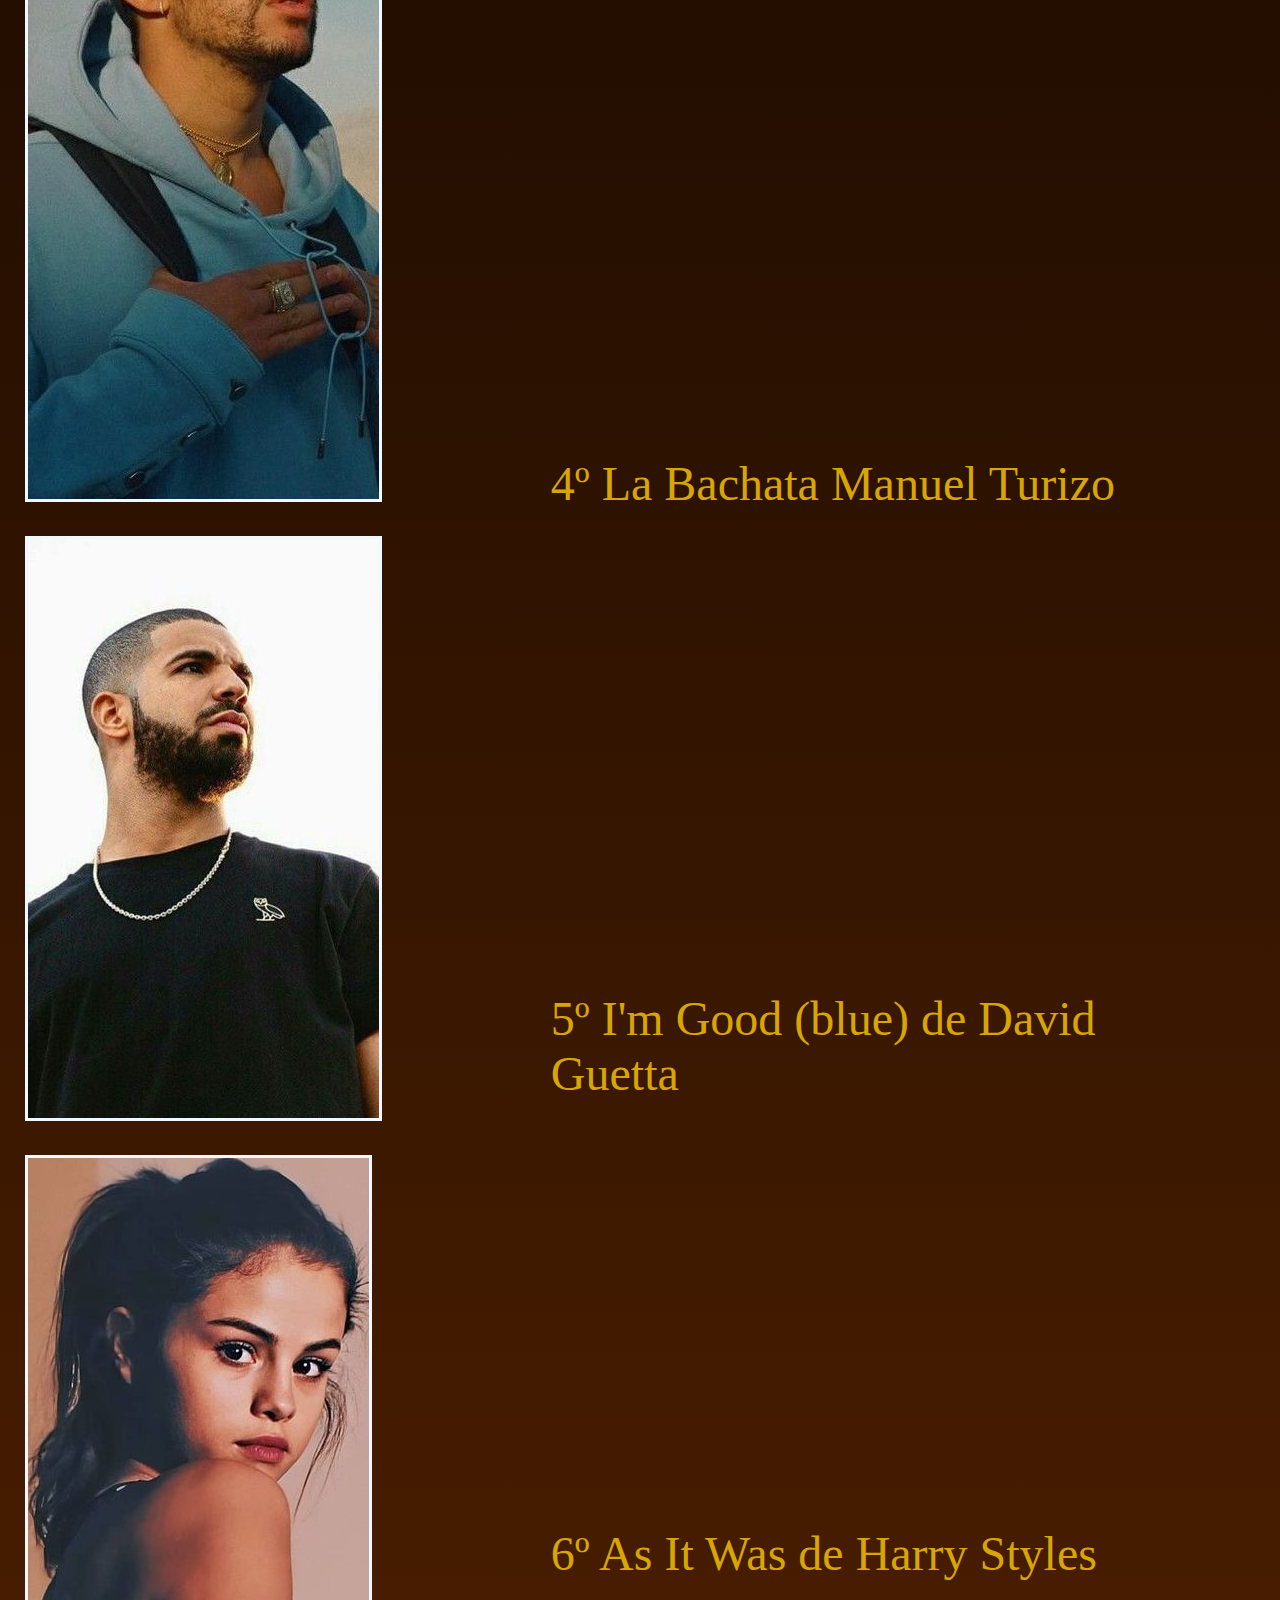
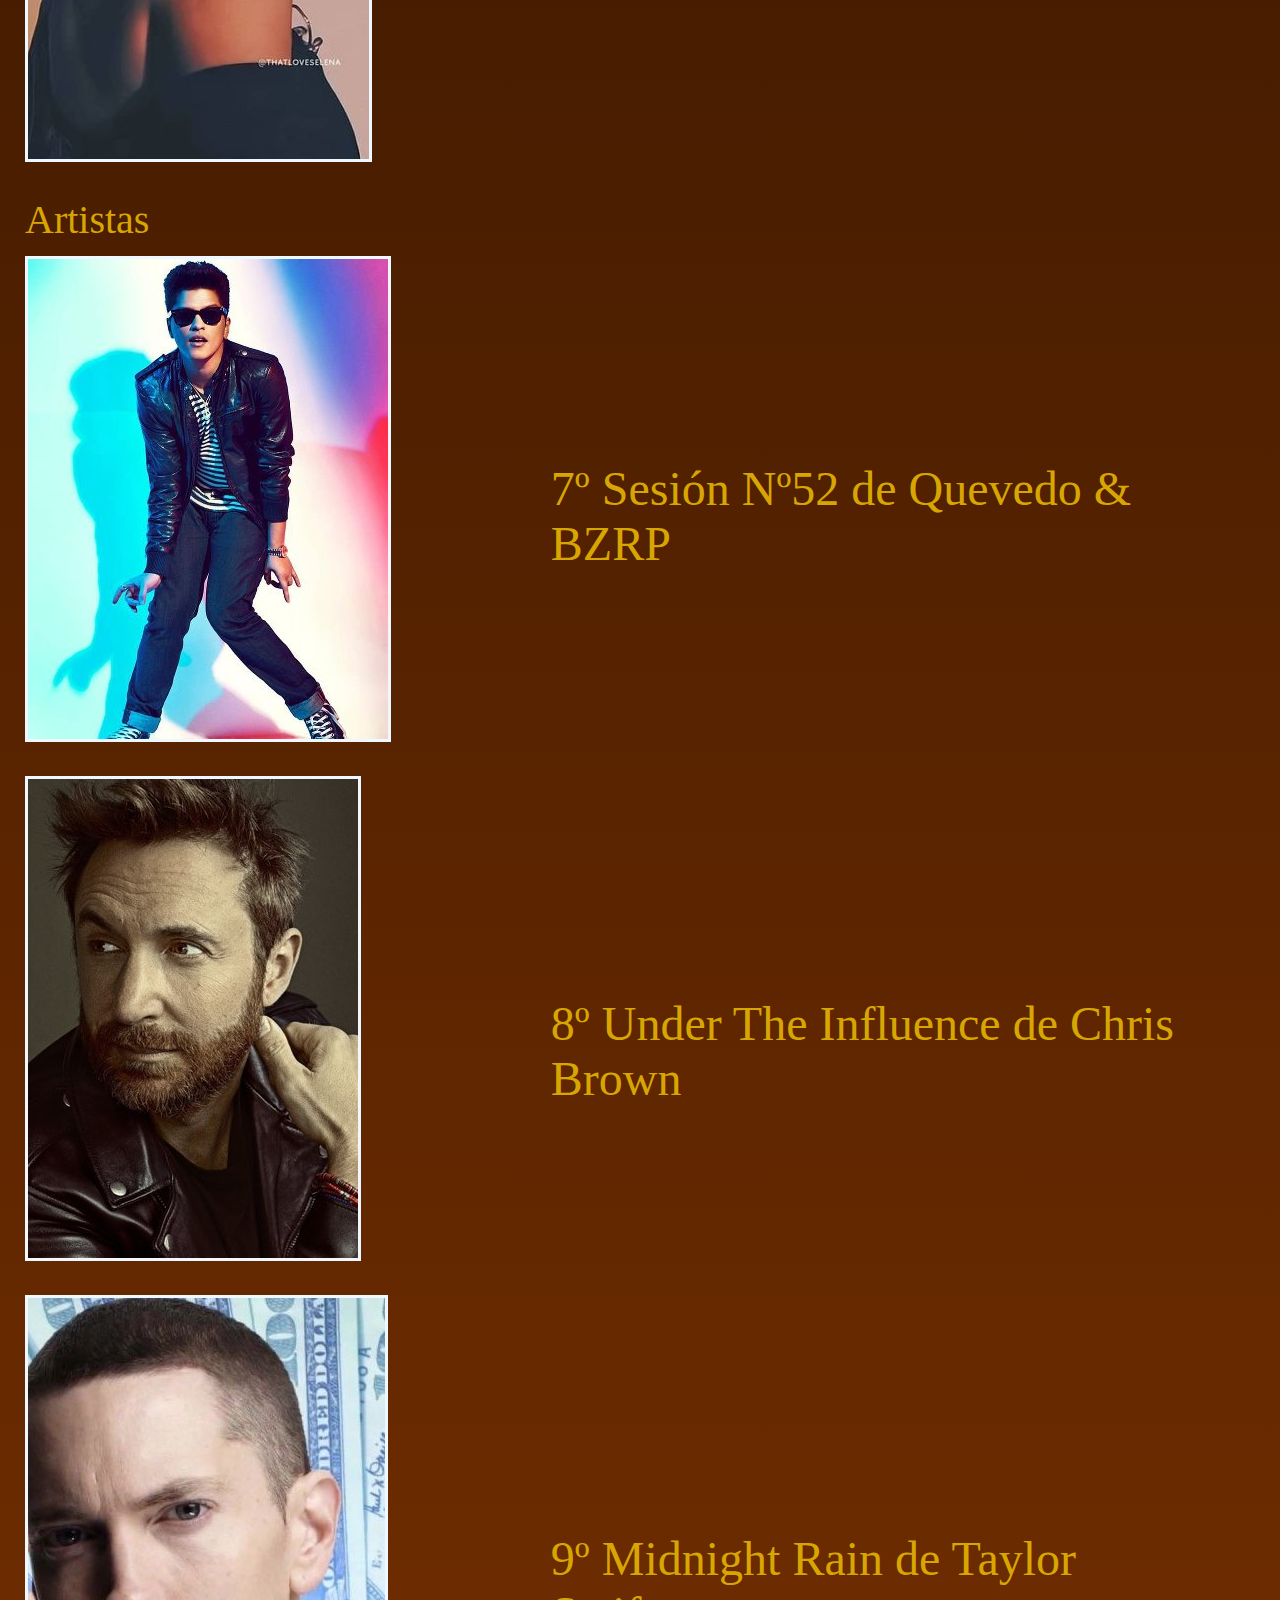
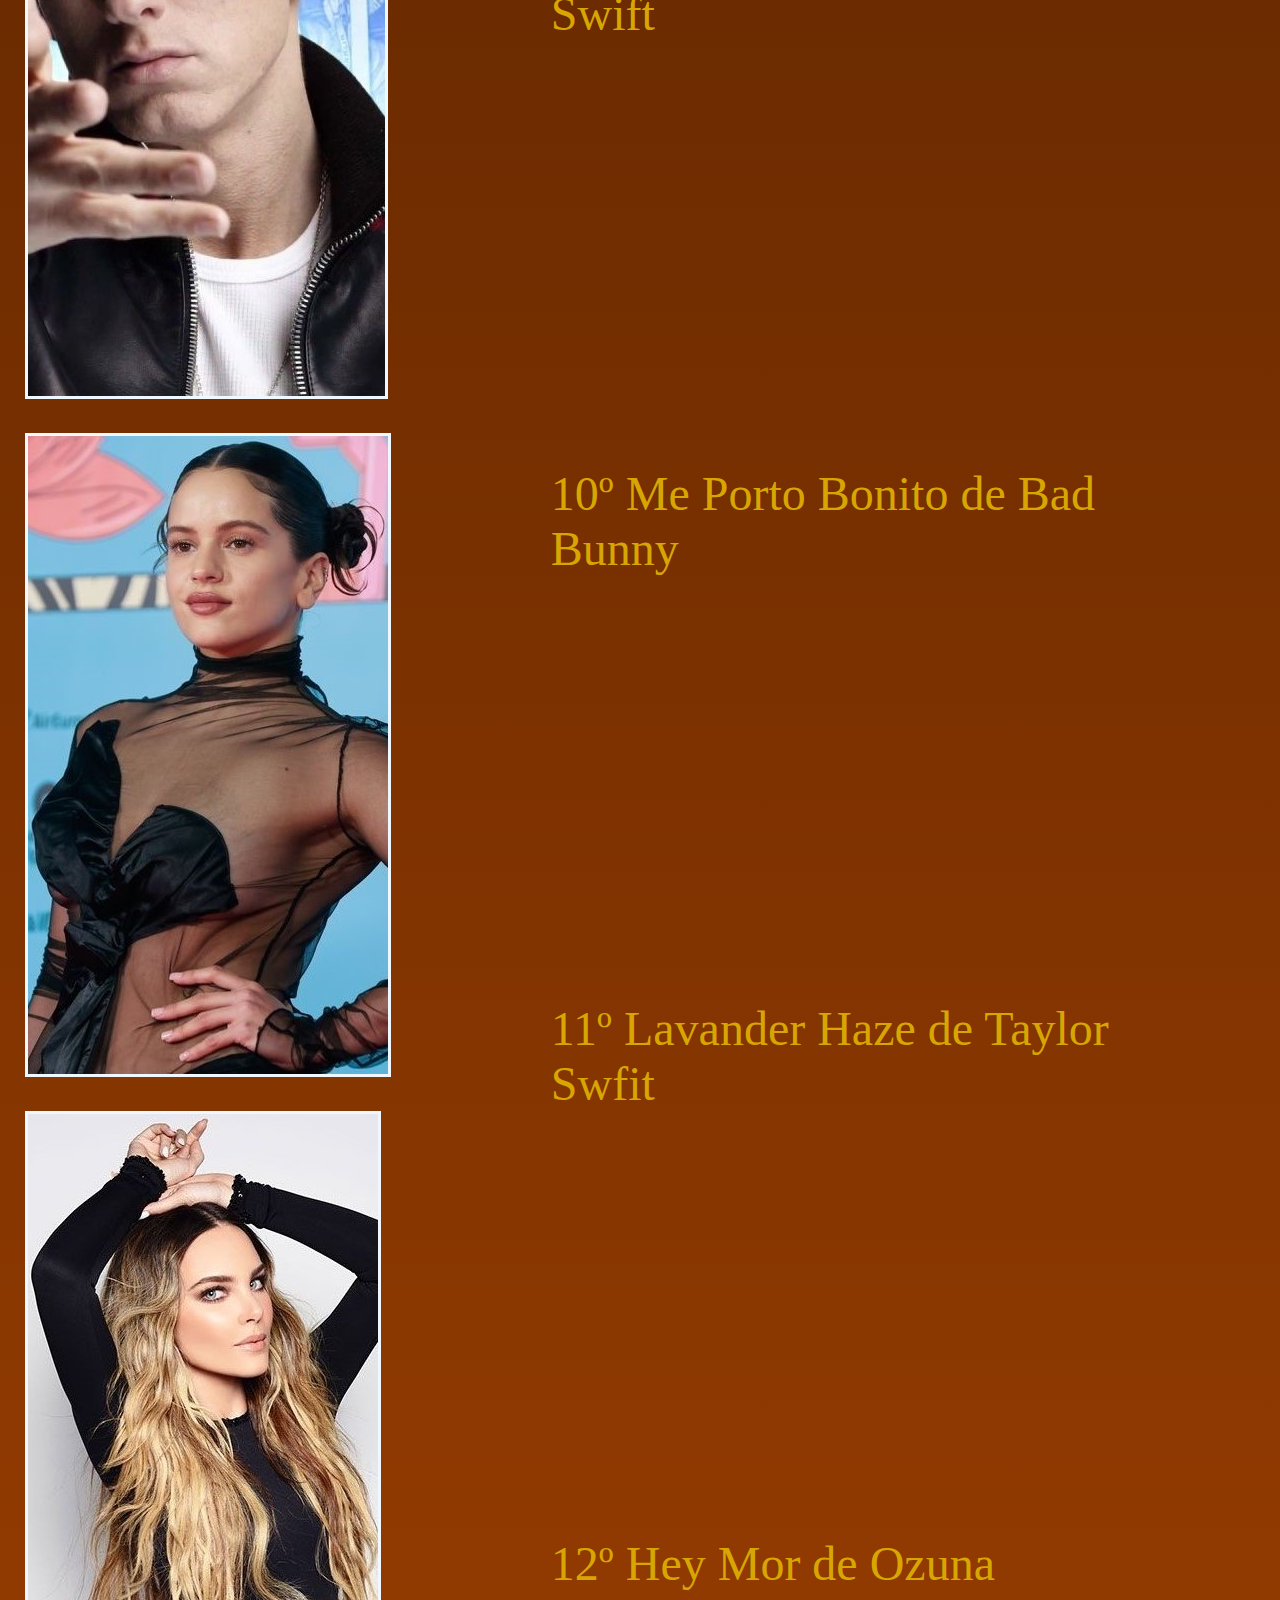
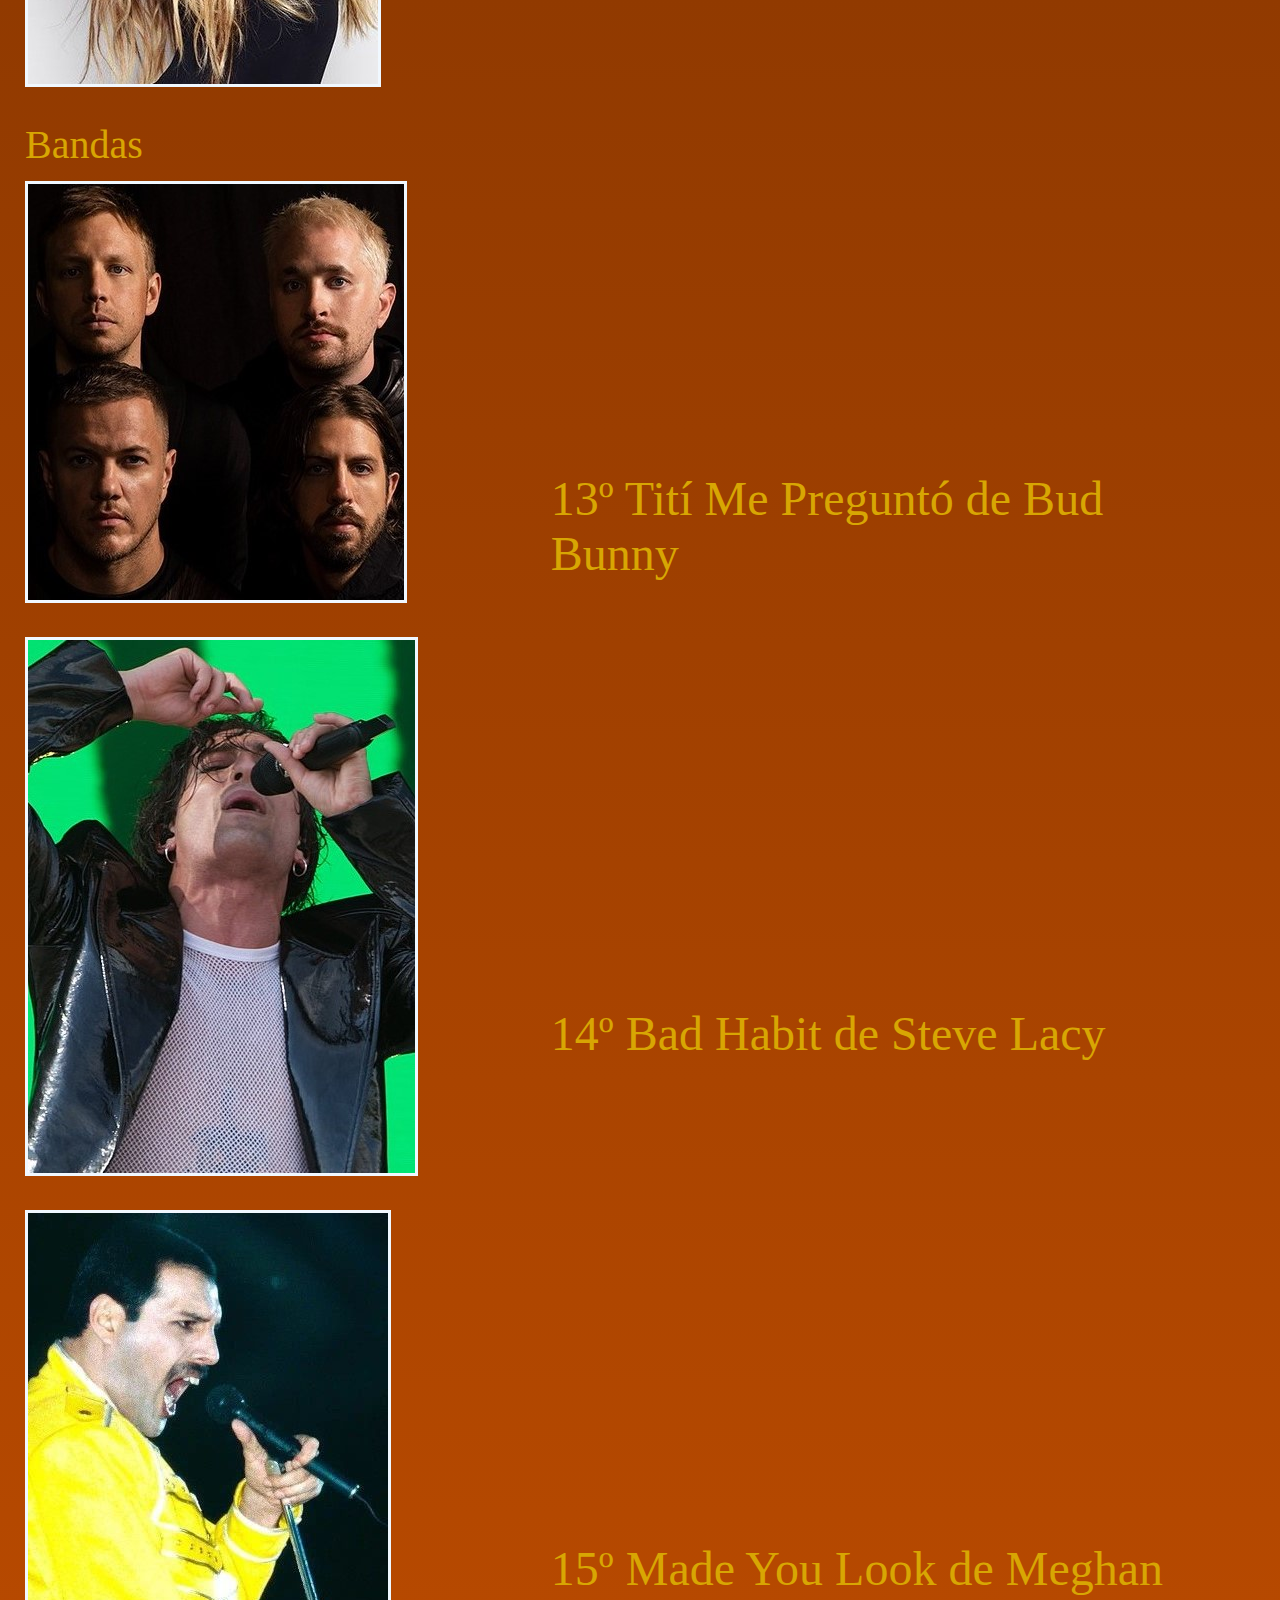
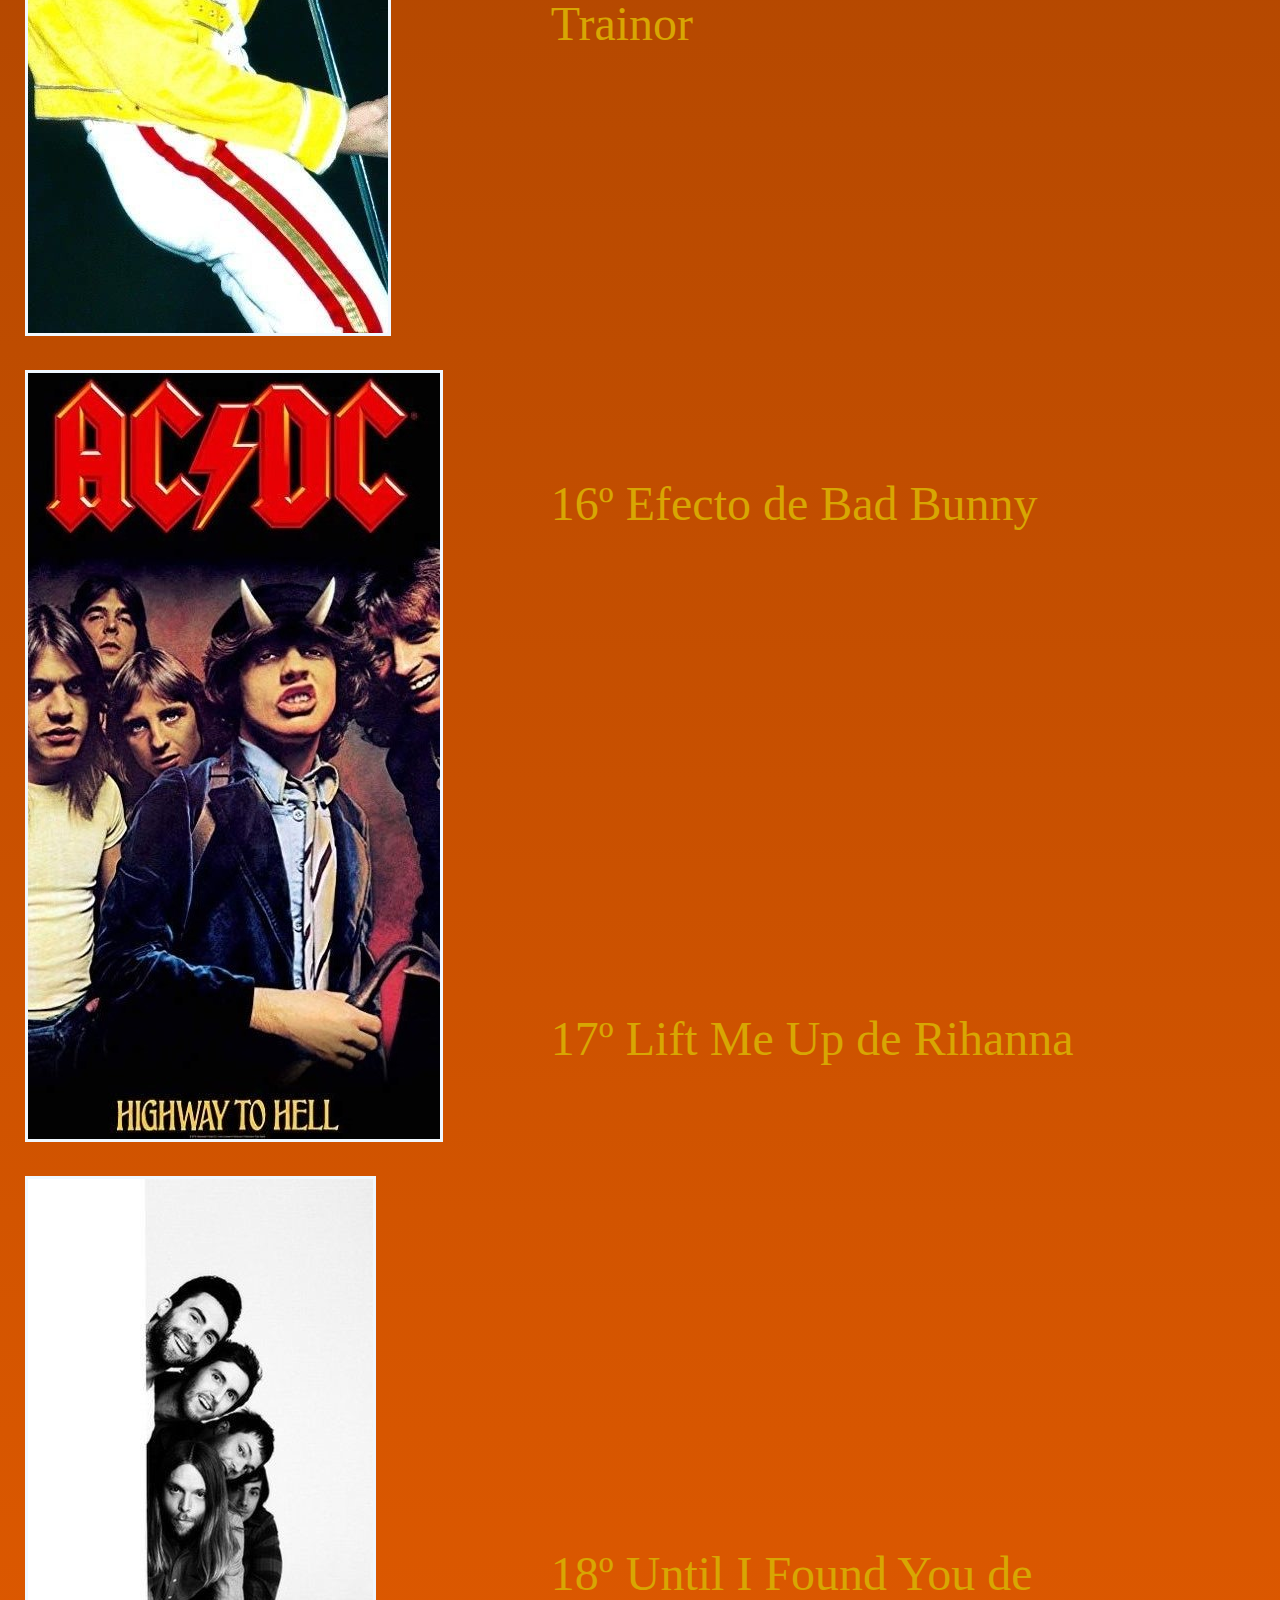
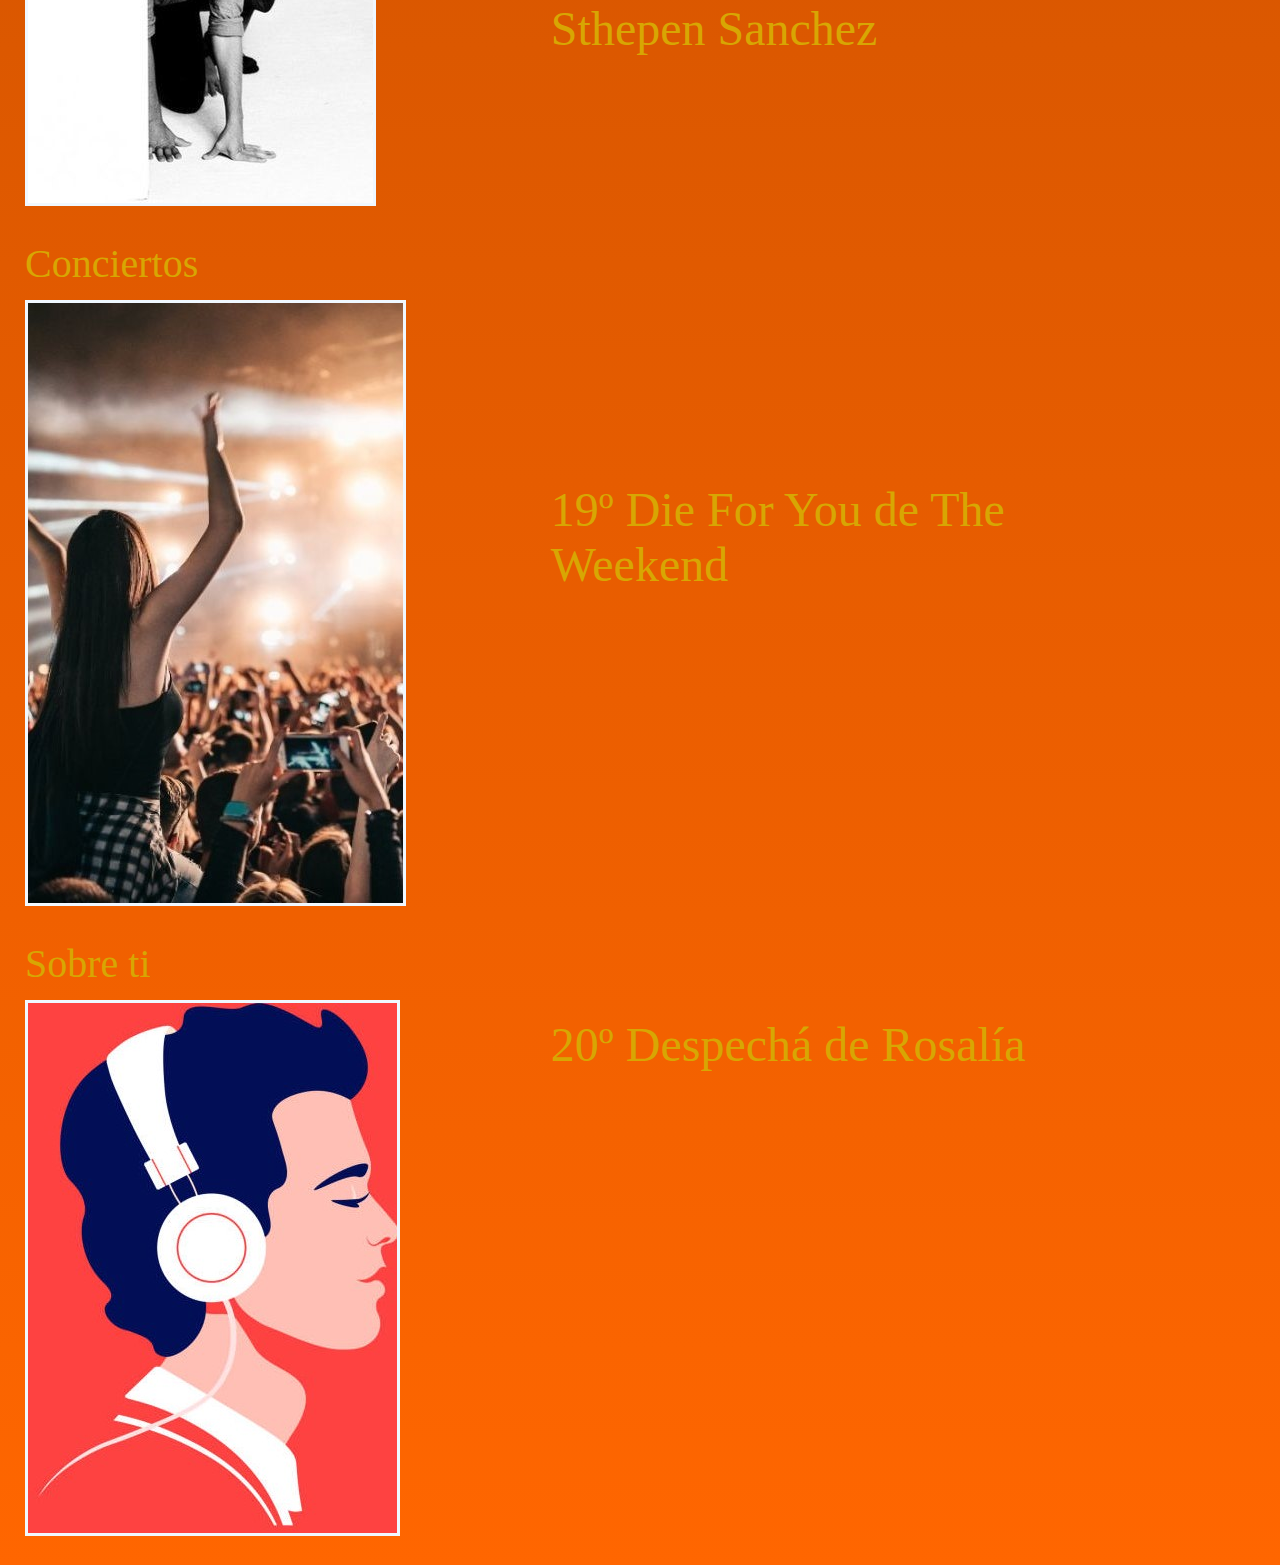
==== commit 630551f7: "Cositas2" ====
--- a/index.html
+++ b/index.html
@@ -14,7 +14,7 @@
     <nav class="navegacion">
         <p class="efectosnav"><a href="./index.html">Inicio</a></p>
         <p class="efectosnav"><a href="./artistas.html">Artistas</a></p>
-        <p class="efectosnav"><a href="./grupos.html">Grupos</a></p>
+        <p class="efectosnav"><a href="./grupos.html">Bandas</a></p>
         <p class="efectosnav"><a href="./noticias.html">Noticias</a></p>
         <p class="efectosnav"><a href="./conciertos.html">Conciertos</a></p>
         <p class="efectosnav"><a href="./sobreti.html">Sobre ti</a></p>
@@ -64,7 +64,7 @@
                 <a title="Artistas" href="./artistas.html"><img src="./imagenes/Belinda2.jpg"
                     alt="Rosalía"></img></a>
             </div>
-            <div class="hijoizquierdoletra">Grupos</div>
+            <div class="hijoizquierdoletra">Bandas</div>
             <div class="hijoizquierdo">
                 <a title="Grupos" href="./grupos.html"><img src="./imagenes/ImagineDragons.jpg"
                     alt="ImagineDragons"></img></a>
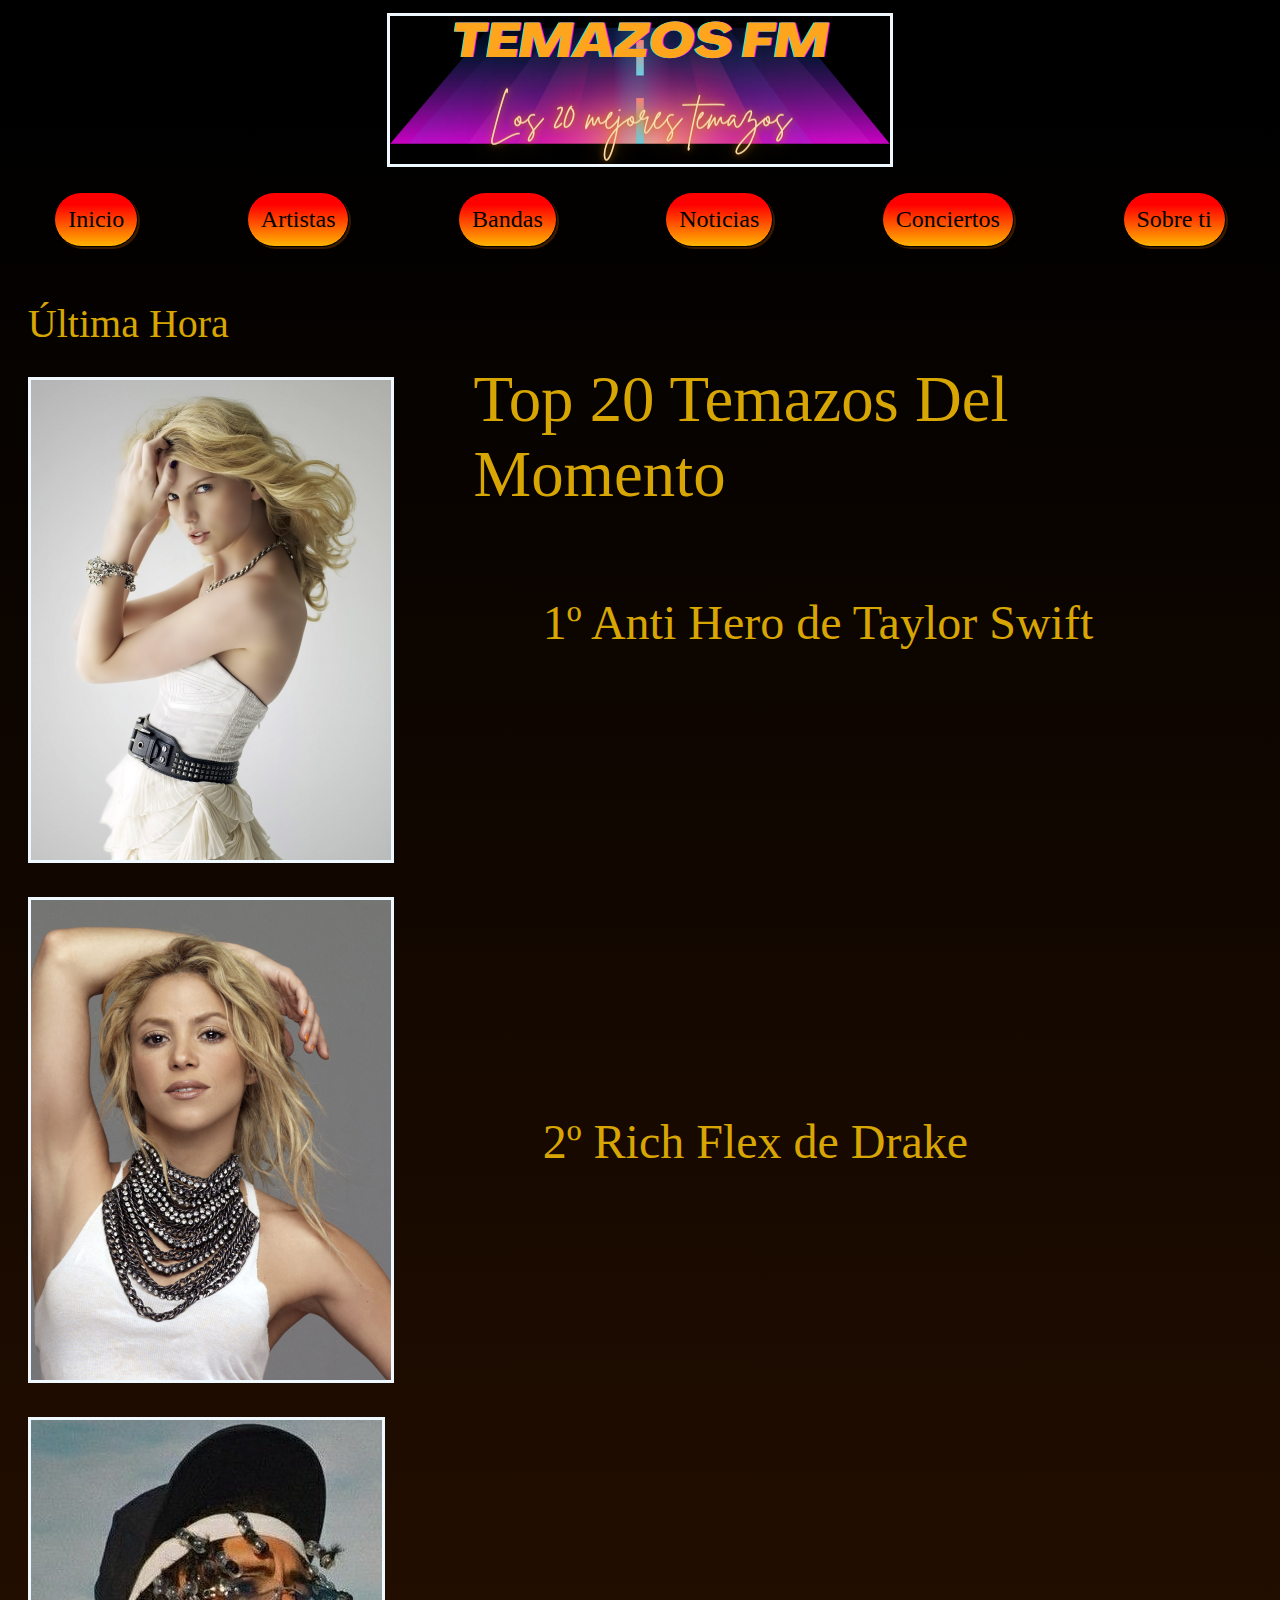
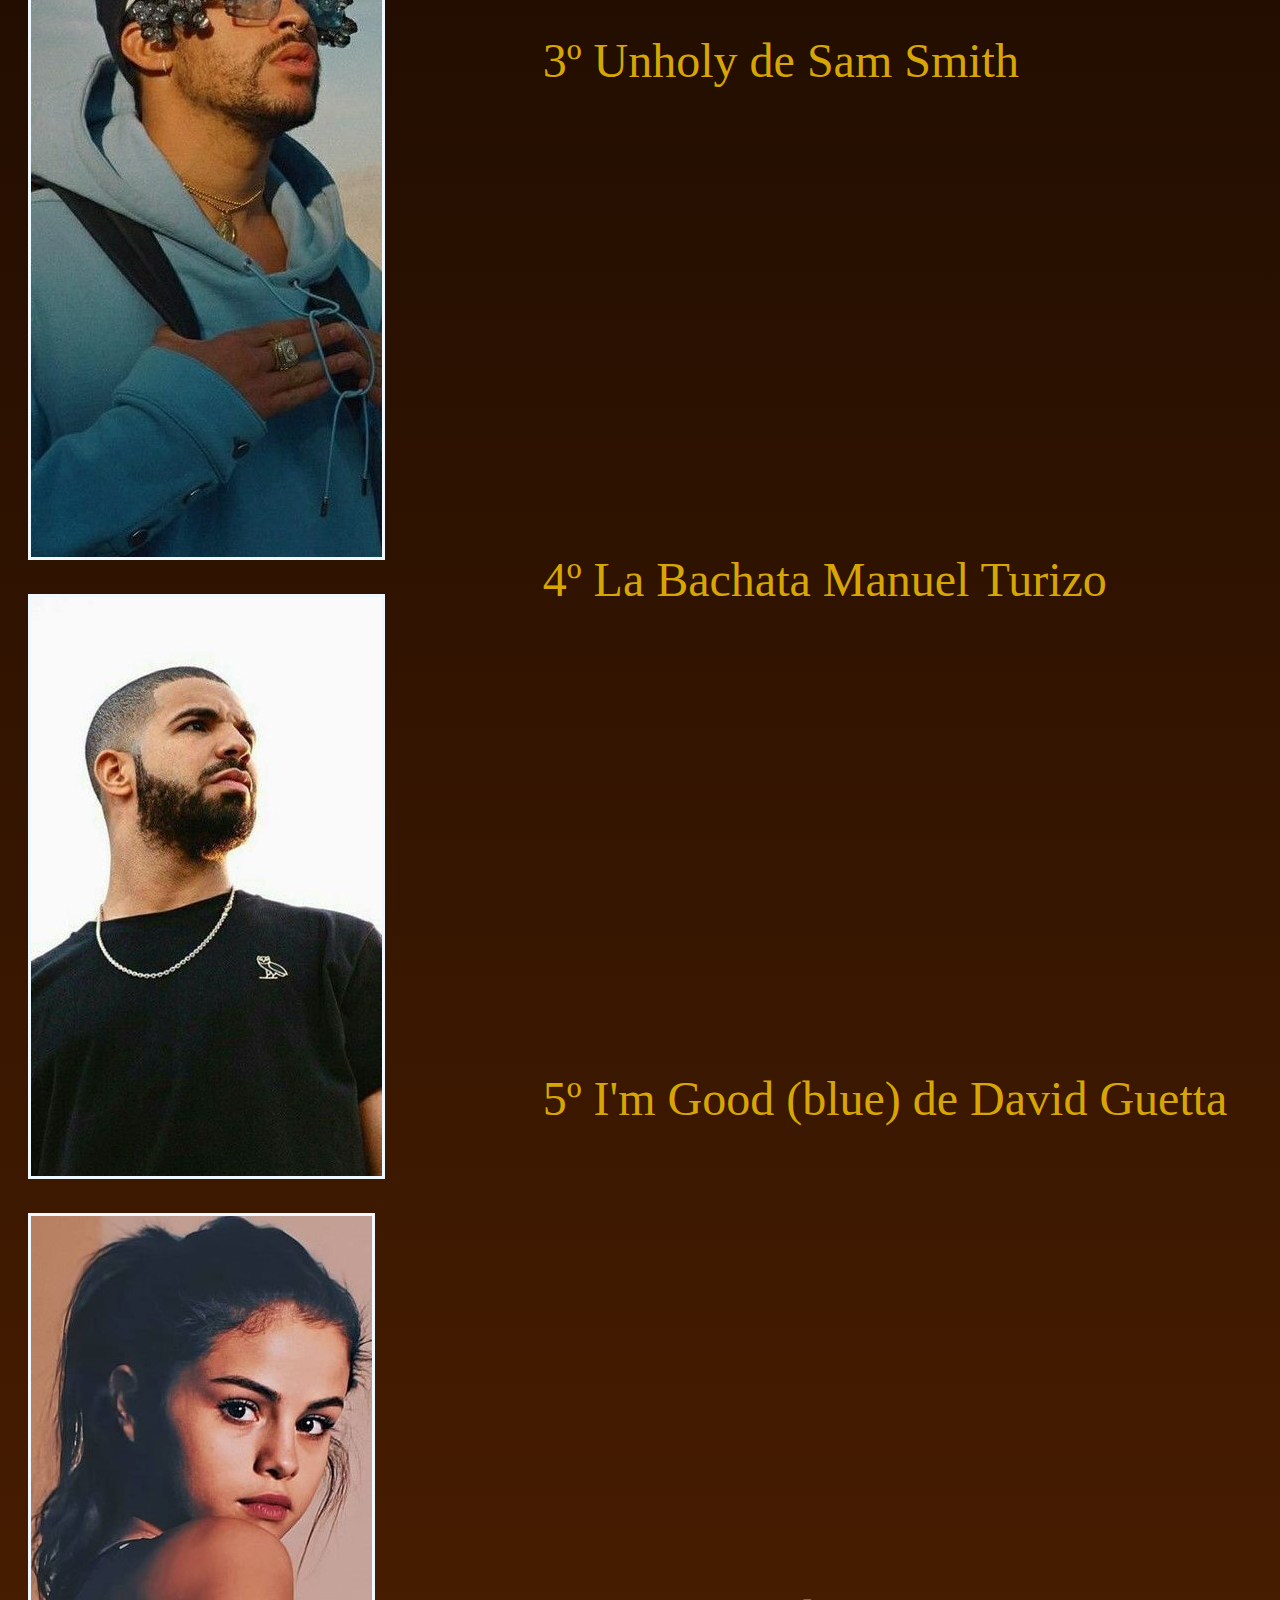
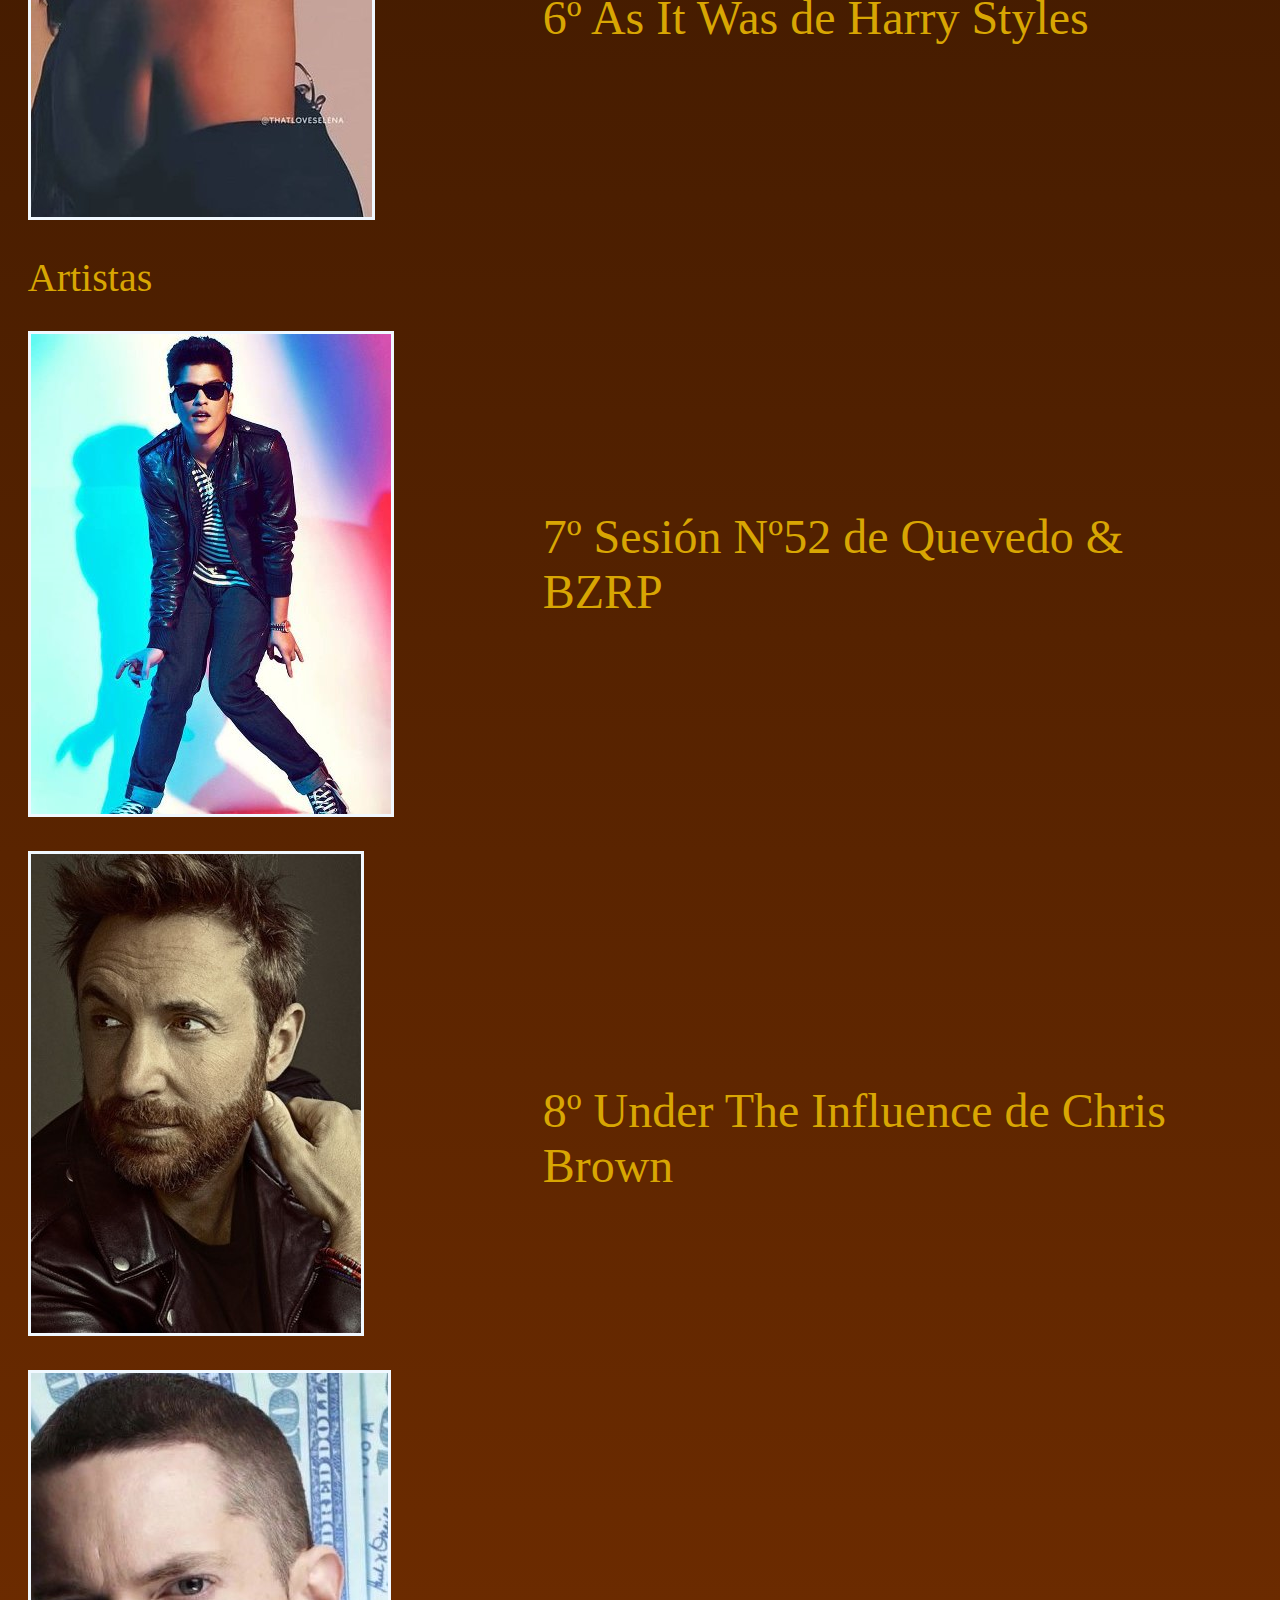
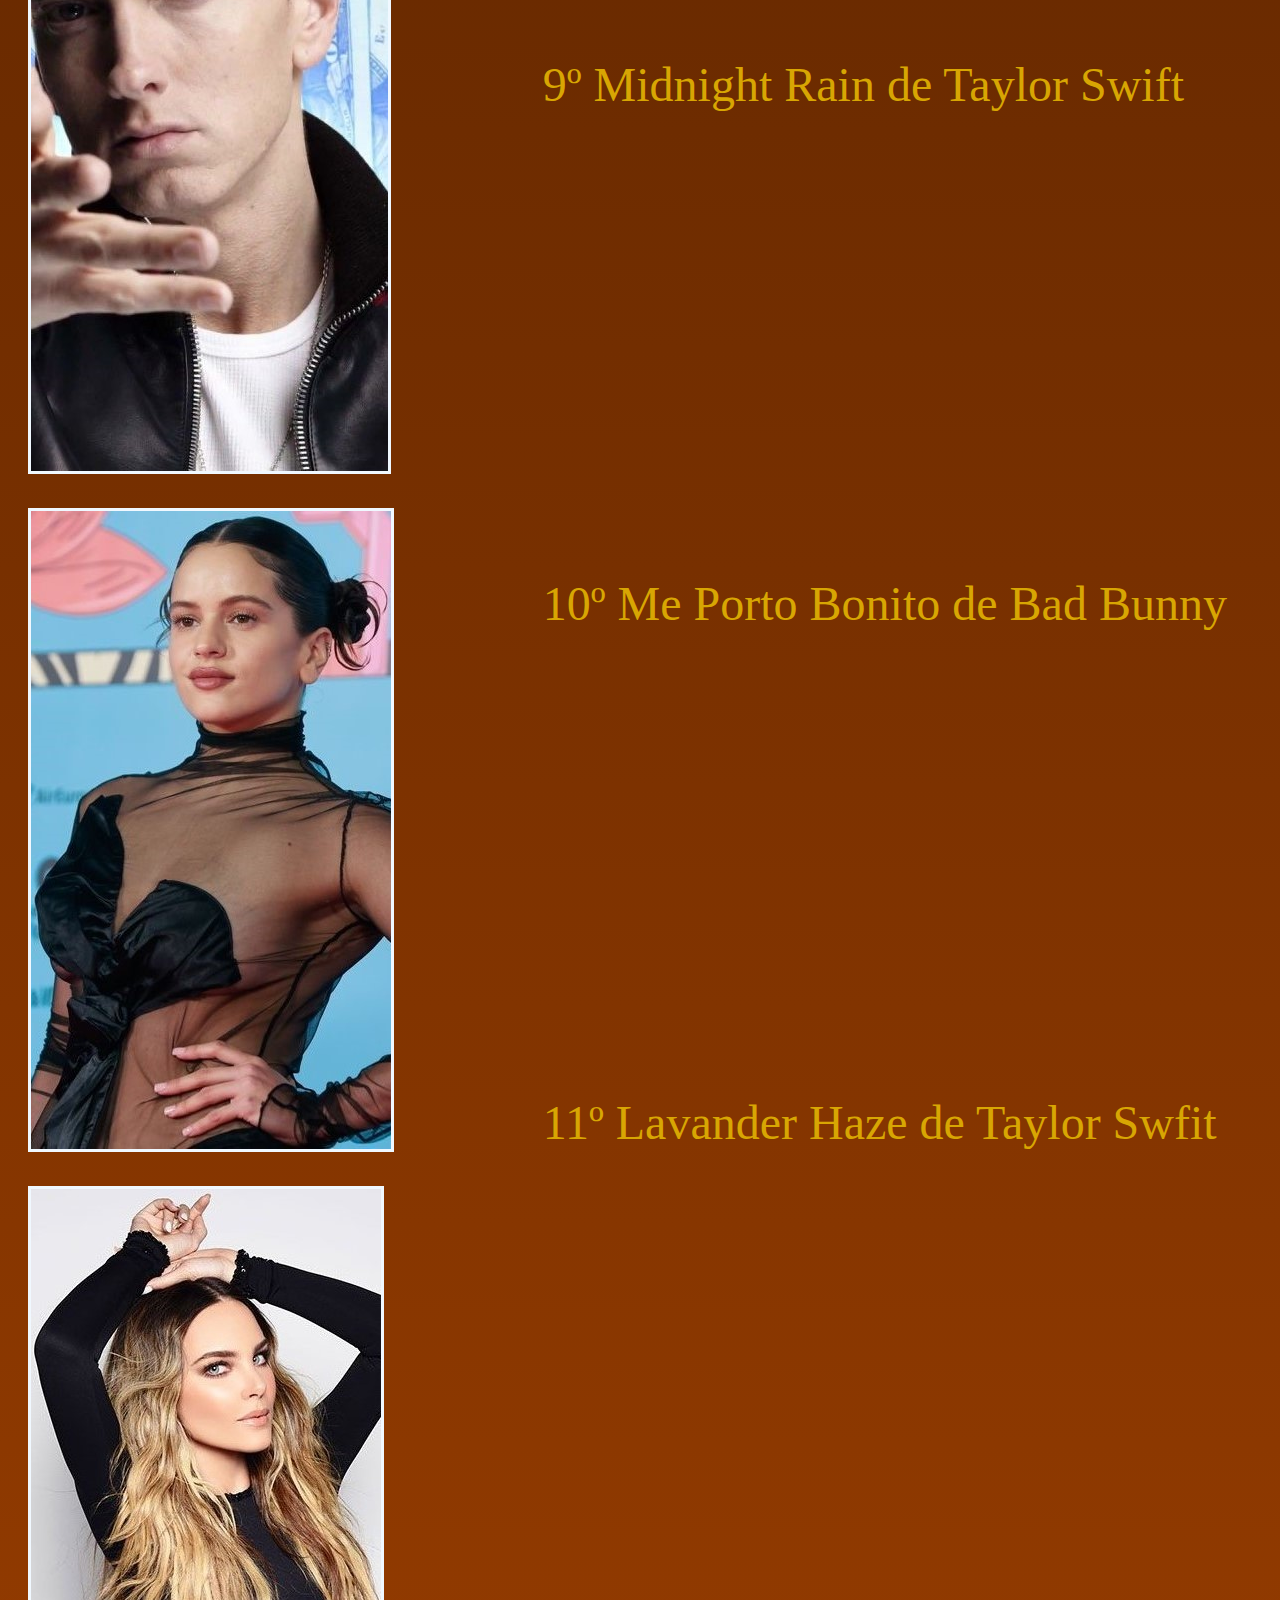
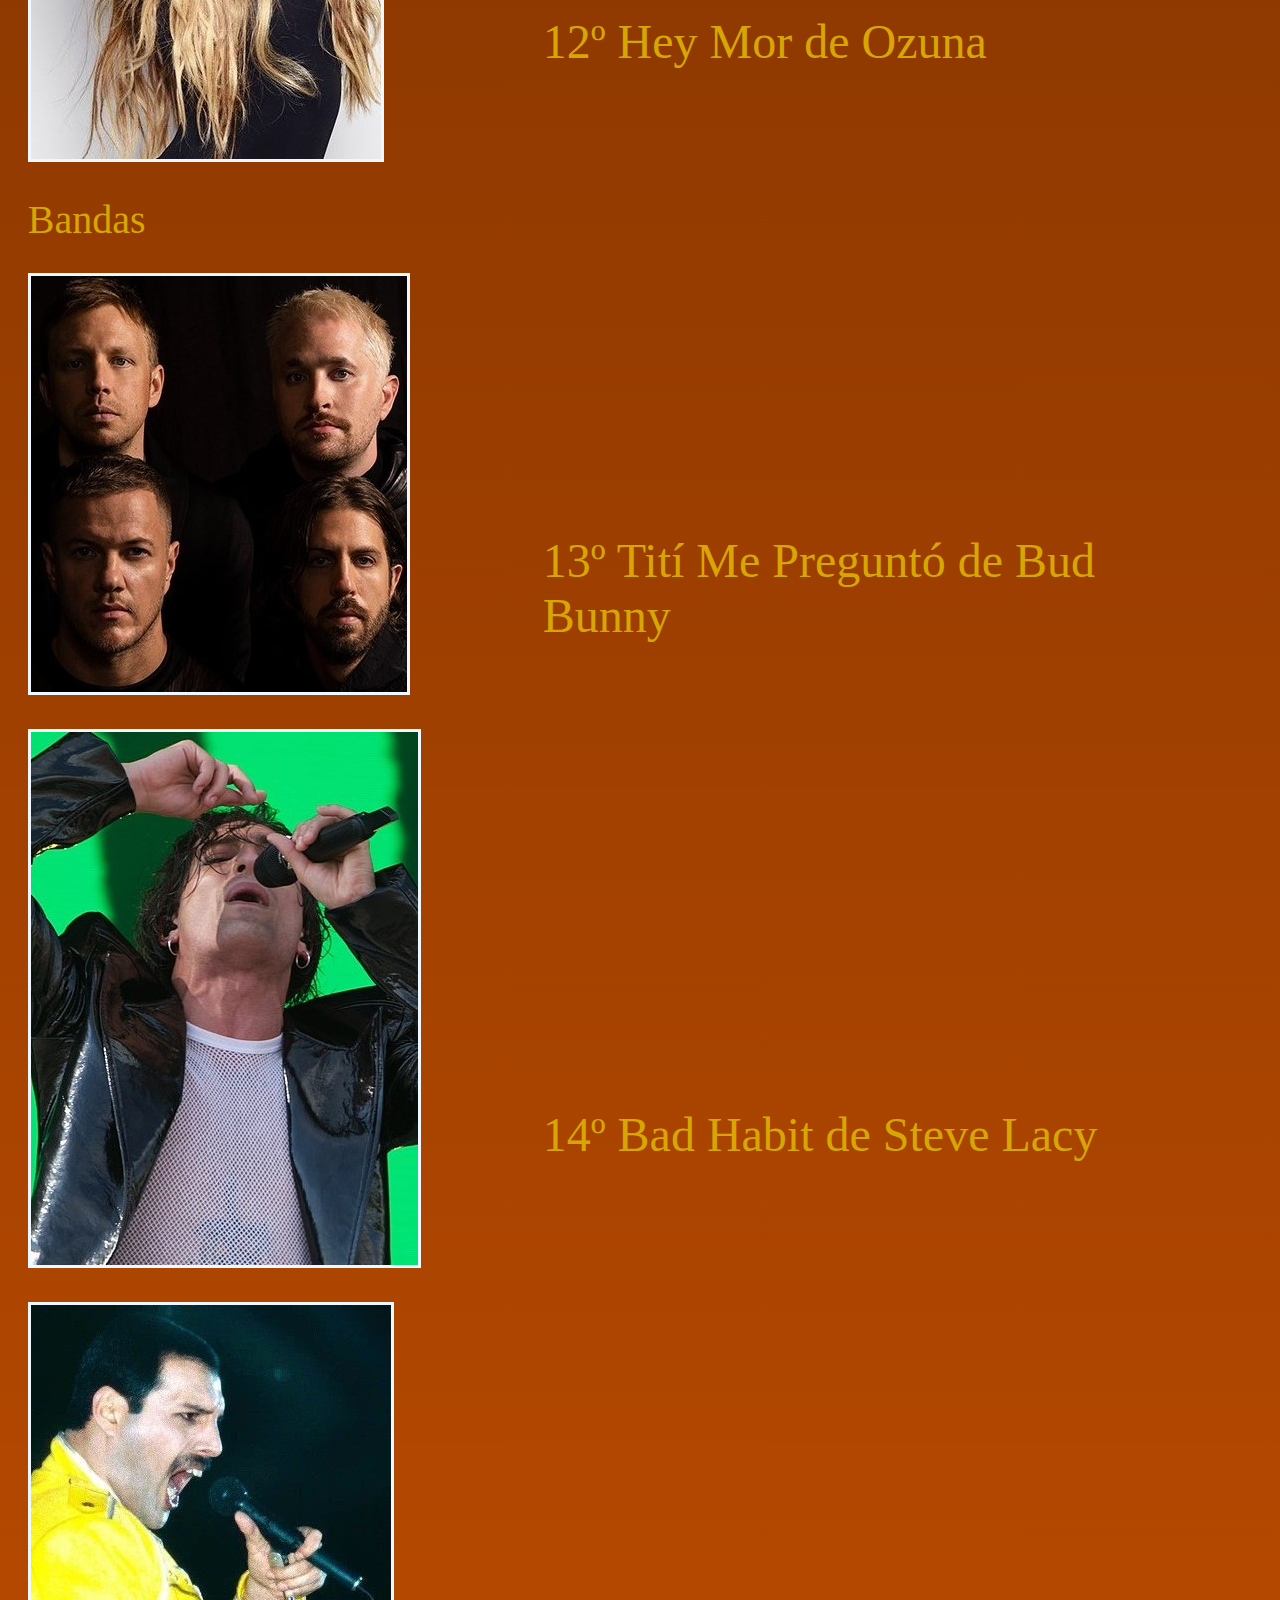
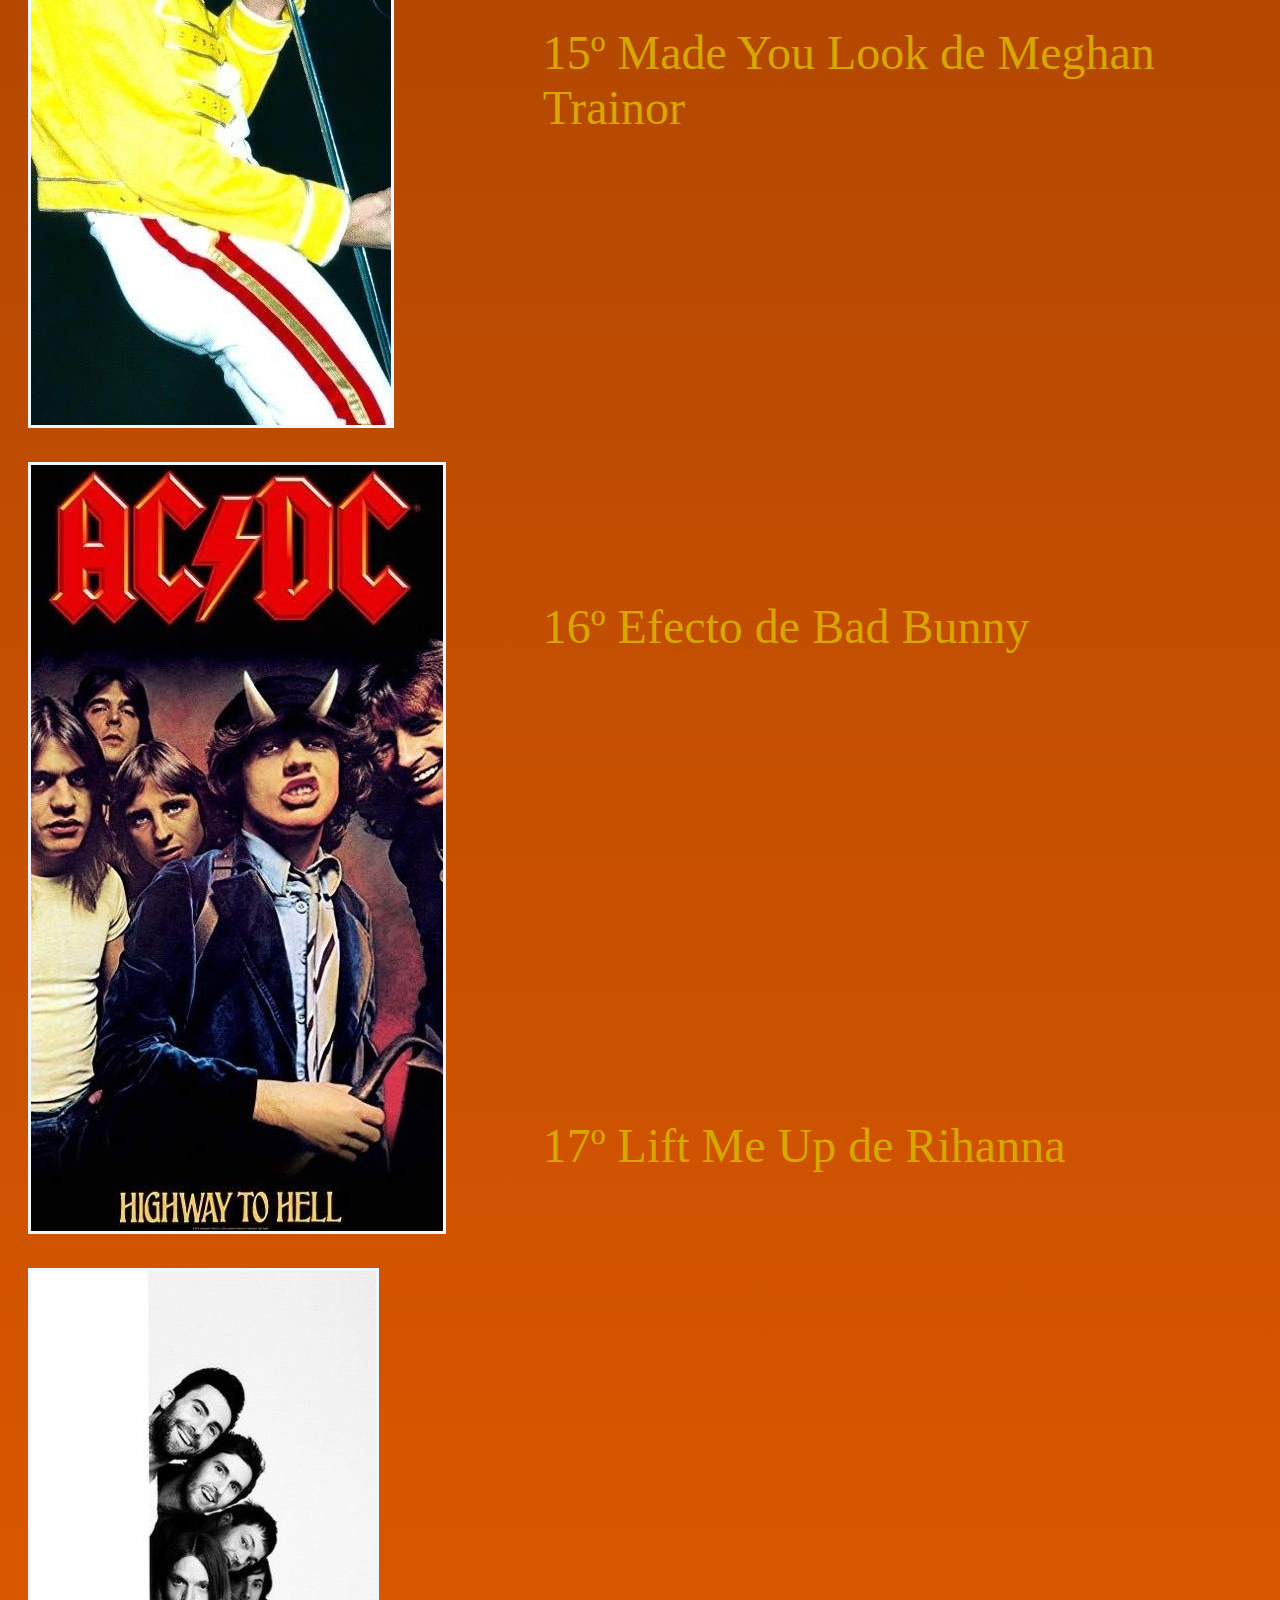
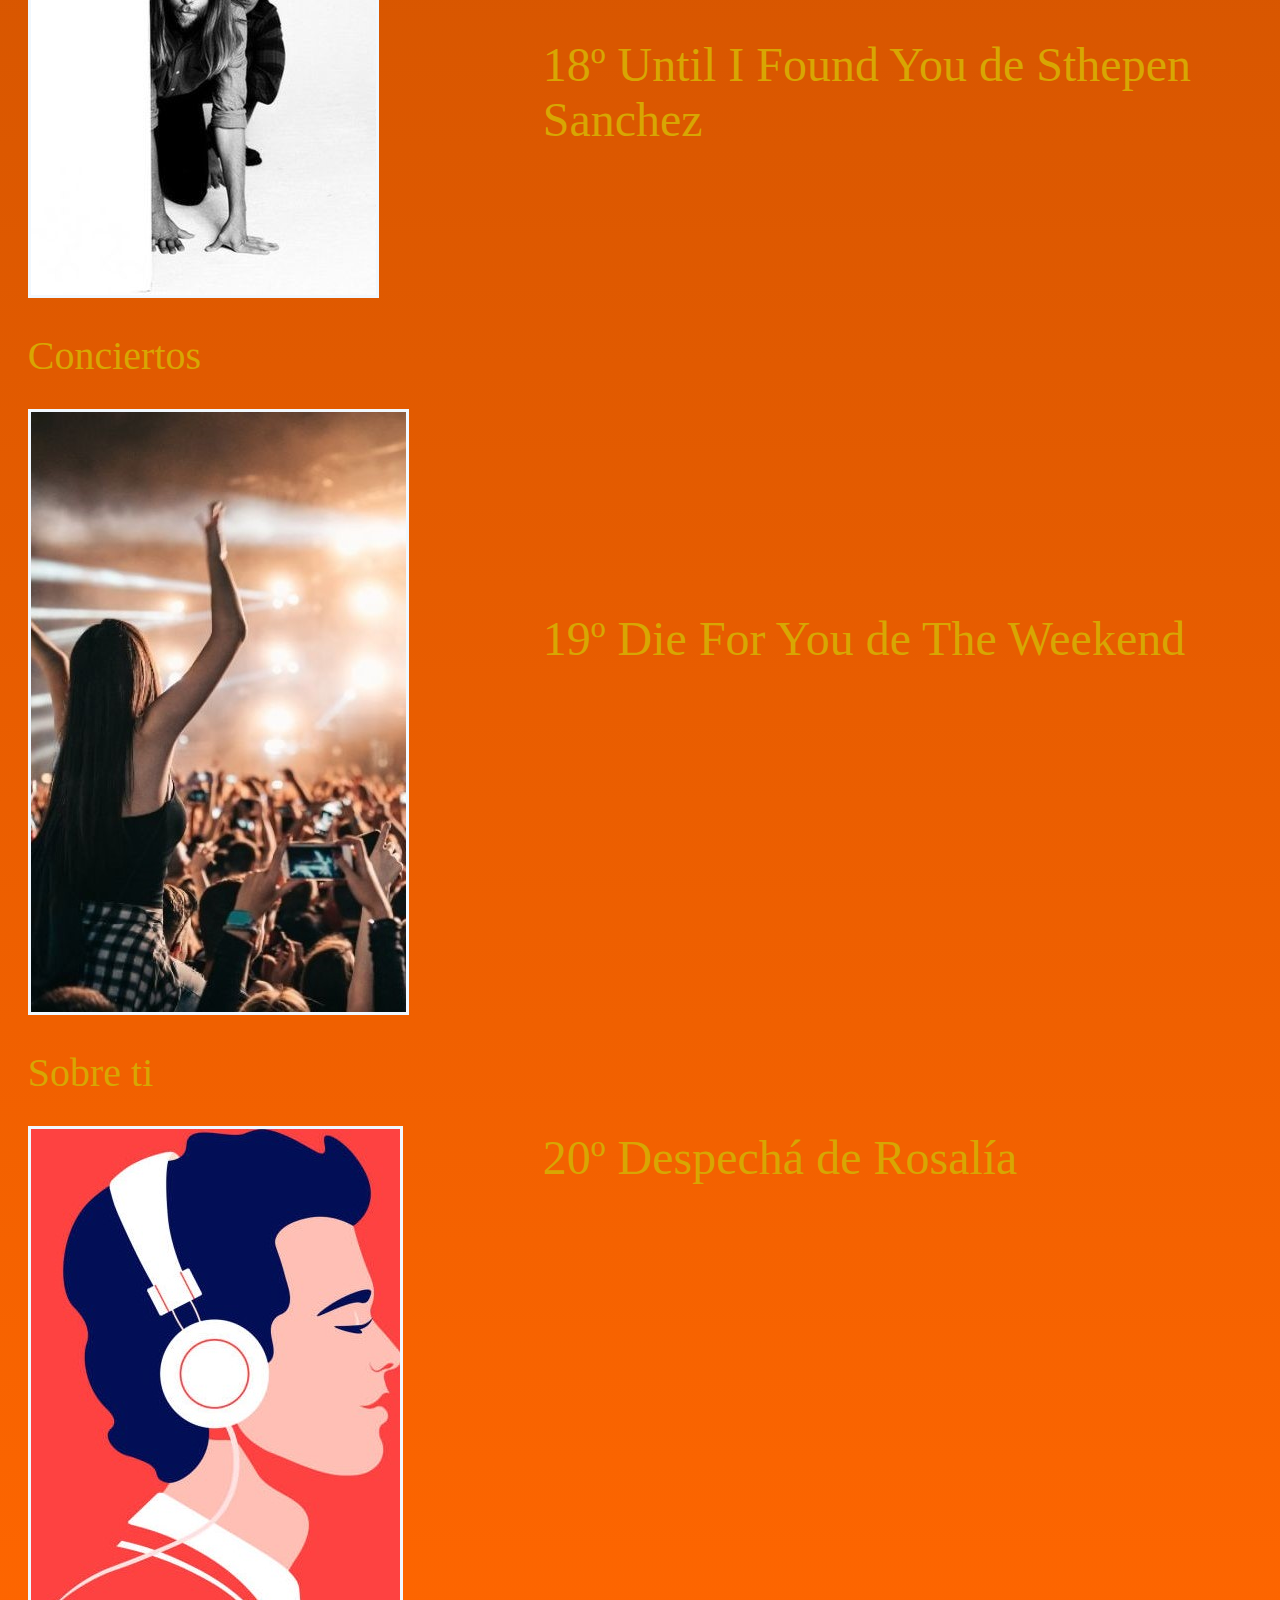
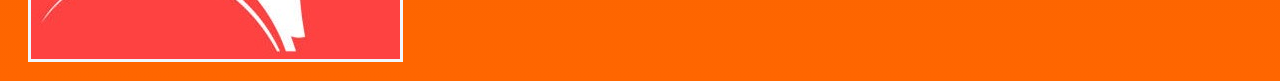
==== commit 0ded8cec: "Sabado" ====
--- a/index.html
+++ b/index.html
@@ -3,11 +3,12 @@
 <head>
     <meta charset="UTF-8">
     <meta http-equiv="X-UA-Compatible" content="IE=edge">
-    <meta name="viewport" content="width=device-width, initial-scale=1.0">
+    <meta name="viewport" content="width=device-width,users-calable=no,initial-scale=1.0,maximum-scale=1.0,minimum-scale=1.0">
     <title>Ejemplo de flex</title>
     <link rel="stylesheet" href="./styles/styles.css">
 </head>
 <body>
+    <div class="contenedor">
     <header>
         <img src="./imagenes/Logo.png"></img>
     </header>
@@ -21,211 +22,205 @@
     </nav>
 
     <section class="principal">
-        <article class="izquierdo">
+            <article class="izquierdo">
             <div class="hijoizquierdoletra">Última Hora</div>
-            <div class="hijoizquierdo">
-                <a title="Noticias" href="./noticias.html"><img src="./imagenes/TaylorSwift.jpg" 
-                alt="Taylor" /></img></a>
-            </div>
-            <div class="hijoizquierdo">
-                <a title="Noticias" href="./noticias.html"><img src="./imagenes/Shakira.jpg" 
-                    alt="Shakira" /></img></a>
-            </div>
-            <div class="hijoizquierdo">
-                <a title="Noticias" href="./noticias.html"><img src="./imagenes/BadBunny.jpg"
-                    alt="BadBunny" /></img></a>
-            </div>
-            <div class="hijoizquierdo">
-                <a title="Noticias" href="./noticias.html"><img src="./imagenes/Drake.jpg"
-                    alt="Drake"></img></a>
-            </div>
-            <div class="hijoizquierdo">
-                <a title="Noticias" href="./noticias.html"><img src="./imagenes/SelenaGomez.jpg"
-                    alt="SelenaGomez"></img></a>
-            </div>
-            <div class="hijoizquierdoletra">Artistas</div>
-            <div class="hijoizquierdo">
-                <a title="Artistas" href="./artistas.html"><img src="./imagenes/BrunoMars.jpg"
-                    alt="BrunoMars"></img></a>
-            </div>
-            <div class="hijoizquierdo">
-                <a title="Artistas" href="./artistas.html"><img src="./imagenes/DavidGuetta.jpg"
-                    alt="DavidGuetta"></img></a>
-            </div>
-            <div class="hijoizquierdo">
-                <a title="Artistas" href="./artistas.html"><img src="./imagenes/Eminem.jpg"
-                    alt="Eminem"></img></a>
-            </div>
-            <div class="hijoizquierdo">
-                <a title="Artistas" href="./artistas.html"><img src="./imagenes/Rosalía2.jpg"
-                    alt="Rosalía"></img></a>
-            </div>
-            <div class="hijoizquierdo">
-                <a title="Artistas" href="./artistas.html"><img src="./imagenes/Belinda2.jpg"
-                    alt="Rosalía"></img></a>
-            </div>
-            <div class="hijoizquierdoletra">Bandas</div>
-            <div class="hijoizquierdo">
-                <a title="Grupos" href="./grupos.html"><img src="./imagenes/ImagineDragons.jpg"
-                    alt="ImagineDragons"></img></a>
-            </div>
-            <div class="hijoizquierdo">
-                <a title="Grupos" href="./grupos.html"><img src="./imagenes/Maneskin.jpg"
-                    alt="Maneskin"></img></a>
-            </div>
-            <div class="hijoizquierdo">
-                <a title="Grupos" href="./grupos.html"><img src="./imagenes/Queen.jpg"
-                    alt="Queen"></img></a>
-            </div>
-            <div class="hijoizquierdo">
-                <a title="Grupos" href="./grupos.html"><img src="./imagenes/ACDC.jpg"
-                    alt="ACDC"></img></a>
-            </div>
-            <div class="hijoizquierdo">
-                <a title="Grupos" href="./grupos.html"><img src="./imagenes/Maroon5.jpg"
-                    alt="Maroon5"></img></a>
-            </div>
-            <div class="hijoizquierdoletra">Conciertos</div>
-            <div class="hijoizquierdo">
-                <a title="Conciertos" href="./conciertos.html"><img src="./imagenes/Concierto.jpg"
-                    alt="Conciertos"></img></a>
-            </div>
-            <div class="hijoizquierdoletra">Sobre ti</div>
-            <div class="hijoizquierdo">
-                <a title="SobreTi" href="./sobreti.html"><img src="./imagenes/SobreTi.jpg"
-                    alt="SobreTi"></img></a>
-            </div>
-
-            
-
-            
-        </article>
-        <article class="central">
-            <div class="hijocentralletra">Top 20 Temazos Del Momento</div>
-            <div class="hijocentralletra2">1º Anti Hero de Taylor Swift</div>
-            <div class="hijocentral">
-                <iframe width="560" height="315" src="https://www.youtube.com/embed/ihntywsRUa0" title="YouTube video player" 
-                frameborder="0" allow="accelerometer; autoplay; clipboard-write; encrypted-media; gyroscope; picture-in-picture" 
-                allowfullscreen></iframe>
-            </div>
-            <div class="hijocentralletra2">2º Rich Flex de Drake</div>
-            <div class="hijocentral">
-                <iframe width="560" height="315" src="https://www.youtube.com/embed/98pgd9FjG8I" title="YouTube video player" 
-                frameborder="0" allow="accelerometer; autoplay; clipboard-write; encrypted-media; gyroscope; picture-in-picture" 
-                allowfullscreen></iframe>
-            </div>
-            <div class="hijocentralletra2">3º Unholy de Sam Smith</div>
-            <div class="hijocentral">
-                <iframe width="560" height="315" src="https://www.youtube.com/embed/xoO9lEQ8oOM" title="YouTube video player" 
-                frameborder="0" allow="accelerometer; autoplay; clipboard-write; encrypted-media; gyroscope; picture-in-picture" 
-                allowfullscreen></iframe>
-            </div>
-            <div class="hijocentralletra2">4º La Bachata Manuel Turizo </div>
-            <div class="hijocentral">
-                <iframe width="560" height="315" src="https://www.youtube.com/embed/Cwwk1jrswwE" title="YouTube video player" 
-                frameborder="0" allow="accelerometer; autoplay; clipboard-write; encrypted-media; gyroscope; picture-in-picture" 
-                allowfullscreen></iframe>
-            </div>
-            <div class="hijocentralletra2">5º I'm Good (blue) de David Guetta</div>
-            <div class="hijocentral">
-                <iframe width="560" height="315" src="https://www.youtube.com/embed/CySIB0f3iV8" title="YouTube video player" 
-                frameborder="0" allow="accelerometer; autoplay; clipboard-write; encrypted-media; gyroscope; picture-in-picture" 
-                allowfullscreen></iframe>
-            </div>
-            <div class="hijocentralletra2">6º As It Was de Harry Styles</div>
-            <div class="hijocentral">
-                <iframe width="560" height="315" src="https://www.youtube.com/embed/3ZL51BJQCus" title="YouTube video player" 
-                frameborder="0" allow="accelerometer; autoplay; clipboard-write; encrypted-media; gyroscope; picture-in-picture" 
-                allowfullscreen></iframe>
-            </div>
-            <div class="hijocentralletra2">7º Sesión Nº52 de Quevedo & BZRP</div>
-            <div class="hijocentral">
-                <iframe width="560" height="315" src="https://www.youtube.com/embed/FvHDOAbNyNc" title="YouTube video player" 
-                frameborder="0" allow="accelerometer; autoplay; clipboard-write; encrypted-media; gyroscope; picture-in-picture" 
-                allowfullscreen></iframe>
-            </div>
-            <div class="hijocentralletra2">8º Under The Influence de Chris Brown</div>
-            <div class="hijocentral">
-                <iframe width="560" height="315" src="https://www.youtube.com/embed/PGDI0nY-fO0" title="YouTube video player" 
-                frameborder="0" allow="accelerometer; autoplay; clipboard-write; encrypted-media; gyroscope; picture-in-picture" 
-                allowfullscreen></iframe>
-            </div>
-            <div class="hijocentralletra2">9º Midnight Rain de Taylor Swift</div>
-            <div class="hijocentral">
-                <iframe width="560" height="315" src="https://www.youtube.com/embed/s7weo8LGo_8" title="YouTube video player" 
-                frameborder="0" allow="accelerometer; autoplay; clipboard-write; encrypted-media; gyroscope; picture-in-picture" 
-                allowfullscreen></iframe>
-            </div>
-            <div class="hijocentralletra2">10º Me Porto Bonito de Bad Bunny</div>
-            <div class="hijocentral">
-                <iframe width="560" height="315" src="https://www.youtube.com/embed/9rgqenbMfqU" title="YouTube video player" 
-                frameborder="0" allow="accelerometer; autoplay; clipboard-write; encrypted-media; gyroscope; picture-in-picture" 
-                allowfullscreen></iframe>
-            </div>
-            <div class="hijocentralletra2">11º Lavander Haze de Taylor Swfit</div>
-            <div class="hijocentral">
-                <iframe width="560" height="315" src="https://www.youtube.com/embed/Nd0WbzfuFWk" title="YouTube video player" 
-                frameborder="0" allow="accelerometer; autoplay; clipboard-write; encrypted-media; gyroscope; picture-in-picture" 
-                allowfullscreen></iframe>
-            </div>
-            <div class="hijocentralletra2">12º Hey Mor de Ozuna</div>
-            <div class="hijocentral">
-                <iframe width="560" height="315" src="https://www.youtube.com/embed/J8AaIKHd3ss" title="YouTube video player" 
-                frameborder="0" allow="accelerometer; autoplay; clipboard-write; encrypted-media; gyroscope; picture-in-picture" 
-                allowfullscreen></iframe>
-            </div>
-            <div class="hijocentralletra2">13º Tití Me Preguntó de Bud Bunny</div>
-            <div class="hijocentral">
-                <iframe width="560" height="315" src="https://www.youtube.com/embed/t-T8bP8mnVE" title="YouTube video player" 
-                frameborder="0" allow="accelerometer; autoplay; clipboard-write; encrypted-media; gyroscope; picture-in-picture" 
-                allowfullscreen></iframe>
-            </div>
-            <div class="hijocentralletra2">14º Bad Habit de Steve Lacy</div>
-            <div class="hijocentral">
-                <iframe width="560" height="315" src="https://www.youtube.com/embed/ulNCwovBoy4" title="YouTube video player" 
-                frameborder="0" allow="accelerometer; autoplay; clipboard-write; encrypted-media; gyroscope; picture-in-picture" 
-                allowfullscreen></iframe>
-            </div>
-            <div class="hijocentralletra2">15º Made You Look de Meghan Trainor</div>
-            <div class="hijocentral">
-                <iframe width="560" height="315" src="https://www.youtube.com/embed/4I98TxRyrLk" title="YouTube video player" 
-                frameborder="0" allow="accelerometer; autoplay; clipboard-write; encrypted-media; gyroscope; picture-in-picture" 
-                allowfullscreen></iframe>
-            </div>
-            <div class="hijocentralletra2">16º Efecto de Bad Bunny</div>
-            <div class="hijocentral">
-                <iframe width="560" height="315" src="https://www.youtube.com/embed/LrylwOb9Fyg" title="YouTube video player" 
-                frameborder="0" allow="accelerometer; autoplay; clipboard-write; encrypted-media; gyroscope; picture-in-picture" 
-                allowfullscreen></iframe>
-            </div>
-            <div class="hijocentralletra2">17º Lift Me Up de Rihanna </div>
-            <div class="hijocentral">
-                <iframe width="560" height="315" src="https://www.youtube.com/embed/lY0d1VX0YyE" title="YouTube video player" 
-                frameborder="0" allow="accelerometer; autoplay; clipboard-write; encrypted-media; gyroscope; picture-in-picture" 
-                allowfullscreen></iframe>
-            </div>
-            <div class="hijocentralletra2">18º Until I Found You de Sthepen Sanchez</div>
-            <div class="hijocentral">
-                <iframe width="560" height="315" src="https://www.youtube.com/embed/9knl5Rei-ZQ" title="YouTube video player" 
-                frameborder="0" allow="accelerometer; autoplay; clipboard-write; encrypted-media; gyroscope; picture-in-picture" 
-                allowfullscreen></iframe>
-            </div>
-            <div class="hijocentralletra2">19º Die For You de The Weekend</div>
-            <div class="hijocentral">
-                <iframe width="560" height="315" src="https://www.youtube.com/embed/nXGfXBaKTTs" title="YouTube video player" 
-                frameborder="0" allow="accelerometer; autoplay; clipboard-write; encrypted-media; gyroscope; picture-in-picture" 
-                allowfullscreen></iframe>
-            </div>
-            <div class="hijocentralletra2">20º Despechá de Rosalía</div>
-            <div class="hijocentral">
-                <iframe width="560" height="315" src="https://www.youtube.com/embed/43AChkiOML4" title="YouTube video player" 
-                frameborder="0" allow="accelerometer; autoplay; clipboard-write; encrypted-media; gyroscope; picture-in-picture" 
-                allowfullscreen></iframe>
-            </div>
-            
-
-
-    </section>
-
+                <div class="hijoizquierdo">
+                    <a title="Noticias" href="./noticias.html"><img src="./imagenes/TaylorSwift.jpg" 
+                    alt="Taylor" /></img></a>
+                </div>
+                <div class="hijoizquierdo">
+                    <a title="Noticias" href="./noticias.html"><img src="./imagenes/Shakira.jpg" 
+                        alt="Shakira" /></img></a>
+                </div>
+                <div class="hijoizquierdo">
+                    <a title="Noticias" href="./noticias.html"><img src="./imagenes/BadBunny.jpg"
+                        alt="BadBunny" /></img></a>
+                </div>
+                <div class="hijoizquierdo">
+                    <a title="Noticias" href="./noticias.html"><img src="./imagenes/Drake.jpg"
+                        alt="Drake"></img></a>
+                </div>
+                <div class="hijoizquierdo">
+                    <a title="Noticias" href="./noticias.html"><img src="./imagenes/SelenaGomez.jpg"
+                        alt="SelenaGomez"></img></a>
+                </div>
+                <div class="hijoizquierdoletra">Artistas</div>
+                <div class="hijoizquierdo">
+                    <a title="Artistas" href="./artistas.html"><img src="./imagenes/BrunoMars.jpg"
+                        alt="BrunoMars"></img></a>
+                </div>
+                <div class="hijoizquierdo">
+                    <a title="Artistas" href="./artistas.html"><img src="./imagenes/DavidGuetta.jpg"
+                        alt="DavidGuetta"></img></a>
+                </div>
+                <div class="hijoizquierdo">
+                    <a title="Artistas" href="./artistas.html"><img src="./imagenes/Eminem.jpg"
+                        alt="Eminem"></img></a>
+                </div>
+                <div class="hijoizquierdo">
+                    <a title="Artistas" href="./artistas.html"><img src="./imagenes/Rosalía2.jpg"
+                        alt="Rosalía"></img></a>
+                </div>
+                <div class="hijoizquierdo">
+                    <a title="Artistas" href="./artistas.html"><img src="./imagenes/Belinda2.jpg"
+                        alt="Rosalía"></img></a>
+                </div>
+                <div class="hijoizquierdoletra">Bandas</div>
+                <div class="hijoizquierdo">
+                    <a title="Grupos" href="./grupos.html"><img src="./imagenes/ImagineDragons.jpg"
+                        alt="ImagineDragons"></img></a>
+                </div>
+                <div class="hijoizquierdo">
+                    <a title="Grupos" href="./grupos.html"><img src="./imagenes/Maneskin.jpg"
+                        alt="Maneskin"></img></a>
+                </div>
+                <div class="hijoizquierdo">
+                    <a title="Grupos" href="./grupos.html"><img src="./imagenes/Queen.jpg"
+                        alt="Queen"></img></a>
+                </div>
+                <div class="hijoizquierdo">
+                    <a title="Grupos" href="./grupos.html"><img src="./imagenes/ACDC.jpg"
+                        alt="ACDC"></img></a>
+                </div>
+                <div class="hijoizquierdo">
+                    <a title="Grupos" href="./grupos.html"><img src="./imagenes/Maroon5.jpg"
+                        alt="Maroon5"></img></a>
+                </div>
+                <div class="hijoizquierdoletra">Conciertos</div>
+                <div class="hijoizquierdo">
+                    <a title="Conciertos" href="./conciertos.html"><img src="./imagenes/Concierto.jpg"
+                        alt="Conciertos"></img></a>
+                </div>
+                <div class="hijoizquierdoletra">Sobre ti</div>
+                <div class="hijoizquierdo">
+                    <a title="SobreTi" href="./sobreti.html"><img src="./imagenes/SobreTi.jpg"
+                        alt="SobreTi"></img></a>
+                </div>
+            </article>
+            <article class="central">
+                <div class="hijocentralletra">Top 20 Temazos Del Momento</div>
+                <div class="hijocentralletra2">1º Anti Hero de Taylor Swift</div>
+                <div class="hijocentral">
+                    <iframe width="560" height="315" src="https://www.youtube.com/embed/ihntywsRUa0" title="YouTube video player" 
+                    frameborder="0" allow="accelerometer; autoplay; clipboard-write; encrypted-media; gyroscope; picture-in-picture" 
+                    allowfullscreen></iframe>
+                </div>
+                <div class="hijocentralletra2">2º Rich Flex de Drake</div>
+                <div class="hijocentral">
+                    <iframe width="560" height="315" src="https://www.youtube.com/embed/98pgd9FjG8I" title="YouTube video player" 
+                    frameborder="0" allow="accelerometer; autoplay; clipboard-write; encrypted-media; gyroscope; picture-in-picture" 
+                    allowfullscreen></iframe>
+                </div>
+                <div class="hijocentralletra2">3º Unholy de Sam Smith</div>
+                <div class="hijocentral">
+                    <iframe width="560" height="315" src="https://www.youtube.com/embed/qIIBWdo5xxg" title="YouTube video player" 
+                    frameborder="0" allow="accelerometer; autoplay; clipboard-write; encrypted-media; gyroscope; picture-in-picture" 
+                    allowfullscreen></iframe>
+                </div>
+                <div class="hijocentralletra2">4º La Bachata Manuel Turizo </div>
+                <div class="hijocentral">
+                    <iframe width="560" height="315" src="https://www.youtube.com/embed/Cwwk1jrswwE" title="YouTube video player" 
+                    frameborder="0" allow="accelerometer; autoplay; clipboard-write; encrypted-media; gyroscope; picture-in-picture" 
+                    allowfullscreen></iframe>
+                </div>
+                <div class="hijocentralletra2">5º I'm Good (blue) de David Guetta</div>
+                <div class="hijocentral">
+                    <iframe width="560" height="315" src="https://www.youtube.com/embed/CySIB0f3iV8" title="YouTube video player" 
+                    frameborder="0" allow="accelerometer; autoplay; clipboard-write; encrypted-media; gyroscope; picture-in-picture" 
+                    allowfullscreen></iframe>
+                </div>
+                <div class="hijocentralletra2">6º As It Was de Harry Styles</div>
+                <div class="hijocentral">
+                    <iframe width="560" height="315" src="https://www.youtube.com/embed/3ZL51BJQCus" title="YouTube video player" 
+                    frameborder="0" allow="accelerometer; autoplay; clipboard-write; encrypted-media; gyroscope; picture-in-picture" 
+                    allowfullscreen></iframe>
+                </div>
+                <div class="hijocentralletra2">7º Sesión Nº52 de Quevedo & BZRP</div>
+                <div class="hijocentral">
+                    <iframe width="560" height="315" src="https://www.youtube.com/embed/FvHDOAbNyNc" title="YouTube video player" 
+                    frameborder="0" allow="accelerometer; autoplay; clipboard-write; encrypted-media; gyroscope; picture-in-picture" 
+                    allowfullscreen></iframe>
+                </div>
+                <div class="hijocentralletra2">8º Under The Influence de Chris Brown</div>
+                <div class="hijocentral">
+                    <iframe width="560" height="315" src="https://www.youtube.com/embed/PGDI0nY-fO0" title="YouTube video player" 
+                    frameborder="0" allow="accelerometer; autoplay; clipboard-write; encrypted-media; gyroscope; picture-in-picture" 
+                    allowfullscreen></iframe>
+                </div>
+                <div class="hijocentralletra2">9º Midnight Rain de Taylor Swift</div>
+                <div class="hijocentral">
+                    <iframe width="560" height="315" src="https://www.youtube.com/embed/s7weo8LGo_8" title="YouTube video player" 
+                    frameborder="0" allow="accelerometer; autoplay; clipboard-write; encrypted-media; gyroscope; picture-in-picture" 
+                    allowfullscreen></iframe>
+                </div>
+                <div class="hijocentralletra2">10º Me Porto Bonito de Bad Bunny</div>
+                <div class="hijocentral">
+                    <iframe width="560" height="315" src="https://www.youtube.com/embed/9rgqenbMfqU" title="YouTube video player" 
+                    frameborder="0" allow="accelerometer; autoplay; clipboard-write; encrypted-media; gyroscope; picture-in-picture" 
+                    allowfullscreen></iframe>
+                </div>
+                <div class="hijocentralletra2">11º Lavander Haze de Taylor Swfit</div>
+                <div class="hijocentral">
+                    <iframe width="560" height="315" src="https://www.youtube.com/embed/Nd0WbzfuFWk" title="YouTube video player" 
+                    frameborder="0" allow="accelerometer; autoplay; clipboard-write; encrypted-media; gyroscope; picture-in-picture" 
+                    allowfullscreen></iframe>
+                </div>
+                <div class="hijocentralletra2">12º Hey Mor de Ozuna</div>
+                <div class="hijocentral">
+                    <iframe width="560" height="315" src="https://www.youtube.com/embed/J8AaIKHd3ss" title="YouTube video player" 
+                    frameborder="0" allow="accelerometer; autoplay; clipboard-write; encrypted-media; gyroscope; picture-in-picture" 
+                    allowfullscreen></iframe>
+                </div>
+                <div class="hijocentralletra2">13º Tití Me Preguntó de Bud Bunny</div>
+                <div class="hijocentral">
+                    <iframe width="560" height="315" src="https://www.youtube.com/embed/t-T8bP8mnVE" title="YouTube video player" 
+                    frameborder="0" allow="accelerometer; autoplay; clipboard-write; encrypted-media; gyroscope; picture-in-picture" 
+                    allowfullscreen></iframe>
+                </div>
+                <div class="hijocentralletra2">14º Bad Habit de Steve Lacy</div>
+                <div class="hijocentral">
+                    <iframe width="560" height="315" src="https://www.youtube.com/embed/ulNCwovBoy4" title="YouTube video player" 
+                    frameborder="0" allow="accelerometer; autoplay; clipboard-write; encrypted-media; gyroscope; picture-in-picture" 
+                    allowfullscreen></iframe>
+                </div>
+                <div class="hijocentralletra2">15º Made You Look de Meghan Trainor</div>
+                <div class="hijocentral">
+                    <iframe width="560" height="315" src="https://www.youtube.com/embed/4I98TxRyrLk" title="YouTube video player" 
+                    frameborder="0" allow="accelerometer; autoplay; clipboard-write; encrypted-media; gyroscope; picture-in-picture" 
+                    allowfullscreen></iframe>
+                </div>
+                <div class="hijocentralletra2">16º Efecto de Bad Bunny</div>
+                <div class="hijocentral">
+                    <iframe width="560" height="315" src="https://www.youtube.com/embed/LrylwOb9Fyg" title="YouTube video player" 
+                    frameborder="0" allow="accelerometer; autoplay; clipboard-write; encrypted-media; gyroscope; picture-in-picture" 
+                    allowfullscreen></iframe>
+                </div>
+                <div class="hijocentralletra2">17º Lift Me Up de Rihanna </div>
+                <div class="hijocentral">
+                    <iframe width="560" height="315" src="https://www.youtube.com/embed/lY0d1VX0YyE" title="YouTube video player" 
+                    frameborder="0" allow="accelerometer; autoplay; clipboard-write; encrypted-media; gyroscope; picture-in-picture" 
+                    allowfullscreen></iframe>
+                </div>
+                <div class="hijocentralletra2">18º Until I Found You de Sthepen Sanchez</div>
+                <div class="hijocentral">
+                    <iframe width="560" height="315" src="https://www.youtube.com/embed/9knl5Rei-ZQ" title="YouTube video player" 
+                    frameborder="0" allow="accelerometer; autoplay; clipboard-write; encrypted-media; gyroscope; picture-in-picture" 
+                    allowfullscreen></iframe>
+                </div>
+                <div class="hijocentralletra2">19º Die For You de The Weekend</div>
+                <div class="hijocentral">
+                    <iframe width="560" height="315" src="https://www.youtube.com/embed/nXGfXBaKTTs" title="YouTube video player" 
+                    frameborder="0" allow="accelerometer; autoplay; clipboard-write; encrypted-media; gyroscope; picture-in-picture" 
+                    allowfullscreen></iframe>
+                </div>
+                <div class="hijocentralletra2">20º Despechá de Rosalía</div>
+                <div class="hijocentral">
+                    <iframe width="560" height="315" src="https://www.youtube.com/embed/43AChkiOML4" title="YouTube video player" 
+                    frameborder="0" allow="accelerometer; autoplay; clipboard-write; encrypted-media; gyroscope; picture-in-picture" 
+                    allowfullscreen></iframe>
+                </div>
+            </article>
+        </section>
+    </div>
 </body>
 </html>--- a/styles/styles.css
+++ b/styles/styles.css
@@ -2,17 +2,23 @@
     margin: 0;
     padding: 0;
 }
+
+body{
+    background: linear-gradient(rgba(0,0,0,1) 1%, rgba(255,102,0,1) 100%);
+}
+
 header{
-    height: 18vh;
+    height: auto;
     display:flex;
     align-items: center;
     justify-content: space-around;
     background-color:linear-gradient(rgba(0,0,0,1) 1%, rgba(255,102,0,1) 100%);
+    margin-top: 1%;
 }
 
 header>img{
-    width: 400px;
-    height: 130px;
+    width: auto;
+    height: auto;
     border-style: solid;
 }
 
@@ -24,8 +30,9 @@
     display:flex;
     justify-content: space-around;
     align-items: center;
-    height: 8vh;
+    height: 100%;
     background-color:linear-gradient(rgba(0,0,0,1) 3%, rgba(255,102,0,1) 100%);
+    margin-top: 2%;
 }
 
 a{
@@ -39,7 +46,7 @@
 
 .efectosnav{
     border: 1px black solid;
-    padding: 5px;
+    padding: 1%;
     background: linear-gradient( rgba(255,0,0,1) 22%, rgba(255,179,0,1) 100%);
     border-radius: 30px;
     box-shadow: 2px 2px rgb(56, 26, 1);
@@ -51,36 +58,39 @@
     transform: scale(0.9);
 }
 
-body{
-    background: linear-gradient(rgba(0,0,0,1) 1%, rgba(255,102,0,1) 100%);
-    width: 95vw;
-    height: 100%;
+.contenedor{
+    width: 100%;
+    max-width: 100%;
+    overflow: hidden;
+    float: left;
+    flex-wrap: wrap;
 }
 
-h1{
-    color:rgb(216, 166, 3)
-}
 
 img{
     border-style: solid;
     border-color: aliceblue;
     transition: all 0.5s ease;
+    width: auto;
+    height: auto;
 }
 
 img:hover{
     transform: scale(0.9);
 }
 
-
 .principal{
     display: flex;
+    box-sizing: border-box;
 }
 
 .izquierdo{
     display: flex;
     flex-direction: column;
     width: 19%;
-    padding: 10px;
+    padding-top: 3%;
+    padding-left: 1%;
+    box-sizing: border-box;
 }
 
 .hijoizquierdoletra{
@@ -88,9 +98,10 @@
     border: 10px black;
     margin: 15px;
     width: 100%;
-    height: 30px;
+    height: auto;
     color:rgb(216, 166, 3);
     font-size: 250%;
+    box-sizing: border-box;
 }
 
 .hijoizquierdo{
@@ -99,14 +110,16 @@
     margin: 15px;
     width: 120%;
     height: 100%;
+    box-sizing: border-box;
 }
 
 .central{
     display: flex;
     flex-direction: column;
     width: 81%;
-    padding: 90px;
-    margin-left: 12%;
+    padding: 9%;
+    padding-left: 18%;
+    box-sizing: border-box;
 }
 
 
@@ -114,12 +127,11 @@
 .hijocentralletra{
     display: flex;
     border: 10px black;
-    margin: 10px;
     width: 100%;
-    height: 30px;
+    height: auto;
     color:rgb(216, 166, 3);
     font-size: 405%;
-    
+    box-sizing: border-box;
 }
 
 .hijocentralletra2{
@@ -127,12 +139,12 @@
     border: 10px black;
     margin: 30px;
     width: 100%;
-    height: 30px;
+    height: auto;
     color:rgb(216, 166, 3);
     font-size: 300%;
     margin-top: 12%;
     margin-left: 10%;
-    
+    box-sizing: border-box;
 }
 
 .hijocentral{
@@ -142,28 +154,36 @@
     margin-top: 2%;
     width: 100%;
     height: 12%;
+    box-sizing: border-box;
 }
 
+  @media screen and (max-width: 1100px) {
+    .contenedor{
+        width: 100%;
+    }
+    .izquierdo{
+        display: none;
+    }
+  }
 
-
-@media screen and (max-width: 480px) {
-
+  @media screen and (max-width: 600px) {
+    
     .navegacion{
         display:flex;
         flex-direction: column;
         justify-content: space-around;
         align-items: center;
         height: 50vh;
-        background-color: rgb(238, 209, 26);
+        margin-top: 8%;
     }
     .efectosnav{
         margin: 5px;
     }
-
-  }
-
-  @media screen and (min-width: 1000px) {
-    header>p{
-        font-size: 25px;
+    .central{
+        padding-left: 2%;
+    }
+    header>img{
+        height: 90%;
+        width: 90%;
     }
   }
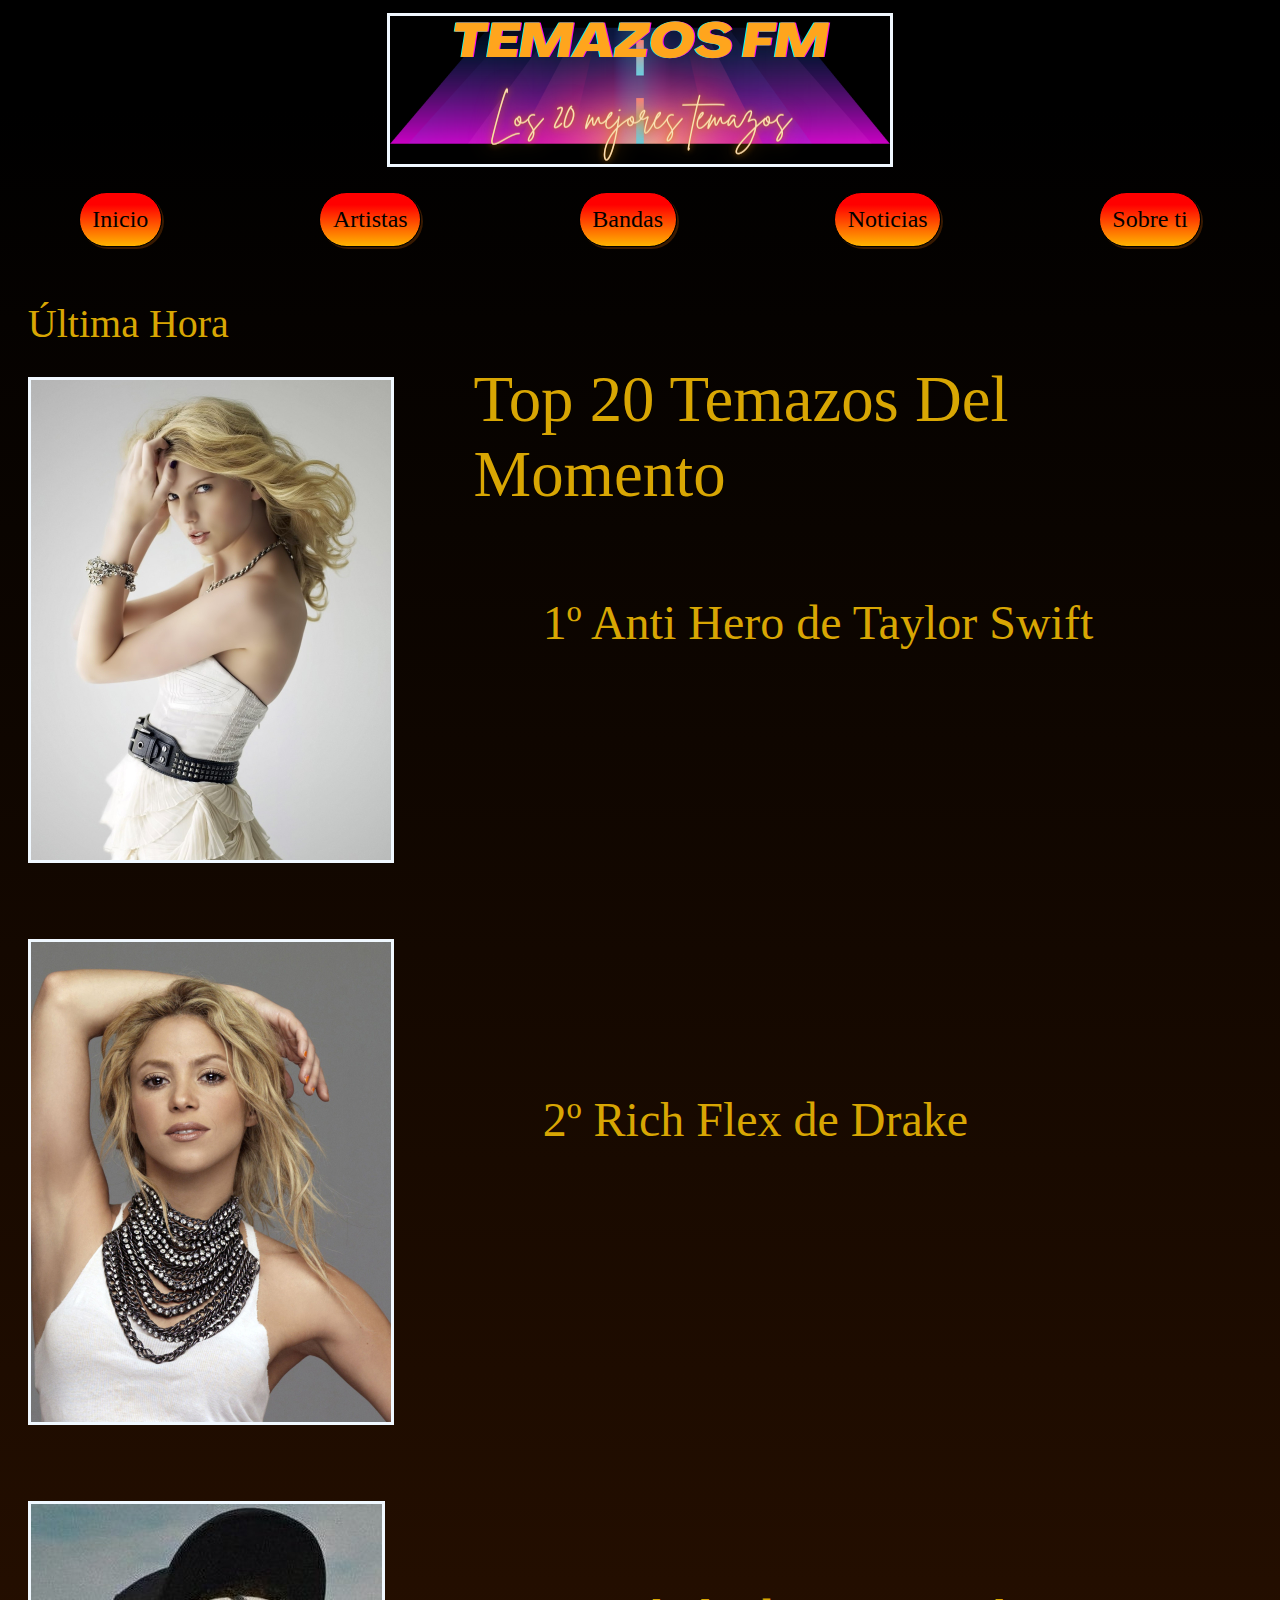
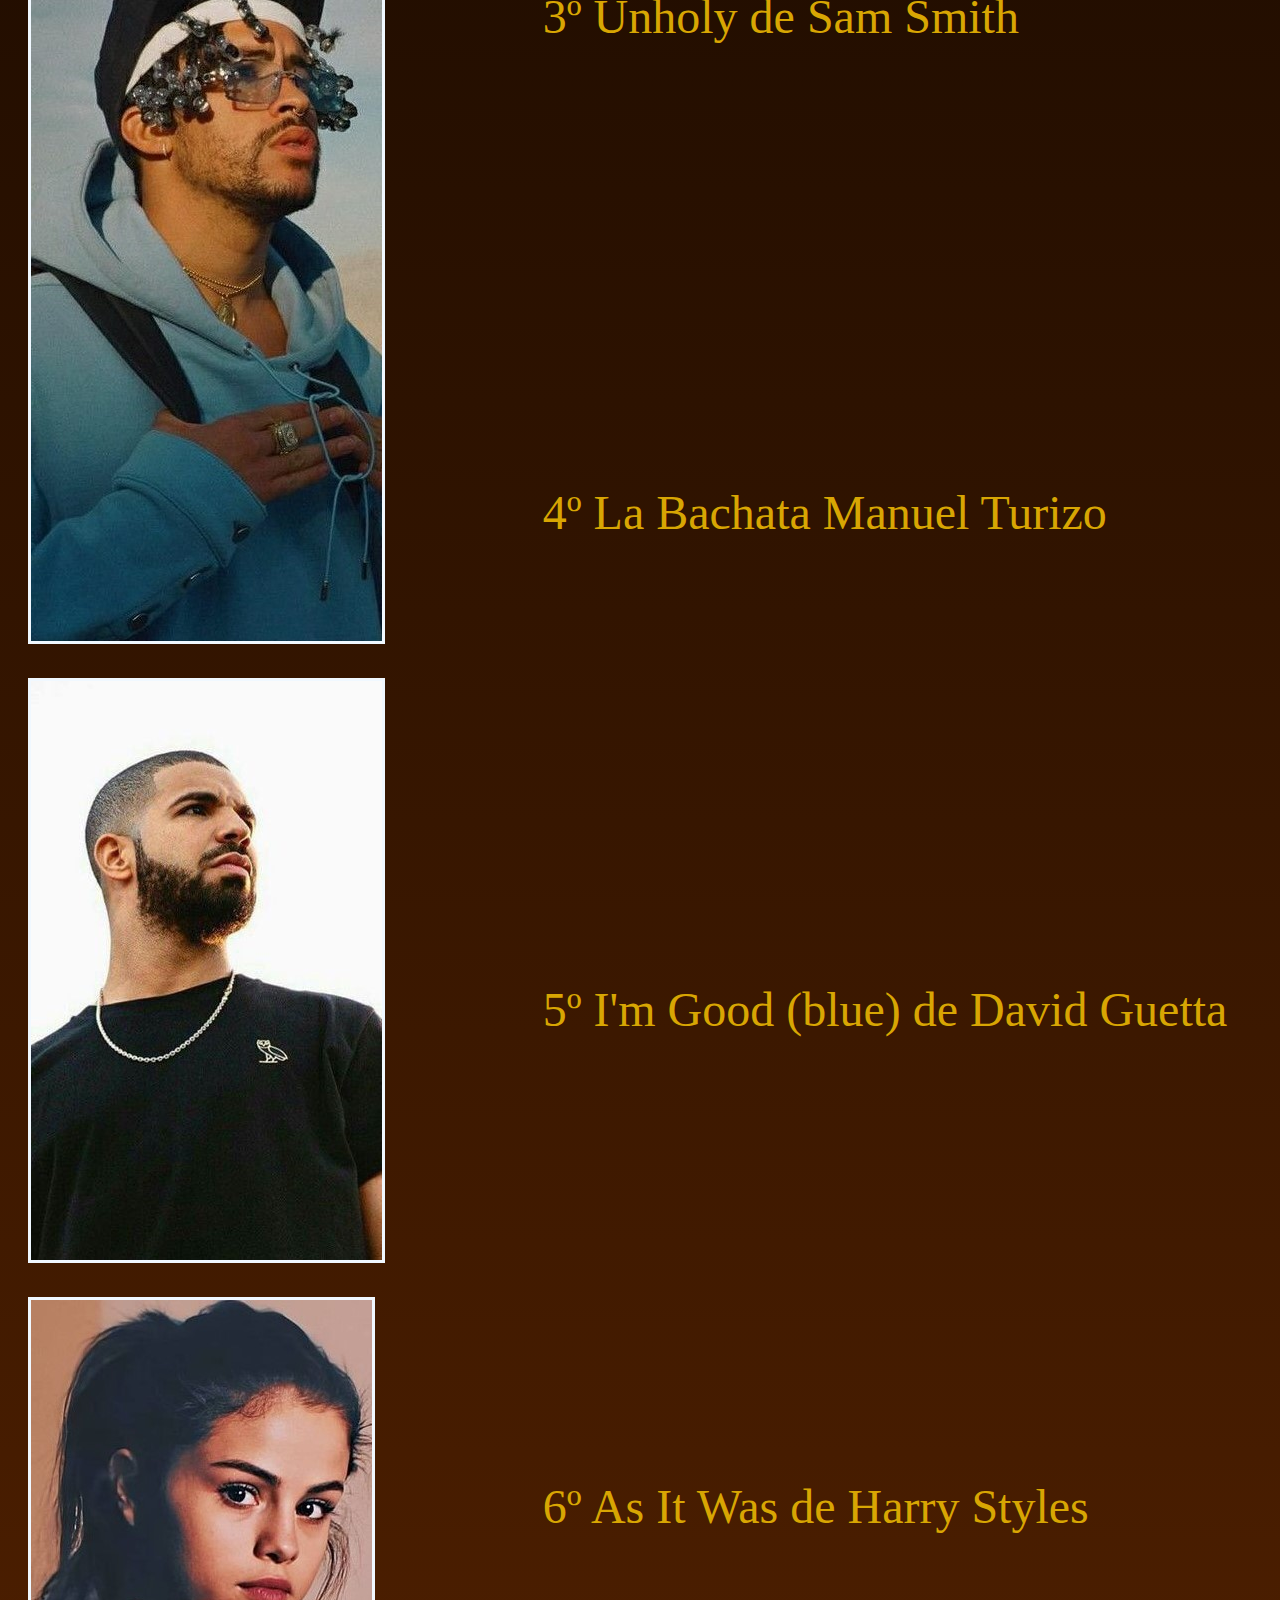
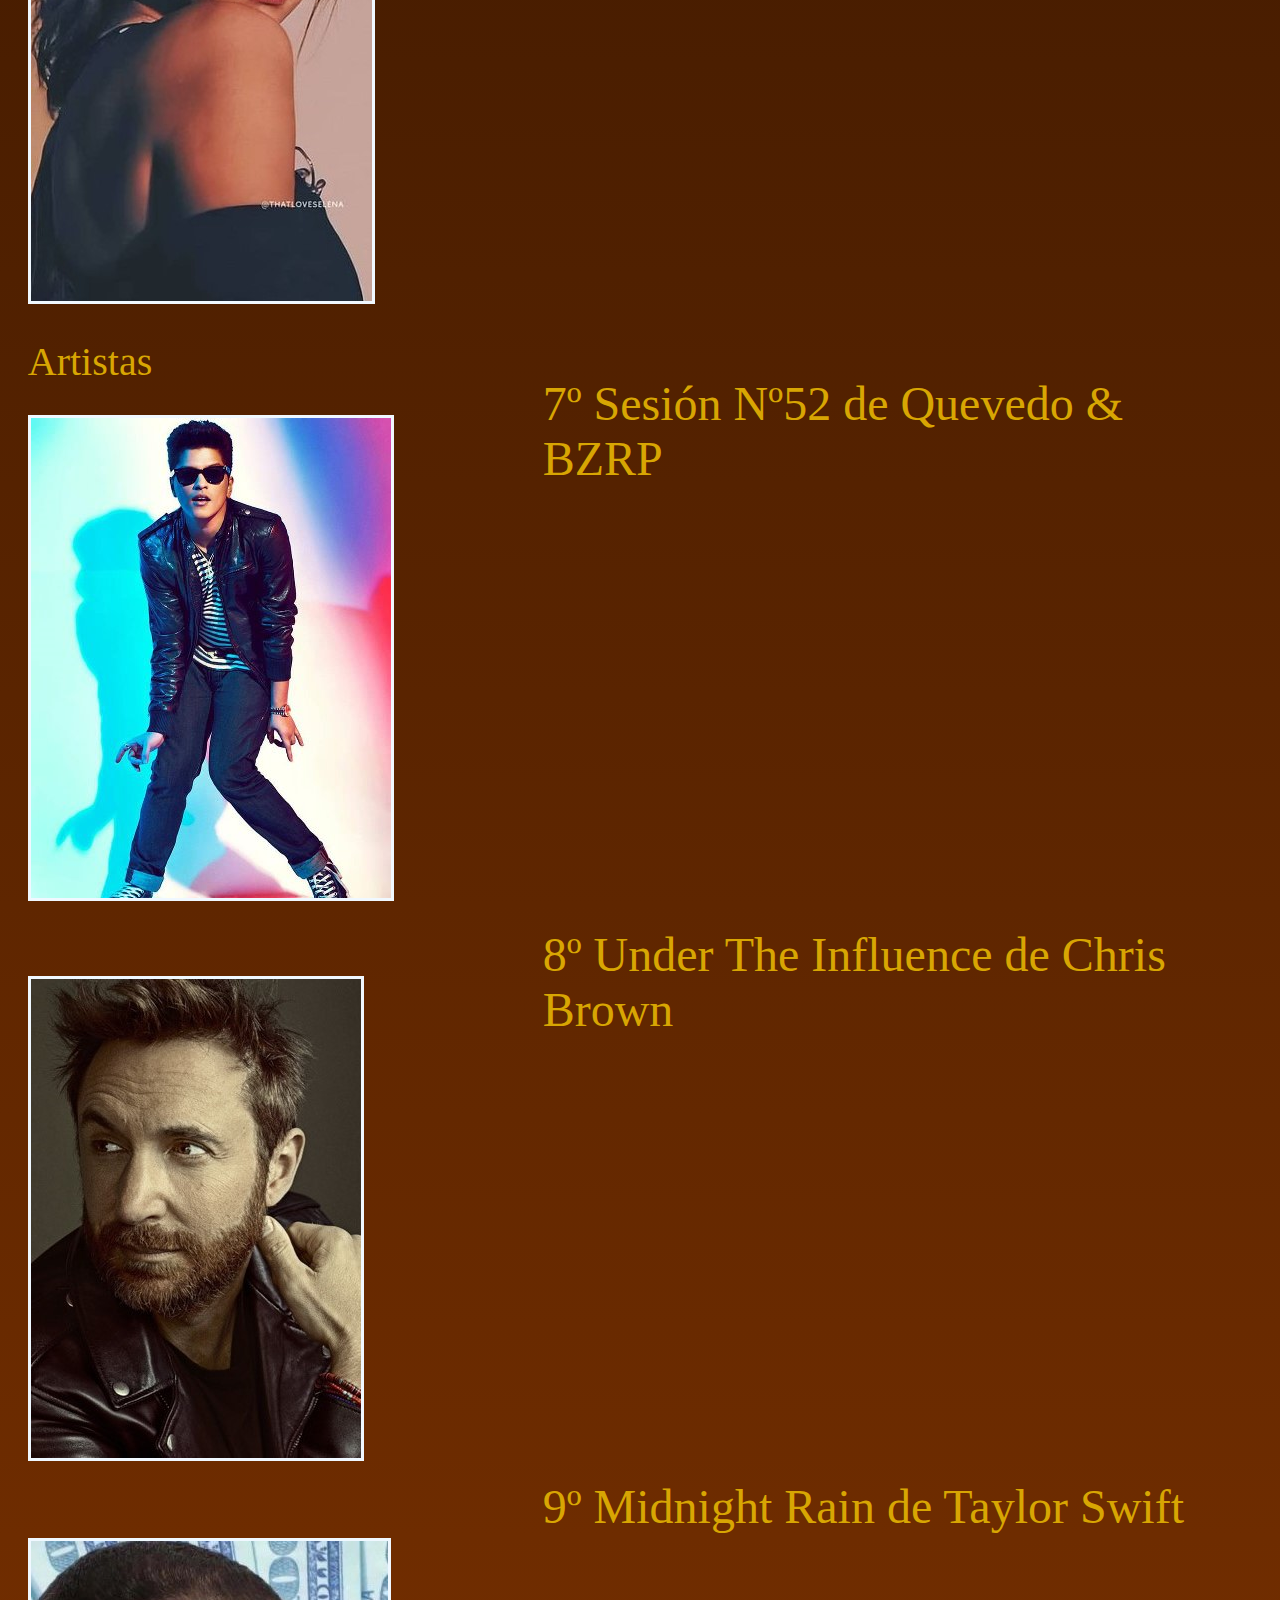
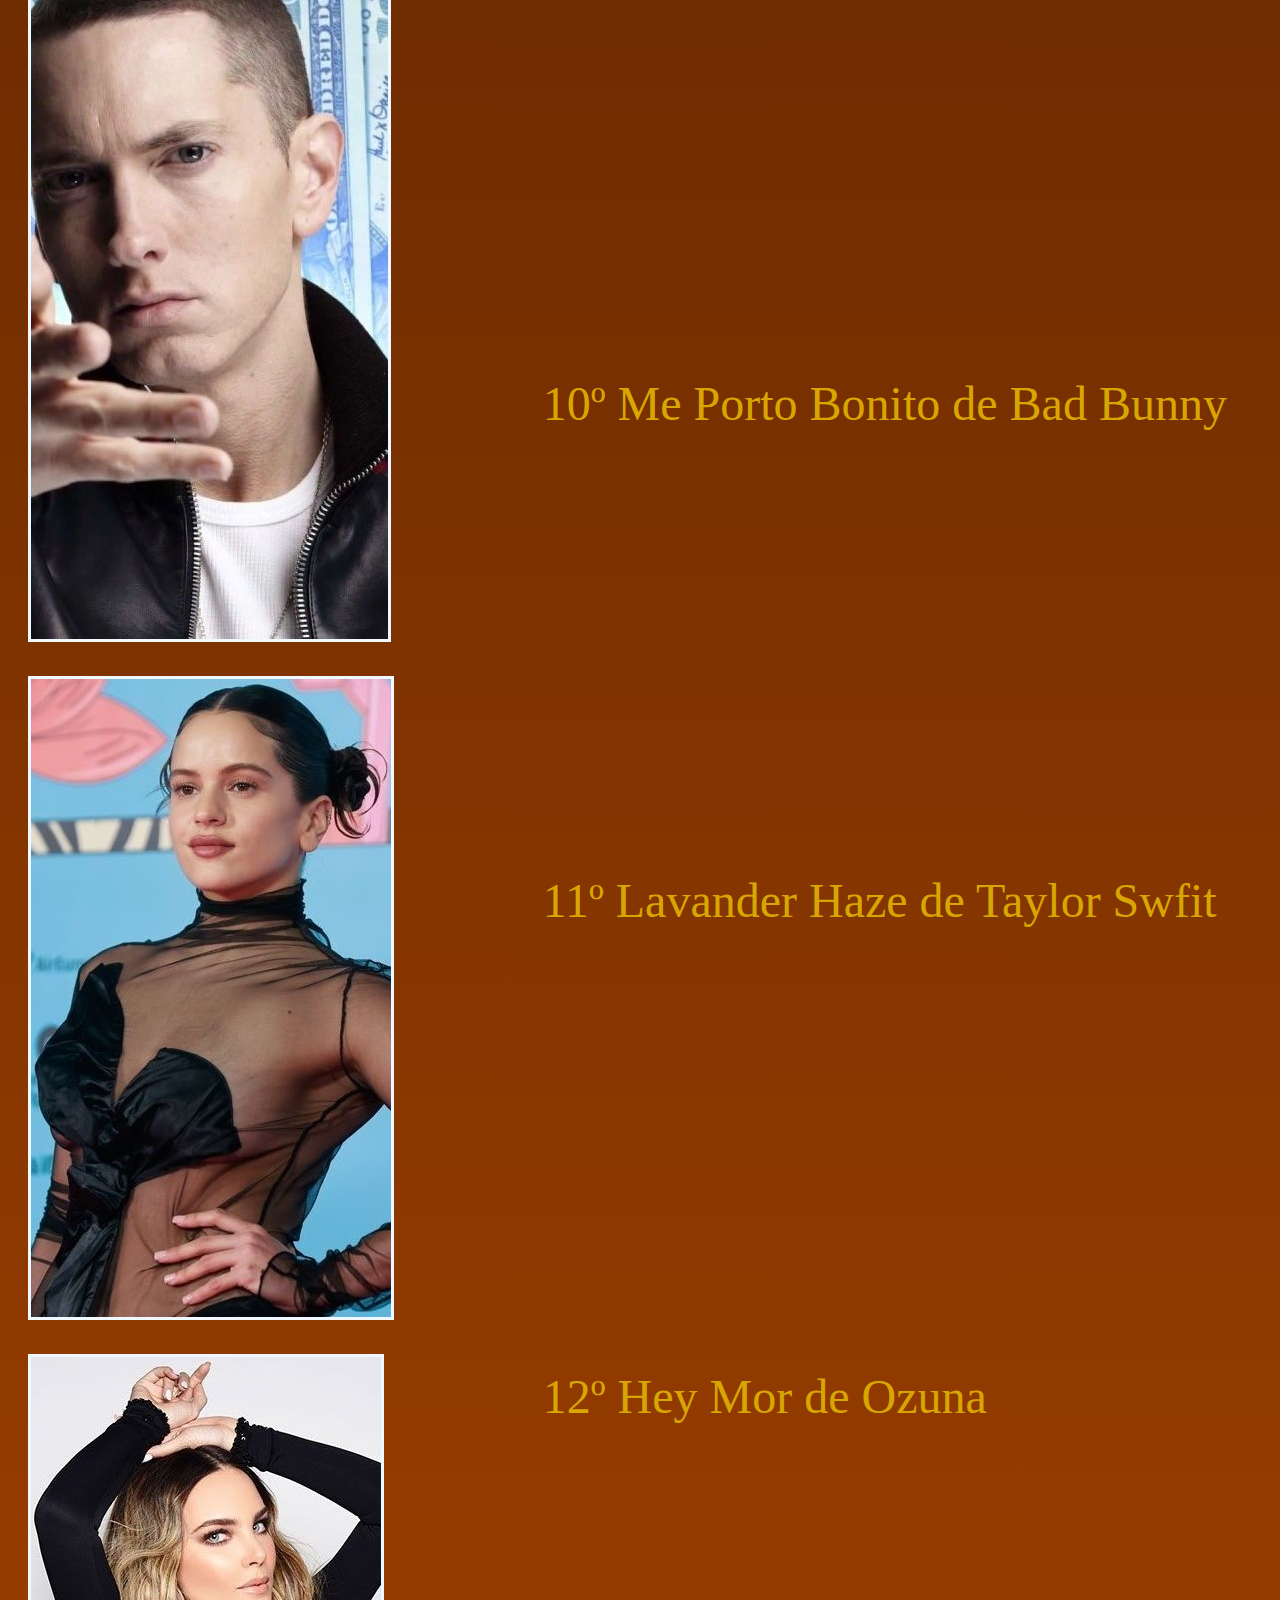
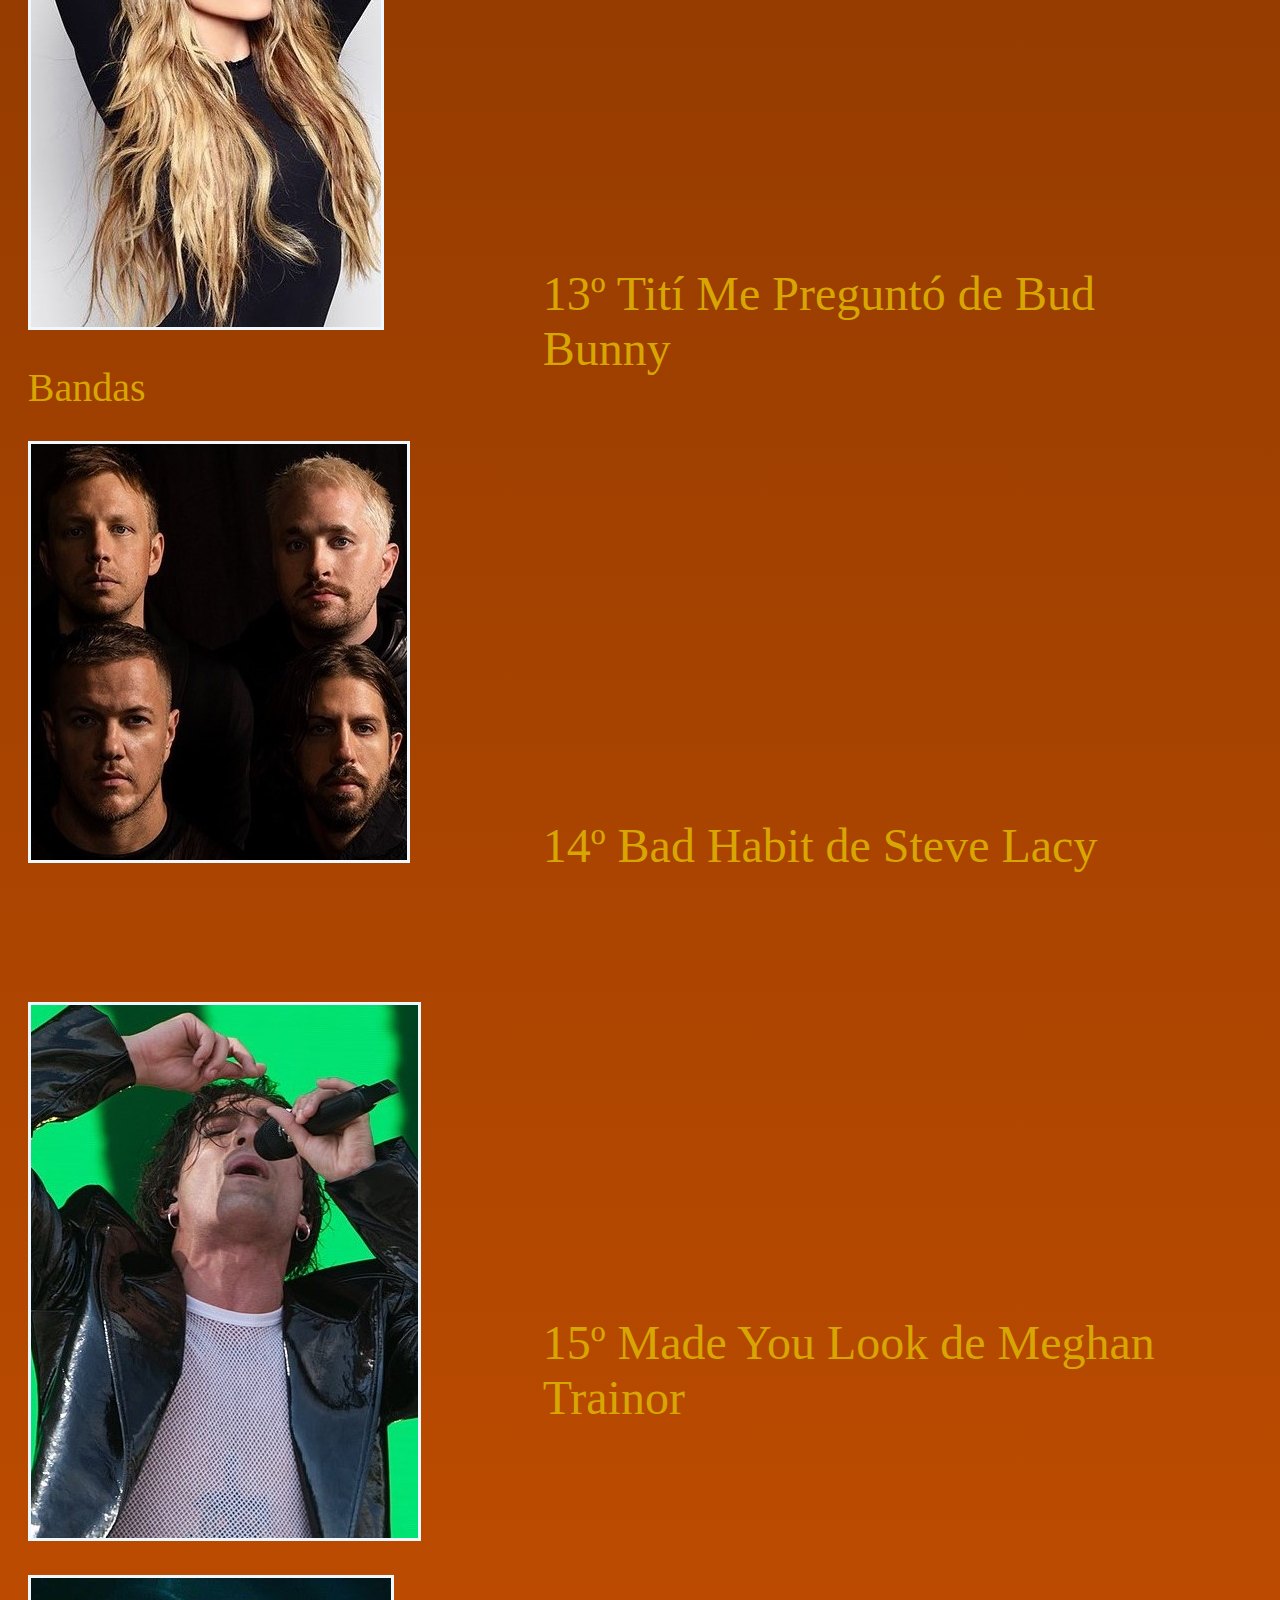
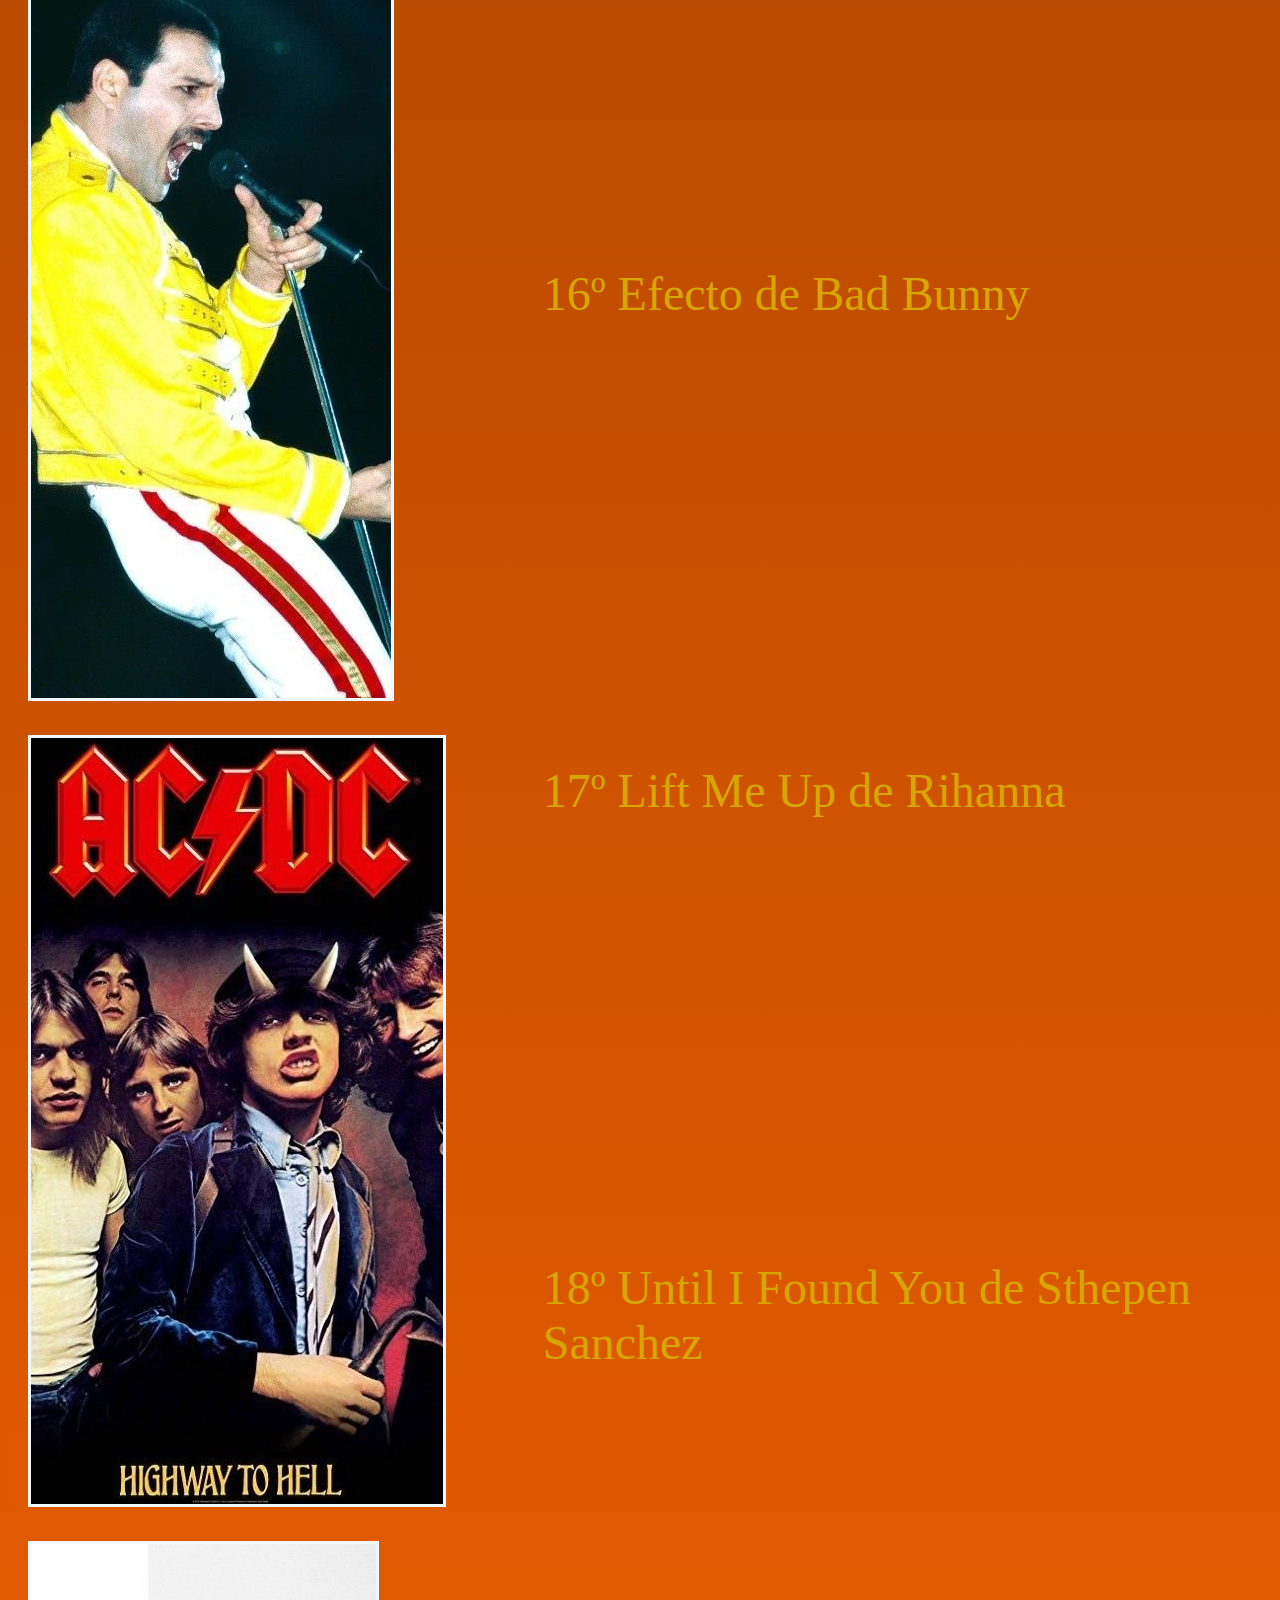
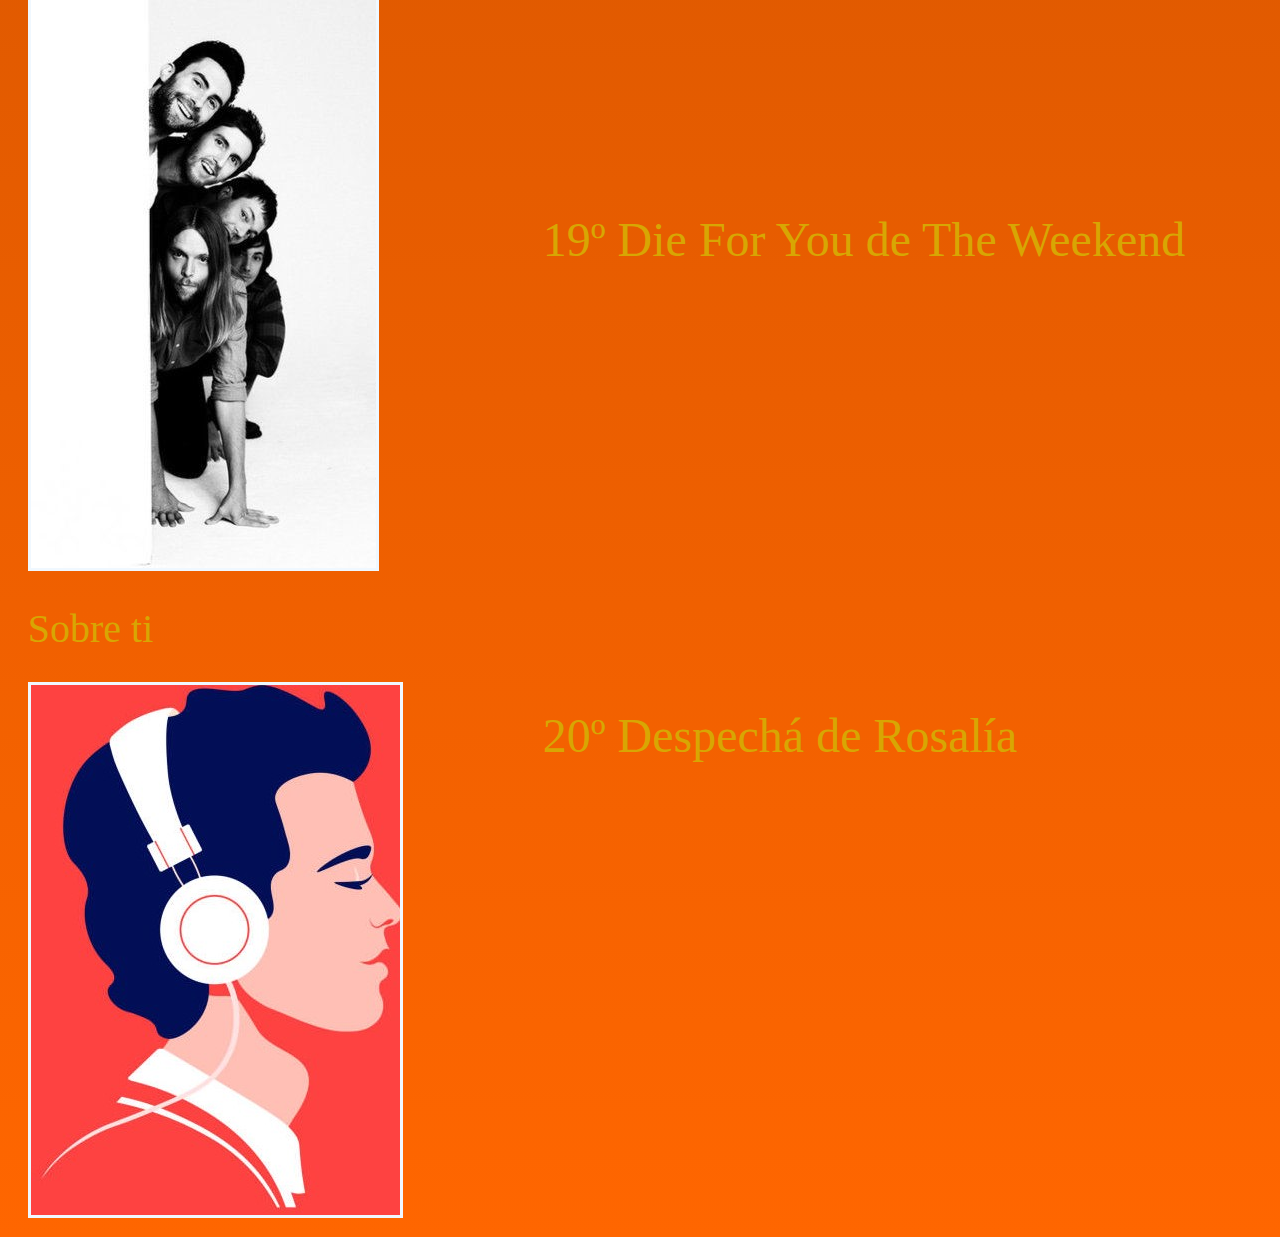
==== commit f694cb4d: "Dominguito" ====
--- a/index.html
+++ b/index.html
@@ -4,7 +4,7 @@
     <meta charset="UTF-8">
     <meta http-equiv="X-UA-Compatible" content="IE=edge">
     <meta name="viewport" content="width=device-width,users-calable=no,initial-scale=1.0,maximum-scale=1.0,minimum-scale=1.0">
-    <title>Ejemplo de flex</title>
+    <title>Los 20 mejores temazos</title>
     <link rel="stylesheet" href="./styles/styles.css">
 </head>
 <body>
@@ -17,7 +17,6 @@
         <p class="efectosnav"><a href="./artistas.html">Artistas</a></p>
         <p class="efectosnav"><a href="./grupos.html">Bandas</a></p>
         <p class="efectosnav"><a href="./noticias.html">Noticias</a></p>
-        <p class="efectosnav"><a href="./conciertos.html">Conciertos</a></p>
         <p class="efectosnav"><a href="./sobreti.html">Sobre ti</a></p>
     </nav>
 
@@ -86,11 +85,6 @@
                     <a title="Grupos" href="./grupos.html"><img src="./imagenes/Maroon5.jpg"
                         alt="Maroon5"></img></a>
                 </div>
-                <div class="hijoizquierdoletra">Conciertos</div>
-                <div class="hijoizquierdo">
-                    <a title="Conciertos" href="./conciertos.html"><img src="./imagenes/Concierto.jpg"
-                        alt="Conciertos"></img></a>
-                </div>
                 <div class="hijoizquierdoletra">Sobre ti</div>
                 <div class="hijoizquierdo">
                     <a title="SobreTi" href="./sobreti.html"><img src="./imagenes/SobreTi.jpg"
--- a/styles/styles.css
+++ b/styles/styles.css
@@ -20,10 +20,6 @@
     width: auto;
     height: auto;
     border-style: solid;
-}
-
-header:hover{
-    opacity: 1;
 }
 
 .navegacion{
@@ -167,7 +163,6 @@
   }
 
   @media screen and (max-width: 600px) {
-    
     .navegacion{
         display:flex;
         flex-direction: column;
@@ -180,7 +175,10 @@
         margin: 5px;
     }
     .central{
-        padding-left: 2%;
+        padding-left: 10%;
+    }
+    .hijocentralletra{
+        padding-left: 25%;
     }
     header>img{
         height: 90%;
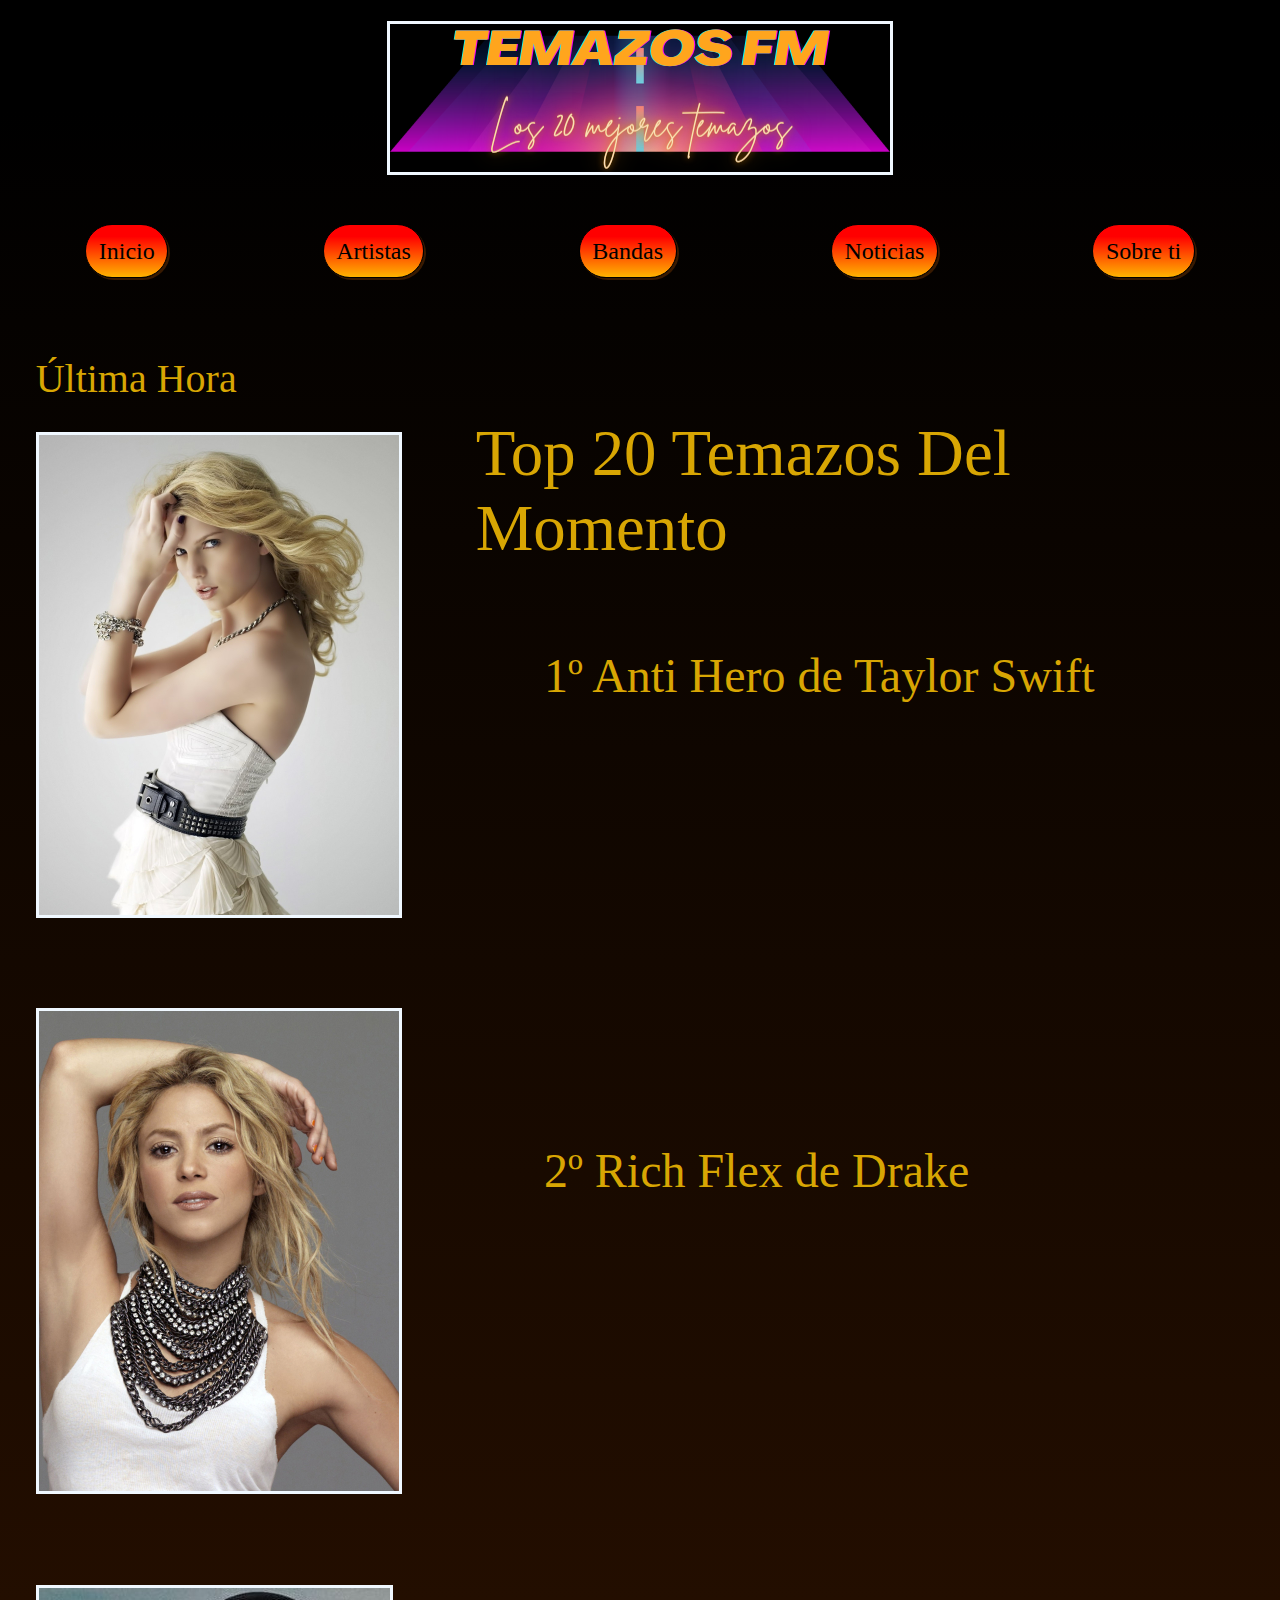
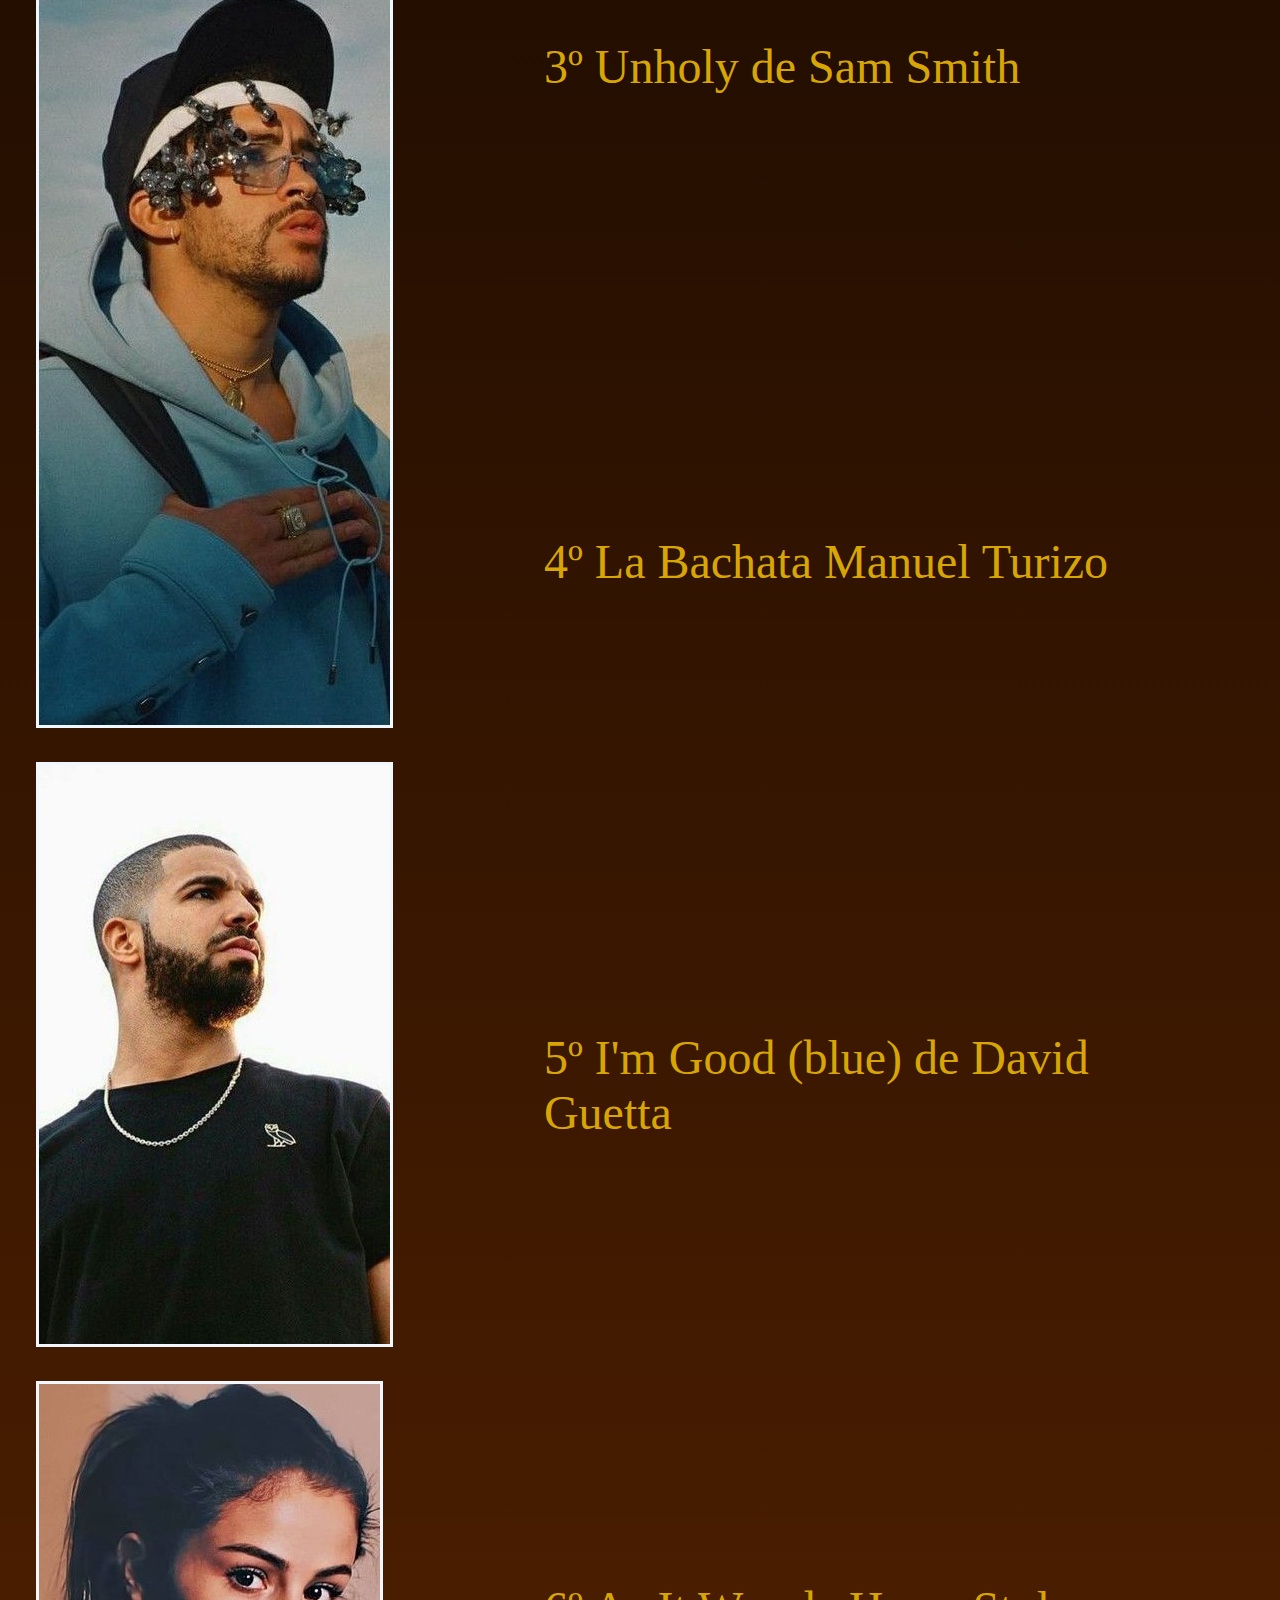
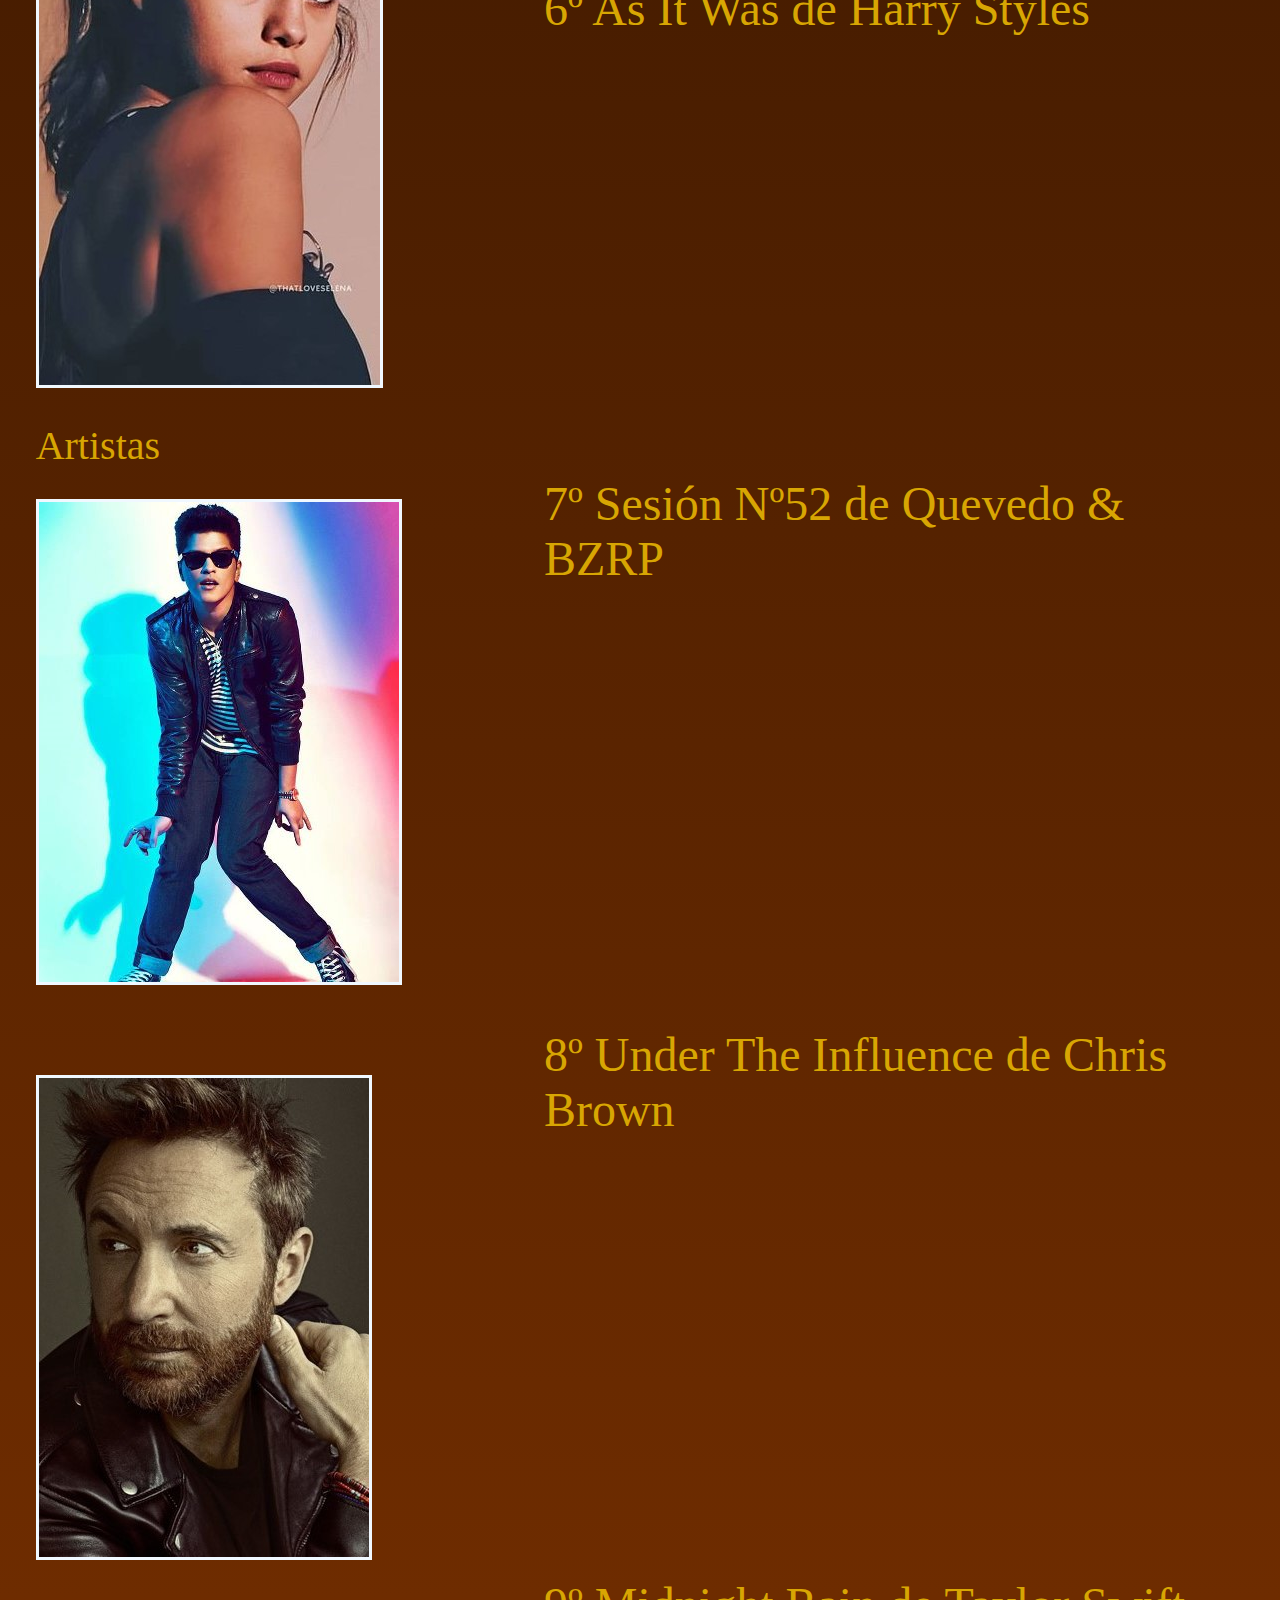
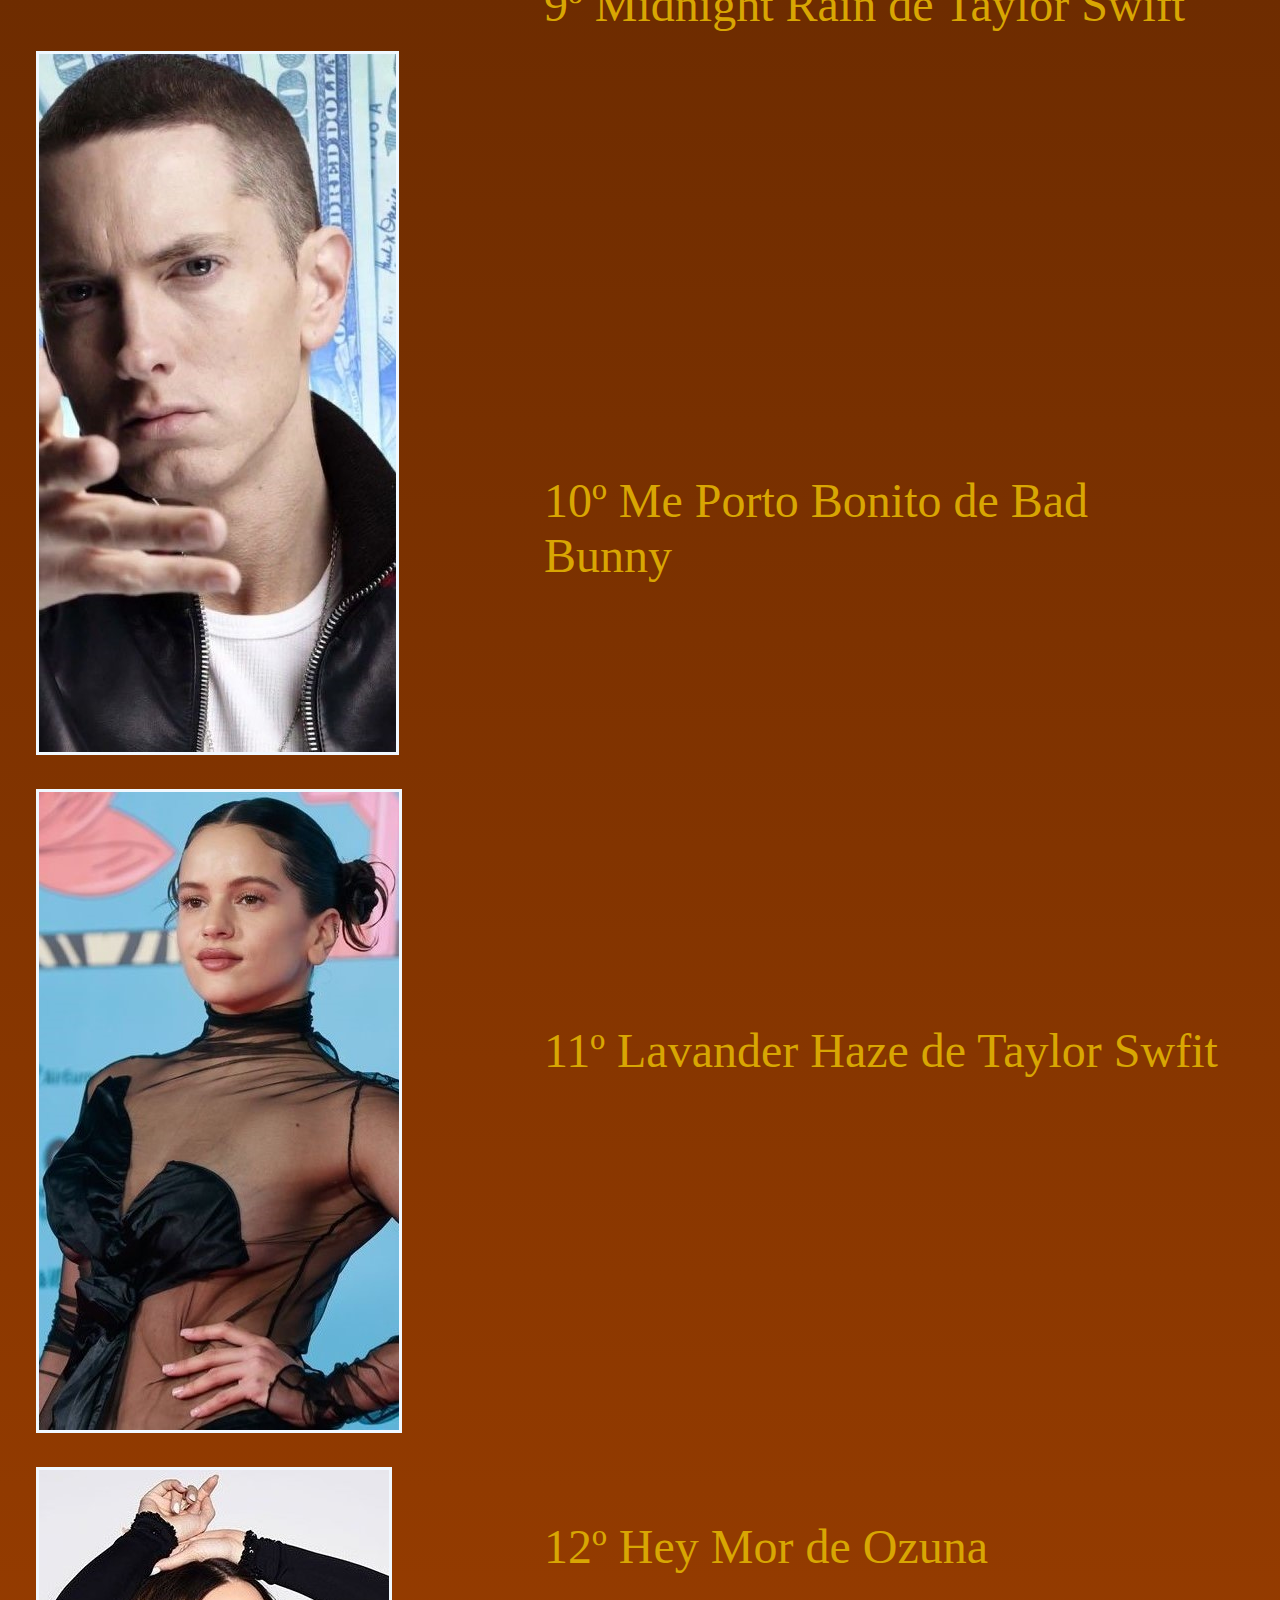
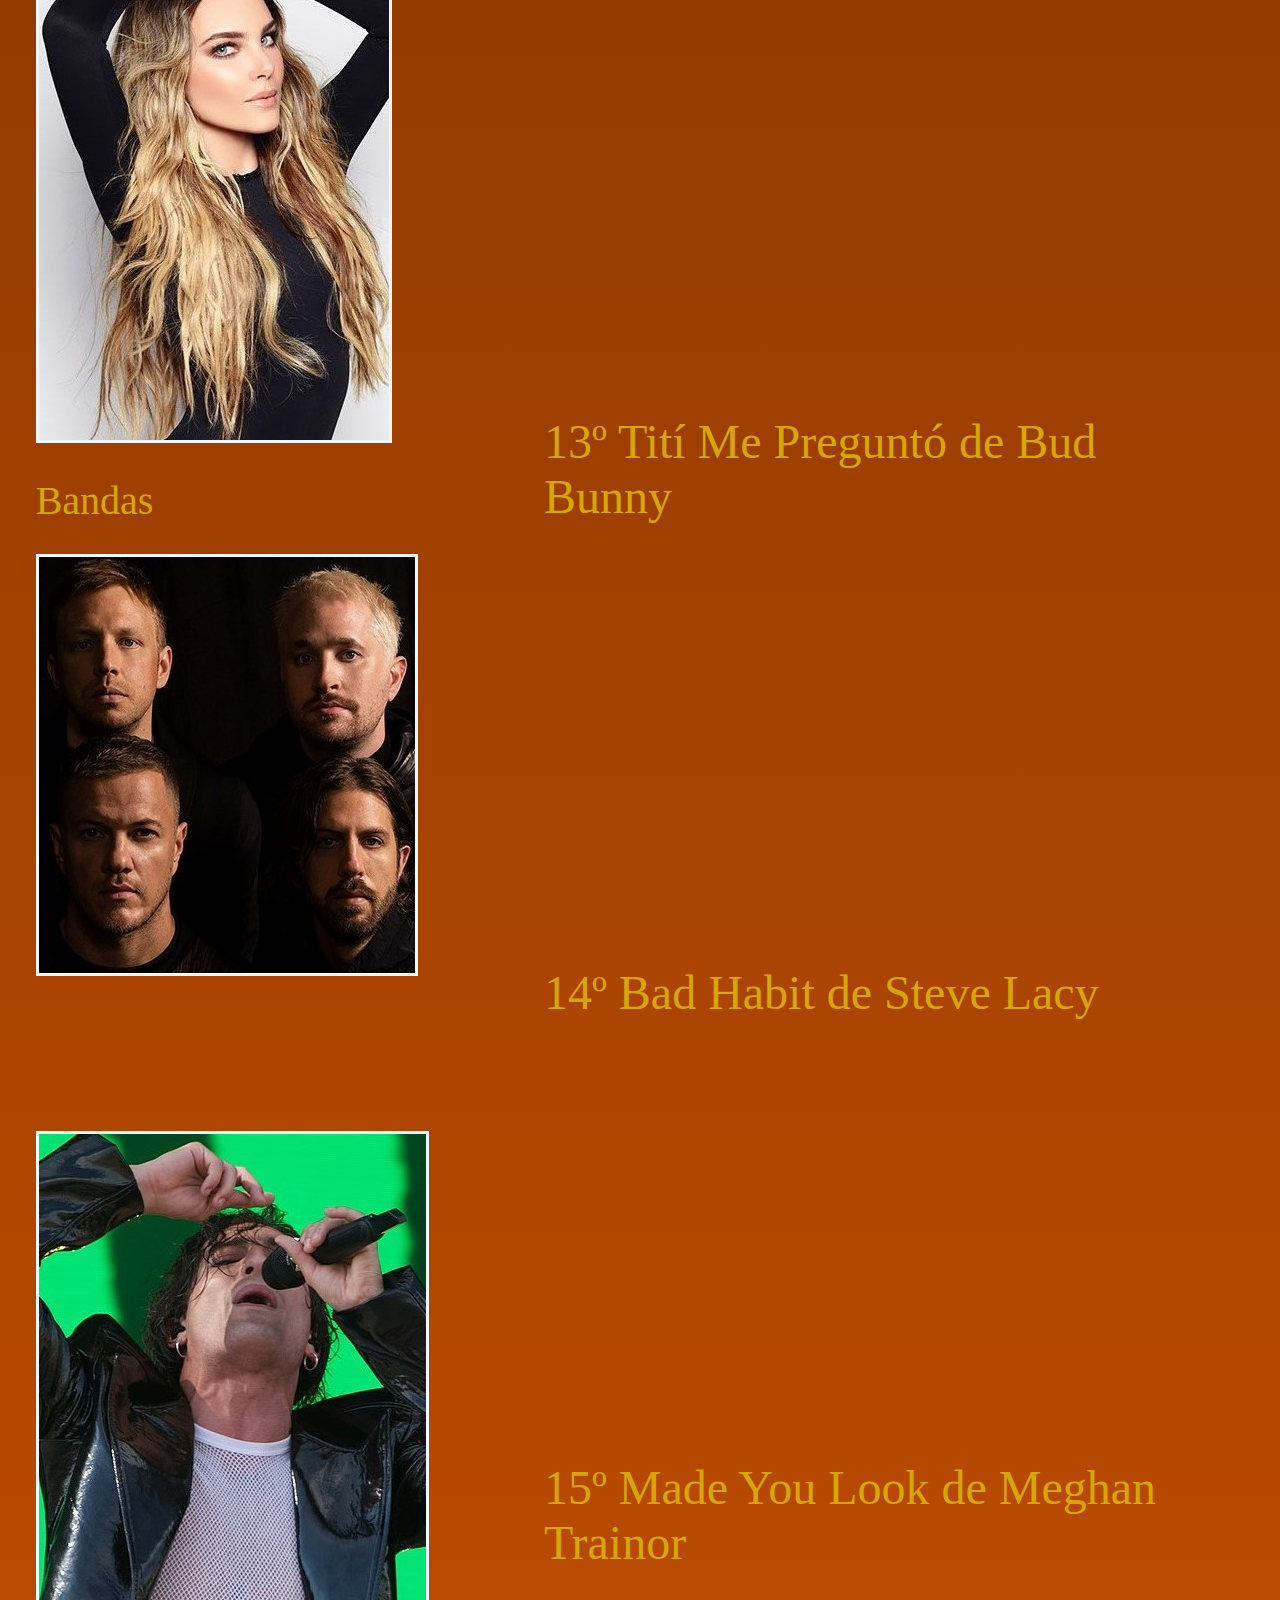
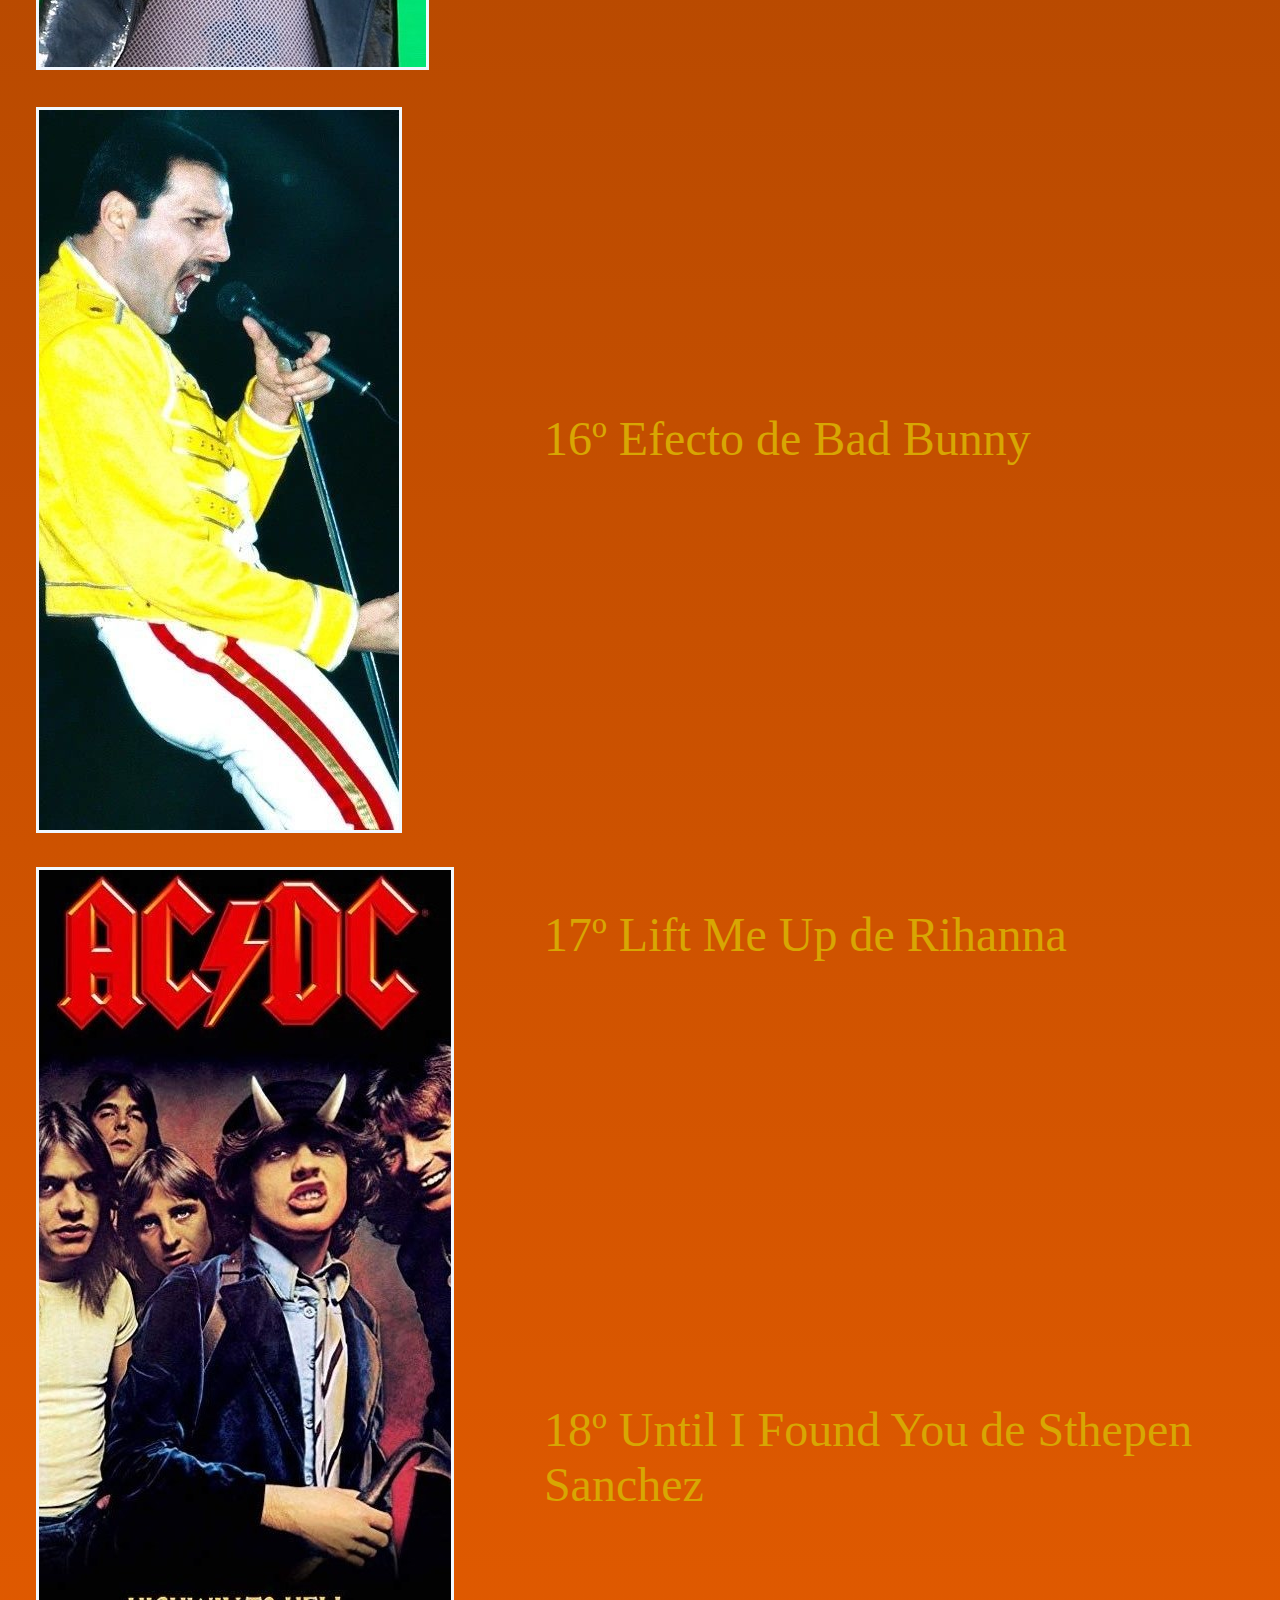
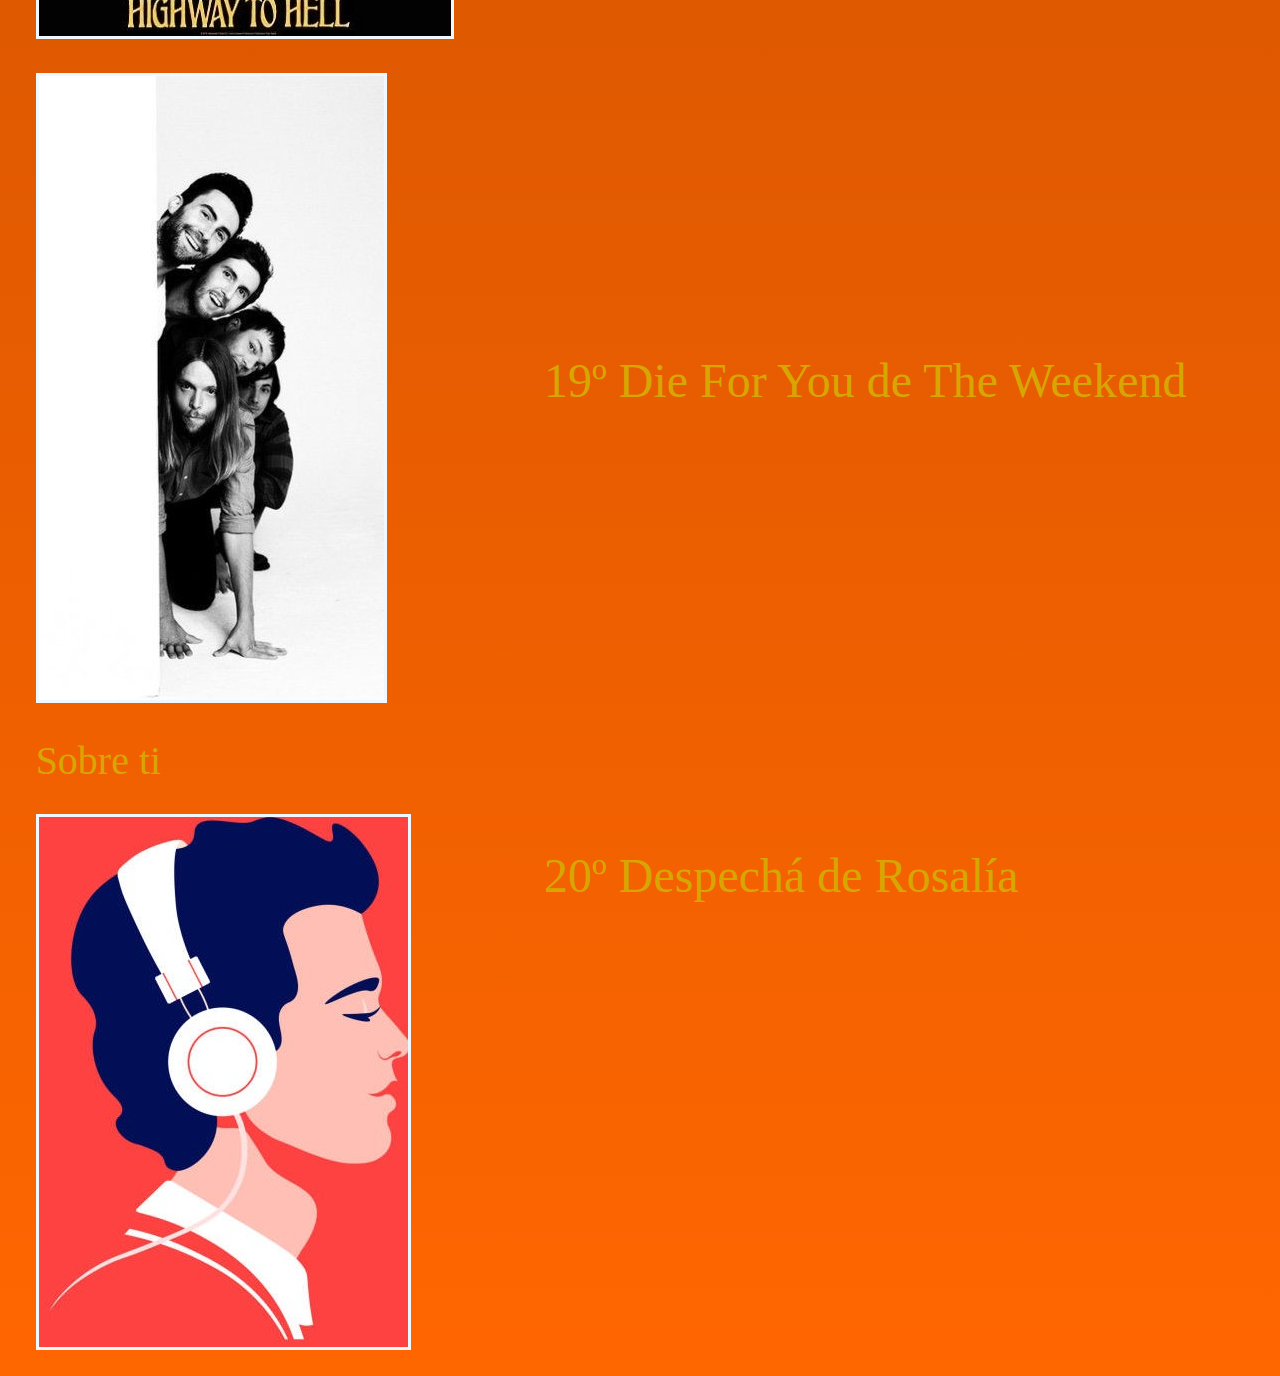
==== commit a2bc2314: "LD2" ====
--- a/index.html
+++ b/index.html
@@ -9,20 +9,19 @@
 </head>
 <body>
     <div class="contenedor">
-    <header>
-        <img src="./imagenes/Logo.png"></img>
-    </header>
-    <nav class="navegacion">
-        <p class="efectosnav"><a href="./index.html">Inicio</a></p>
-        <p class="efectosnav"><a href="./artistas.html">Artistas</a></p>
-        <p class="efectosnav"><a href="./grupos.html">Bandas</a></p>
-        <p class="efectosnav"><a href="./noticias.html">Noticias</a></p>
-        <p class="efectosnav"><a href="./sobreti.html">Sobre ti</a></p>
-    </nav>
-
-    <section class="principal">
+        <header>
+            <img src="./imagenes/Logo.png"></img>
+        </header>
+        <nav class="navegacion">
+            <p class="efectosnav"><a href="./index.html">Inicio</a></p>
+            <p class="efectosnav"><a href="./artistas.html">Artistas</a></p>
+            <p class="efectosnav"><a href="./grupos.html">Bandas</a></p>
+            <p class="efectosnav"><a href="./noticias.html">Noticias</a></p>
+            <p class="efectosnav"><a href="./sobreti.html">Sobre ti</a></p>
+        </nav>
+        <section class="principal">
             <article class="izquierdo">
-            <div class="hijoizquierdoletra">Última Hora</div>
+                <div class="hijoizquierdoletra">Última Hora</div>
                 <div class="hijoizquierdo">
                     <a title="Noticias" href="./noticias.html"><img src="./imagenes/TaylorSwift.jpg" 
                     alt="Taylor" /></img></a>
--- a/styles/styles.css
+++ b/styles/styles.css
@@ -1,8 +1,3 @@
-*{
-    margin: 0;
-    padding: 0;
-}
-
 body{
     background: linear-gradient(rgba(0,0,0,1) 1%, rgba(255,102,0,1) 100%);
 }
@@ -62,6 +57,9 @@
     flex-wrap: wrap;
 }
 
+p{
+    font-family: fantasy;
+}
 
 img{
     border-style: solid;
@@ -98,6 +96,7 @@
     color:rgb(216, 166, 3);
     font-size: 250%;
     box-sizing: border-box;
+    font-family: fantasy;
 }
 
 .hijoizquierdo{
@@ -128,6 +127,7 @@
     color:rgb(216, 166, 3);
     font-size: 405%;
     box-sizing: border-box;
+    font-family: fantasy;
 }
 
 .hijocentralletra2{
@@ -141,6 +141,7 @@
     margin-top: 12%;
     margin-left: 10%;
     box-sizing: border-box;
+    font-family: fantasy;
 }
 
 .hijocentral{
@@ -178,7 +179,7 @@
         padding-left: 10%;
     }
     .hijocentralletra{
-        padding-left: 25%;
+        padding-left: 10%;
     }
     header>img{
         height: 90%;
